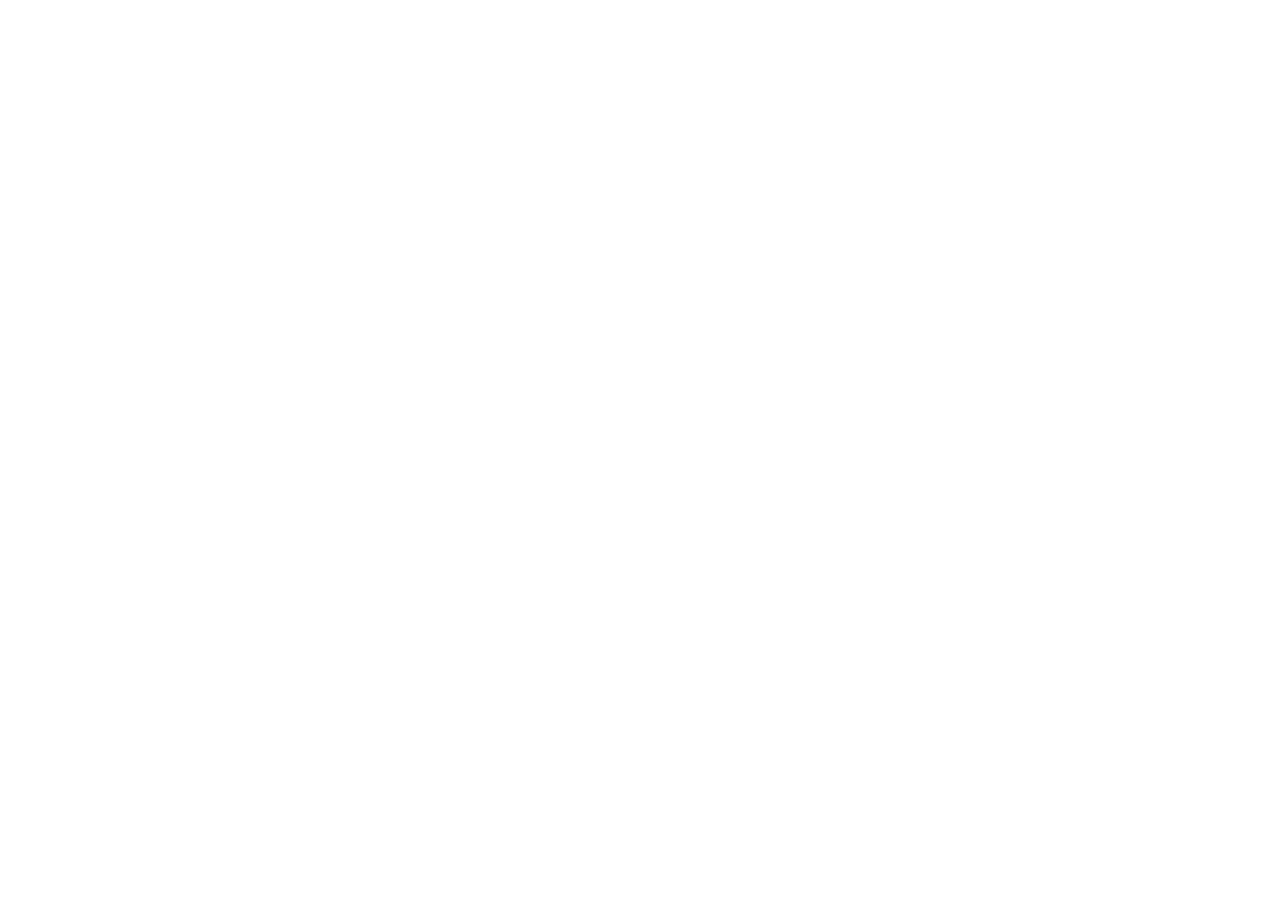
==== Github-Searcher/index.html @ 03911653 "deploy" ====
<!doctype html>
<html lang="en">
  <head>
    <meta charset="UTF-8" />
    <link rel="icon" type="image/svg+xml" href="/vite.svg" />
    <meta name="viewport" content="width=device-width, initial-scale=1.0" />
    <title>Vite + React</title>
    <script type="module" crossorigin src="/assets/index-CEnn_bnk.js"></script>
    <link rel="stylesheet" crossorigin href="/assets/index-DnVUw_vK.css">
  </head>
  <body>
    <div id="root"></div>
  </body>
</html>
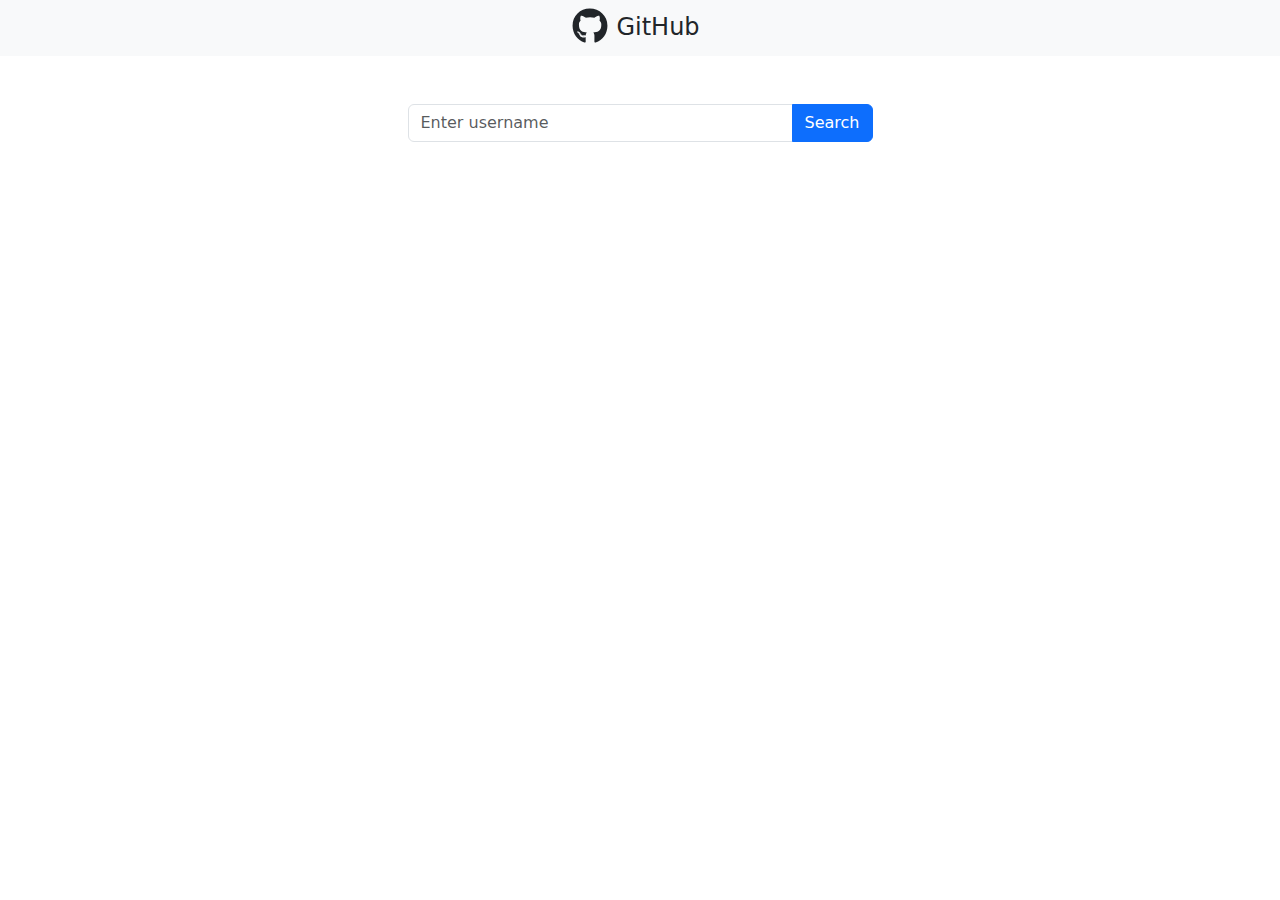
==== commit cdc1c3f5: "deploy" ====
--- a/Github-Searcher/index.html
+++ b/Github-Searcher/index.html
@@ -5,8 +5,8 @@
     <link rel="icon" type="image/svg+xml" href="/vite.svg" />
     <meta name="viewport" content="width=device-width, initial-scale=1.0" />
     <title>Vite + React</title>
-    <script type="module" crossorigin src="/assets/index-CEnn_bnk.js"></script>
-    <link rel="stylesheet" crossorigin href="/assets/index-DnVUw_vK.css">
+    <script type="module" crossorigin src="./assets/index-CEnn_bnk.js"></script>
+    <link rel="stylesheet" crossorigin href="./assets/index-DnVUw_vK.css">
   </head>
   <body>
     <div id="root"></div>
--- a/Github-Searcher/assets/index-DnVUw_vK.css
+++ b/Github-Searcher/assets/index-DnVUw_vK.css
@@ -0,0 +1,5 @@
+@charset "UTF-8";/*!
+* Bootstrap  v5.3.3 (https://getbootstrap.com/)
+* Copyright 2011-2024 The Bootstrap Authors
+* Licensed under MIT (https://github.com/twbs/bootstrap/blob/main/LICENSE)
+*/:root,[data-bs-theme=light]{--bs-blue:#0d6efd;--bs-indigo:#6610f2;--bs-purple:#6f42c1;--bs-pink:#d63384;--bs-red:#dc3545;--bs-orange:#fd7e14;--bs-yellow:#ffc107;--bs-green:#198754;--bs-teal:#20c997;--bs-cyan:#0dcaf0;--bs-black:#000;--bs-white:#fff;--bs-gray:#6c757d;--bs-gray-dark:#343a40;--bs-gray-100:#f8f9fa;--bs-gray-200:#e9ecef;--bs-gray-300:#dee2e6;--bs-gray-400:#ced4da;--bs-gray-500:#adb5bd;--bs-gray-600:#6c757d;--bs-gray-700:#495057;--bs-gray-800:#343a40;--bs-gray-900:#212529;--bs-primary:#0d6efd;--bs-secondary:#6c757d;--bs-success:#198754;--bs-info:#0dcaf0;--bs-warning:#ffc107;--bs-danger:#dc3545;--bs-light:#f8f9fa;--bs-dark:#212529;--bs-primary-rgb:13,110,253;--bs-secondary-rgb:108,117,125;--bs-success-rgb:25,135,84;--bs-info-rgb:13,202,240;--bs-warning-rgb:255,193,7;--bs-danger-rgb:220,53,69;--bs-light-rgb:248,249,250;--bs-dark-rgb:33,37,41;--bs-primary-text-emphasis:#052c65;--bs-secondary-text-emphasis:#2b2f32;--bs-success-text-emphasis:#0a3622;--bs-info-text-emphasis:#055160;--bs-warning-text-emphasis:#664d03;--bs-danger-text-emphasis:#58151c;--bs-light-text-emphasis:#495057;--bs-dark-text-emphasis:#495057;--bs-primary-bg-subtle:#cfe2ff;--bs-secondary-bg-subtle:#e2e3e5;--bs-success-bg-subtle:#d1e7dd;--bs-info-bg-subtle:#cff4fc;--bs-warning-bg-subtle:#fff3cd;--bs-danger-bg-subtle:#f8d7da;--bs-light-bg-subtle:#fcfcfd;--bs-dark-bg-subtle:#ced4da;--bs-primary-border-subtle:#9ec5fe;--bs-secondary-border-subtle:#c4c8cb;--bs-success-border-subtle:#a3cfbb;--bs-info-border-subtle:#9eeaf9;--bs-warning-border-subtle:#ffe69c;--bs-danger-border-subtle:#f1aeb5;--bs-light-border-subtle:#e9ecef;--bs-dark-border-subtle:#adb5bd;--bs-white-rgb:255,255,255;--bs-black-rgb:0,0,0;--bs-font-sans-serif:system-ui,-apple-system,"Segoe UI",Roboto,"Helvetica Neue","Noto Sans","Liberation Sans",Arial,sans-serif,"Apple Color Emoji","Segoe UI Emoji","Segoe UI Symbol","Noto Color Emoji";--bs-font-monospace:SFMono-Regular,Menlo,Monaco,Consolas,"Liberation Mono","Courier New",monospace;--bs-gradient:linear-gradient(180deg, rgba(255, 255, 255, .15), rgba(255, 255, 255, 0));--bs-body-font-family:var(--bs-font-sans-serif);--bs-body-font-size:1rem;--bs-body-font-weight:400;--bs-body-line-height:1.5;--bs-body-color:#212529;--bs-body-color-rgb:33,37,41;--bs-body-bg:#fff;--bs-body-bg-rgb:255,255,255;--bs-emphasis-color:#000;--bs-emphasis-color-rgb:0,0,0;--bs-secondary-color:rgba(33, 37, 41, .75);--bs-secondary-color-rgb:33,37,41;--bs-secondary-bg:#e9ecef;--bs-secondary-bg-rgb:233,236,239;--bs-tertiary-color:rgba(33, 37, 41, .5);--bs-tertiary-color-rgb:33,37,41;--bs-tertiary-bg:#f8f9fa;--bs-tertiary-bg-rgb:248,249,250;--bs-heading-color:inherit;--bs-link-color:#0d6efd;--bs-link-color-rgb:13,110,253;--bs-link-decoration:underline;--bs-link-hover-color:#0a58ca;--bs-link-hover-color-rgb:10,88,202;--bs-code-color:#d63384;--bs-highlight-color:#212529;--bs-highlight-bg:#fff3cd;--bs-border-width:1px;--bs-border-style:solid;--bs-border-color:#dee2e6;--bs-border-color-translucent:rgba(0, 0, 0, .175);--bs-border-radius:.375rem;--bs-border-radius-sm:.25rem;--bs-border-radius-lg:.5rem;--bs-border-radius-xl:1rem;--bs-border-radius-xxl:2rem;--bs-border-radius-2xl:var(--bs-border-radius-xxl);--bs-border-radius-pill:50rem;--bs-box-shadow:0 .5rem 1rem rgba(0, 0, 0, .15);--bs-box-shadow-sm:0 .125rem .25rem rgba(0, 0, 0, .075);--bs-box-shadow-lg:0 1rem 3rem rgba(0, 0, 0, .175);--bs-box-shadow-inset:inset 0 1px 2px rgba(0, 0, 0, .075);--bs-focus-ring-width:.25rem;--bs-focus-ring-opacity:.25;--bs-focus-ring-color:rgba(13, 110, 253, .25);--bs-form-valid-color:#198754;--bs-form-valid-border-color:#198754;--bs-form-invalid-color:#dc3545;--bs-form-invalid-border-color:#dc3545}[data-bs-theme=dark]{color-scheme:dark;--bs-body-color:#dee2e6;--bs-body-color-rgb:222,226,230;--bs-body-bg:#212529;--bs-body-bg-rgb:33,37,41;--bs-emphasis-color:#fff;--bs-emphasis-color-rgb:255,255,255;--bs-secondary-color:rgba(222, 226, 230, .75);--bs-secondary-color-rgb:222,226,230;--bs-secondary-bg:#343a40;--bs-secondary-bg-rgb:52,58,64;--bs-tertiary-color:rgba(222, 226, 230, .5);--bs-tertiary-color-rgb:222,226,230;--bs-tertiary-bg:#2b3035;--bs-tertiary-bg-rgb:43,48,53;--bs-primary-text-emphasis:#6ea8fe;--bs-secondary-text-emphasis:#a7acb1;--bs-success-text-emphasis:#75b798;--bs-info-text-emphasis:#6edff6;--bs-warning-text-emphasis:#ffda6a;--bs-danger-text-emphasis:#ea868f;--bs-light-text-emphasis:#f8f9fa;--bs-dark-text-emphasis:#dee2e6;--bs-primary-bg-subtle:#031633;--bs-secondary-bg-subtle:#161719;--bs-success-bg-subtle:#051b11;--bs-info-bg-subtle:#032830;--bs-warning-bg-subtle:#332701;--bs-danger-bg-subtle:#2c0b0e;--bs-light-bg-subtle:#343a40;--bs-dark-bg-subtle:#1a1d20;--bs-primary-border-subtle:#084298;--bs-secondary-border-subtle:#41464b;--bs-success-border-subtle:#0f5132;--bs-info-border-subtle:#087990;--bs-warning-border-subtle:#997404;--bs-danger-border-subtle:#842029;--bs-light-border-subtle:#495057;--bs-dark-border-subtle:#343a40;--bs-heading-color:inherit;--bs-link-color:#6ea8fe;--bs-link-hover-color:#8bb9fe;--bs-link-color-rgb:110,168,254;--bs-link-hover-color-rgb:139,185,254;--bs-code-color:#e685b5;--bs-highlight-color:#dee2e6;--bs-highlight-bg:#664d03;--bs-border-color:#495057;--bs-border-color-translucent:rgba(255, 255, 255, .15);--bs-form-valid-color:#75b798;--bs-form-valid-border-color:#75b798;--bs-form-invalid-color:#ea868f;--bs-form-invalid-border-color:#ea868f}*,:after,:before{box-sizing:border-box}@media (prefers-reduced-motion:no-preference){:root{scroll-behavior:smooth}}body{margin:0;font-family:var(--bs-body-font-family);font-size:var(--bs-body-font-size);font-weight:var(--bs-body-font-weight);line-height:var(--bs-body-line-height);color:var(--bs-body-color);text-align:var(--bs-body-text-align);background-color:var(--bs-body-bg);-webkit-text-size-adjust:100%;-webkit-tap-highlight-color:transparent}hr{margin:1rem 0;color:inherit;border:0;border-top:var(--bs-border-width) solid;opacity:.25}.h1,.h2,.h3,.h4,.h5,.h6,h1,h2,h3,h4,h5,h6{margin-top:0;margin-bottom:.5rem;font-weight:500;line-height:1.2;color:var(--bs-heading-color)}.h1,h1{font-size:calc(1.375rem + 1.5vw)}@media (min-width:1200px){.h1,h1{font-size:2.5rem}}.h2,h2{font-size:calc(1.325rem + .9vw)}@media (min-width:1200px){.h2,h2{font-size:2rem}}.h3,h3{font-size:calc(1.3rem + .6vw)}@media (min-width:1200px){.h3,h3{font-size:1.75rem}}.h4,h4{font-size:calc(1.275rem + .3vw)}@media (min-width:1200px){.h4,h4{font-size:1.5rem}}.h5,h5{font-size:1.25rem}.h6,h6{font-size:1rem}p{margin-top:0;margin-bottom:1rem}abbr[title]{-webkit-text-decoration:underline dotted;text-decoration:underline dotted;cursor:help;-webkit-text-decoration-skip-ink:none;text-decoration-skip-ink:none}address{margin-bottom:1rem;font-style:normal;line-height:inherit}ol,ul{padding-left:2rem}dl,ol,ul{margin-top:0;margin-bottom:1rem}ol ol,ol ul,ul ol,ul ul{margin-bottom:0}dt{font-weight:700}dd{margin-bottom:.5rem;margin-left:0}blockquote{margin:0 0 1rem}b,strong{font-weight:bolder}.small,small{font-size:.875em}.mark,mark{padding:.1875em;color:var(--bs-highlight-color);background-color:var(--bs-highlight-bg)}sub,sup{position:relative;font-size:.75em;line-height:0;vertical-align:baseline}sub{bottom:-.25em}sup{top:-.5em}a{color:rgba(var(--bs-link-color-rgb),var(--bs-link-opacity,1));text-decoration:underline}a:hover{--bs-link-color-rgb:var(--bs-link-hover-color-rgb)}a:not([href]):not([class]),a:not([href]):not([class]):hover{color:inherit;text-decoration:none}code,kbd,pre,samp{font-family:var(--bs-font-monospace);font-size:1em}pre{display:block;margin-top:0;margin-bottom:1rem;overflow:auto;font-size:.875em}pre code{font-size:inherit;color:inherit;word-break:normal}code{font-size:.875em;color:var(--bs-code-color);word-wrap:break-word}a>code{color:inherit}kbd{padding:.1875rem .375rem;font-size:.875em;color:var(--bs-body-bg);background-color:var(--bs-body-color);border-radius:.25rem}kbd kbd{padding:0;font-size:1em}figure{margin:0 0 1rem}img,svg{vertical-align:middle}table{caption-side:bottom;border-collapse:collapse}caption{padding-top:.5rem;padding-bottom:.5rem;color:var(--bs-secondary-color);text-align:left}th{text-align:inherit;text-align:-webkit-match-parent}tbody,td,tfoot,th,thead,tr{border-color:inherit;border-style:solid;border-width:0}label{display:inline-block}button{border-radius:0}button:focus:not(:focus-visible){outline:0}button,input,optgroup,select,textarea{margin:0;font-family:inherit;font-size:inherit;line-height:inherit}button,select{text-transform:none}[role=button]{cursor:pointer}select{word-wrap:normal}select:disabled{opacity:1}[list]:not([type=date]):not([type=datetime-local]):not([type=month]):not([type=week]):not([type=time])::-webkit-calendar-picker-indicator{display:none!important}[type=button],[type=reset],[type=submit],button{-webkit-appearance:button}[type=button]:not(:disabled),[type=reset]:not(:disabled),[type=submit]:not(:disabled),button:not(:disabled){cursor:pointer}::-moz-focus-inner{padding:0;border-style:none}textarea{resize:vertical}fieldset{min-width:0;padding:0;margin:0;border:0}legend{float:left;width:100%;padding:0;margin-bottom:.5rem;font-size:calc(1.275rem + .3vw);line-height:inherit}@media (min-width:1200px){legend{font-size:1.5rem}}legend+*{clear:left}::-webkit-datetime-edit-day-field,::-webkit-datetime-edit-fields-wrapper,::-webkit-datetime-edit-hour-field,::-webkit-datetime-edit-minute,::-webkit-datetime-edit-month-field,::-webkit-datetime-edit-text,::-webkit-datetime-edit-year-field{padding:0}::-webkit-inner-spin-button{height:auto}[type=search]{-webkit-appearance:textfield;outline-offset:-2px}::-webkit-search-decoration{-webkit-appearance:none}::-webkit-color-swatch-wrapper{padding:0}::-webkit-file-upload-button{font:inherit;-webkit-appearance:button}::file-selector-button{font:inherit;-webkit-appearance:button}output{display:inline-block}iframe{border:0}summary{display:list-item;cursor:pointer}progress{vertical-align:baseline}[hidden]{display:none!important}.lead{font-size:1.25rem;font-weight:300}.display-1{font-size:calc(1.625rem + 4.5vw);font-weight:300;line-height:1.2}@media (min-width:1200px){.display-1{font-size:5rem}}.display-2{font-size:calc(1.575rem + 3.9vw);font-weight:300;line-height:1.2}@media (min-width:1200px){.display-2{font-size:4.5rem}}.display-3{font-size:calc(1.525rem + 3.3vw);font-weight:300;line-height:1.2}@media (min-width:1200px){.display-3{font-size:4rem}}.display-4{font-size:calc(1.475rem + 2.7vw);font-weight:300;line-height:1.2}@media (min-width:1200px){.display-4{font-size:3.5rem}}.display-5{font-size:calc(1.425rem + 2.1vw);font-weight:300;line-height:1.2}@media (min-width:1200px){.display-5{font-size:3rem}}.display-6{font-size:calc(1.375rem + 1.5vw);font-weight:300;line-height:1.2}@media (min-width:1200px){.display-6{font-size:2.5rem}}.list-unstyled,.list-inline{padding-left:0;list-style:none}.list-inline-item{display:inline-block}.list-inline-item:not(:last-child){margin-right:.5rem}.initialism{font-size:.875em;text-transform:uppercase}.blockquote{margin-bottom:1rem;font-size:1.25rem}.blockquote>:last-child{margin-bottom:0}.blockquote-footer{margin-top:-1rem;margin-bottom:1rem;font-size:.875em;color:#6c757d}.blockquote-footer:before{content:"— "}.img-fluid{max-width:100%;height:auto}.img-thumbnail{padding:.25rem;background-color:var(--bs-body-bg);border:var(--bs-border-width) solid var(--bs-border-color);border-radius:var(--bs-border-radius);max-width:100%;height:auto}.figure{display:inline-block}.figure-img{margin-bottom:.5rem;line-height:1}.figure-caption{font-size:.875em;color:var(--bs-secondary-color)}.container,.container-fluid,.container-lg,.container-md,.container-sm,.container-xl,.container-xxl{--bs-gutter-x:1.5rem;--bs-gutter-y:0;width:100%;padding-right:calc(var(--bs-gutter-x) * .5);padding-left:calc(var(--bs-gutter-x) * .5);margin-right:auto;margin-left:auto}@media (min-width:576px){.container,.container-sm{max-width:540px}}@media (min-width:768px){.container,.container-md,.container-sm{max-width:720px}}@media (min-width:992px){.container,.container-lg,.container-md,.container-sm{max-width:960px}}@media (min-width:1200px){.container,.container-lg,.container-md,.container-sm,.container-xl{max-width:1140px}}@media (min-width:1400px){.container,.container-lg,.container-md,.container-sm,.container-xl,.container-xxl{max-width:1320px}}:root{--bs-breakpoint-xs:0;--bs-breakpoint-sm:576px;--bs-breakpoint-md:768px;--bs-breakpoint-lg:992px;--bs-breakpoint-xl:1200px;--bs-breakpoint-xxl:1400px}.row{--bs-gutter-x:1.5rem;--bs-gutter-y:0;display:flex;flex-wrap:wrap;margin-top:calc(-1 * var(--bs-gutter-y));margin-right:calc(-.5 * var(--bs-gutter-x));margin-left:calc(-.5 * var(--bs-gutter-x))}.row>*{flex-shrink:0;width:100%;max-width:100%;padding-right:calc(var(--bs-gutter-x) * .5);padding-left:calc(var(--bs-gutter-x) * .5);margin-top:var(--bs-gutter-y)}.col{flex:1 0 0%}.row-cols-auto>*{flex:0 0 auto;width:auto}.row-cols-1>*{flex:0 0 auto;width:100%}.row-cols-2>*{flex:0 0 auto;width:50%}.row-cols-3>*{flex:0 0 auto;width:33.33333333%}.row-cols-4>*{flex:0 0 auto;width:25%}.row-cols-5>*{flex:0 0 auto;width:20%}.row-cols-6>*{flex:0 0 auto;width:16.66666667%}.col-auto{flex:0 0 auto;width:auto}.col-1{flex:0 0 auto;width:8.33333333%}.col-2{flex:0 0 auto;width:16.66666667%}.col-3{flex:0 0 auto;width:25%}.col-4{flex:0 0 auto;width:33.33333333%}.col-5{flex:0 0 auto;width:41.66666667%}.col-6{flex:0 0 auto;width:50%}.col-7{flex:0 0 auto;width:58.33333333%}.col-8{flex:0 0 auto;width:66.66666667%}.col-9{flex:0 0 auto;width:75%}.col-10{flex:0 0 auto;width:83.33333333%}.col-11{flex:0 0 auto;width:91.66666667%}.col-12{flex:0 0 auto;width:100%}.offset-1{margin-left:8.33333333%}.offset-2{margin-left:16.66666667%}.offset-3{margin-left:25%}.offset-4{margin-left:33.33333333%}.offset-5{margin-left:41.66666667%}.offset-6{margin-left:50%}.offset-7{margin-left:58.33333333%}.offset-8{margin-left:66.66666667%}.offset-9{margin-left:75%}.offset-10{margin-left:83.33333333%}.offset-11{margin-left:91.66666667%}.g-0,.gx-0{--bs-gutter-x:0}.g-0,.gy-0{--bs-gutter-y:0}.g-1,.gx-1{--bs-gutter-x:.25rem}.g-1,.gy-1{--bs-gutter-y:.25rem}.g-2,.gx-2{--bs-gutter-x:.5rem}.g-2,.gy-2{--bs-gutter-y:.5rem}.g-3,.gx-3{--bs-gutter-x:1rem}.g-3,.gy-3{--bs-gutter-y:1rem}.g-4,.gx-4{--bs-gutter-x:1.5rem}.g-4,.gy-4{--bs-gutter-y:1.5rem}.g-5,.gx-5{--bs-gutter-x:3rem}.g-5,.gy-5{--bs-gutter-y:3rem}@media (min-width:576px){.col-sm{flex:1 0 0%}.row-cols-sm-auto>*{flex:0 0 auto;width:auto}.row-cols-sm-1>*{flex:0 0 auto;width:100%}.row-cols-sm-2>*{flex:0 0 auto;width:50%}.row-cols-sm-3>*{flex:0 0 auto;width:33.33333333%}.row-cols-sm-4>*{flex:0 0 auto;width:25%}.row-cols-sm-5>*{flex:0 0 auto;width:20%}.row-cols-sm-6>*{flex:0 0 auto;width:16.66666667%}.col-sm-auto{flex:0 0 auto;width:auto}.col-sm-1{flex:0 0 auto;width:8.33333333%}.col-sm-2{flex:0 0 auto;width:16.66666667%}.col-sm-3{flex:0 0 auto;width:25%}.col-sm-4{flex:0 0 auto;width:33.33333333%}.col-sm-5{flex:0 0 auto;width:41.66666667%}.col-sm-6{flex:0 0 auto;width:50%}.col-sm-7{flex:0 0 auto;width:58.33333333%}.col-sm-8{flex:0 0 auto;width:66.66666667%}.col-sm-9{flex:0 0 auto;width:75%}.col-sm-10{flex:0 0 auto;width:83.33333333%}.col-sm-11{flex:0 0 auto;width:91.66666667%}.col-sm-12{flex:0 0 auto;width:100%}.offset-sm-0{margin-left:0}.offset-sm-1{margin-left:8.33333333%}.offset-sm-2{margin-left:16.66666667%}.offset-sm-3{margin-left:25%}.offset-sm-4{margin-left:33.33333333%}.offset-sm-5{margin-left:41.66666667%}.offset-sm-6{margin-left:50%}.offset-sm-7{margin-left:58.33333333%}.offset-sm-8{margin-left:66.66666667%}.offset-sm-9{margin-left:75%}.offset-sm-10{margin-left:83.33333333%}.offset-sm-11{margin-left:91.66666667%}.g-sm-0,.gx-sm-0{--bs-gutter-x:0}.g-sm-0,.gy-sm-0{--bs-gutter-y:0}.g-sm-1,.gx-sm-1{--bs-gutter-x:.25rem}.g-sm-1,.gy-sm-1{--bs-gutter-y:.25rem}.g-sm-2,.gx-sm-2{--bs-gutter-x:.5rem}.g-sm-2,.gy-sm-2{--bs-gutter-y:.5rem}.g-sm-3,.gx-sm-3{--bs-gutter-x:1rem}.g-sm-3,.gy-sm-3{--bs-gutter-y:1rem}.g-sm-4,.gx-sm-4{--bs-gutter-x:1.5rem}.g-sm-4,.gy-sm-4{--bs-gutter-y:1.5rem}.g-sm-5,.gx-sm-5{--bs-gutter-x:3rem}.g-sm-5,.gy-sm-5{--bs-gutter-y:3rem}}@media (min-width:768px){.col-md{flex:1 0 0%}.row-cols-md-auto>*{flex:0 0 auto;width:auto}.row-cols-md-1>*{flex:0 0 auto;width:100%}.row-cols-md-2>*{flex:0 0 auto;width:50%}.row-cols-md-3>*{flex:0 0 auto;width:33.33333333%}.row-cols-md-4>*{flex:0 0 auto;width:25%}.row-cols-md-5>*{flex:0 0 auto;width:20%}.row-cols-md-6>*{flex:0 0 auto;width:16.66666667%}.col-md-auto{flex:0 0 auto;width:auto}.col-md-1{flex:0 0 auto;width:8.33333333%}.col-md-2{flex:0 0 auto;width:16.66666667%}.col-md-3{flex:0 0 auto;width:25%}.col-md-4{flex:0 0 auto;width:33.33333333%}.col-md-5{flex:0 0 auto;width:41.66666667%}.col-md-6{flex:0 0 auto;width:50%}.col-md-7{flex:0 0 auto;width:58.33333333%}.col-md-8{flex:0 0 auto;width:66.66666667%}.col-md-9{flex:0 0 auto;width:75%}.col-md-10{flex:0 0 auto;width:83.33333333%}.col-md-11{flex:0 0 auto;width:91.66666667%}.col-md-12{flex:0 0 auto;width:100%}.offset-md-0{margin-left:0}.offset-md-1{margin-left:8.33333333%}.offset-md-2{margin-left:16.66666667%}.offset-md-3{margin-left:25%}.offset-md-4{margin-left:33.33333333%}.offset-md-5{margin-left:41.66666667%}.offset-md-6{margin-left:50%}.offset-md-7{margin-left:58.33333333%}.offset-md-8{margin-left:66.66666667%}.offset-md-9{margin-left:75%}.offset-md-10{margin-left:83.33333333%}.offset-md-11{margin-left:91.66666667%}.g-md-0,.gx-md-0{--bs-gutter-x:0}.g-md-0,.gy-md-0{--bs-gutter-y:0}.g-md-1,.gx-md-1{--bs-gutter-x:.25rem}.g-md-1,.gy-md-1{--bs-gutter-y:.25rem}.g-md-2,.gx-md-2{--bs-gutter-x:.5rem}.g-md-2,.gy-md-2{--bs-gutter-y:.5rem}.g-md-3,.gx-md-3{--bs-gutter-x:1rem}.g-md-3,.gy-md-3{--bs-gutter-y:1rem}.g-md-4,.gx-md-4{--bs-gutter-x:1.5rem}.g-md-4,.gy-md-4{--bs-gutter-y:1.5rem}.g-md-5,.gx-md-5{--bs-gutter-x:3rem}.g-md-5,.gy-md-5{--bs-gutter-y:3rem}}@media (min-width:992px){.col-lg{flex:1 0 0%}.row-cols-lg-auto>*{flex:0 0 auto;width:auto}.row-cols-lg-1>*{flex:0 0 auto;width:100%}.row-cols-lg-2>*{flex:0 0 auto;width:50%}.row-cols-lg-3>*{flex:0 0 auto;width:33.33333333%}.row-cols-lg-4>*{flex:0 0 auto;width:25%}.row-cols-lg-5>*{flex:0 0 auto;width:20%}.row-cols-lg-6>*{flex:0 0 auto;width:16.66666667%}.col-lg-auto{flex:0 0 auto;width:auto}.col-lg-1{flex:0 0 auto;width:8.33333333%}.col-lg-2{flex:0 0 auto;width:16.66666667%}.col-lg-3{flex:0 0 auto;width:25%}.col-lg-4{flex:0 0 auto;width:33.33333333%}.col-lg-5{flex:0 0 auto;width:41.66666667%}.col-lg-6{flex:0 0 auto;width:50%}.col-lg-7{flex:0 0 auto;width:58.33333333%}.col-lg-8{flex:0 0 auto;width:66.66666667%}.col-lg-9{flex:0 0 auto;width:75%}.col-lg-10{flex:0 0 auto;width:83.33333333%}.col-lg-11{flex:0 0 auto;width:91.66666667%}.col-lg-12{flex:0 0 auto;width:100%}.offset-lg-0{margin-left:0}.offset-lg-1{margin-left:8.33333333%}.offset-lg-2{margin-left:16.66666667%}.offset-lg-3{margin-left:25%}.offset-lg-4{margin-left:33.33333333%}.offset-lg-5{margin-left:41.66666667%}.offset-lg-6{margin-left:50%}.offset-lg-7{margin-left:58.33333333%}.offset-lg-8{margin-left:66.66666667%}.offset-lg-9{margin-left:75%}.offset-lg-10{margin-left:83.33333333%}.offset-lg-11{margin-left:91.66666667%}.g-lg-0,.gx-lg-0{--bs-gutter-x:0}.g-lg-0,.gy-lg-0{--bs-gutter-y:0}.g-lg-1,.gx-lg-1{--bs-gutter-x:.25rem}.g-lg-1,.gy-lg-1{--bs-gutter-y:.25rem}.g-lg-2,.gx-lg-2{--bs-gutter-x:.5rem}.g-lg-2,.gy-lg-2{--bs-gutter-y:.5rem}.g-lg-3,.gx-lg-3{--bs-gutter-x:1rem}.g-lg-3,.gy-lg-3{--bs-gutter-y:1rem}.g-lg-4,.gx-lg-4{--bs-gutter-x:1.5rem}.g-lg-4,.gy-lg-4{--bs-gutter-y:1.5rem}.g-lg-5,.gx-lg-5{--bs-gutter-x:3rem}.g-lg-5,.gy-lg-5{--bs-gutter-y:3rem}}@media (min-width:1200px){.col-xl{flex:1 0 0%}.row-cols-xl-auto>*{flex:0 0 auto;width:auto}.row-cols-xl-1>*{flex:0 0 auto;width:100%}.row-cols-xl-2>*{flex:0 0 auto;width:50%}.row-cols-xl-3>*{flex:0 0 auto;width:33.33333333%}.row-cols-xl-4>*{flex:0 0 auto;width:25%}.row-cols-xl-5>*{flex:0 0 auto;width:20%}.row-cols-xl-6>*{flex:0 0 auto;width:16.66666667%}.col-xl-auto{flex:0 0 auto;width:auto}.col-xl-1{flex:0 0 auto;width:8.33333333%}.col-xl-2{flex:0 0 auto;width:16.66666667%}.col-xl-3{flex:0 0 auto;width:25%}.col-xl-4{flex:0 0 auto;width:33.33333333%}.col-xl-5{flex:0 0 auto;width:41.66666667%}.col-xl-6{flex:0 0 auto;width:50%}.col-xl-7{flex:0 0 auto;width:58.33333333%}.col-xl-8{flex:0 0 auto;width:66.66666667%}.col-xl-9{flex:0 0 auto;width:75%}.col-xl-10{flex:0 0 auto;width:83.33333333%}.col-xl-11{flex:0 0 auto;width:91.66666667%}.col-xl-12{flex:0 0 auto;width:100%}.offset-xl-0{margin-left:0}.offset-xl-1{margin-left:8.33333333%}.offset-xl-2{margin-left:16.66666667%}.offset-xl-3{margin-left:25%}.offset-xl-4{margin-left:33.33333333%}.offset-xl-5{margin-left:41.66666667%}.offset-xl-6{margin-left:50%}.offset-xl-7{margin-left:58.33333333%}.offset-xl-8{margin-left:66.66666667%}.offset-xl-9{margin-left:75%}.offset-xl-10{margin-left:83.33333333%}.offset-xl-11{margin-left:91.66666667%}.g-xl-0,.gx-xl-0{--bs-gutter-x:0}.g-xl-0,.gy-xl-0{--bs-gutter-y:0}.g-xl-1,.gx-xl-1{--bs-gutter-x:.25rem}.g-xl-1,.gy-xl-1{--bs-gutter-y:.25rem}.g-xl-2,.gx-xl-2{--bs-gutter-x:.5rem}.g-xl-2,.gy-xl-2{--bs-gutter-y:.5rem}.g-xl-3,.gx-xl-3{--bs-gutter-x:1rem}.g-xl-3,.gy-xl-3{--bs-gutter-y:1rem}.g-xl-4,.gx-xl-4{--bs-gutter-x:1.5rem}.g-xl-4,.gy-xl-4{--bs-gutter-y:1.5rem}.g-xl-5,.gx-xl-5{--bs-gutter-x:3rem}.g-xl-5,.gy-xl-5{--bs-gutter-y:3rem}}@media (min-width:1400px){.col-xxl{flex:1 0 0%}.row-cols-xxl-auto>*{flex:0 0 auto;width:auto}.row-cols-xxl-1>*{flex:0 0 auto;width:100%}.row-cols-xxl-2>*{flex:0 0 auto;width:50%}.row-cols-xxl-3>*{flex:0 0 auto;width:33.33333333%}.row-cols-xxl-4>*{flex:0 0 auto;width:25%}.row-cols-xxl-5>*{flex:0 0 auto;width:20%}.row-cols-xxl-6>*{flex:0 0 auto;width:16.66666667%}.col-xxl-auto{flex:0 0 auto;width:auto}.col-xxl-1{flex:0 0 auto;width:8.33333333%}.col-xxl-2{flex:0 0 auto;width:16.66666667%}.col-xxl-3{flex:0 0 auto;width:25%}.col-xxl-4{flex:0 0 auto;width:33.33333333%}.col-xxl-5{flex:0 0 auto;width:41.66666667%}.col-xxl-6{flex:0 0 auto;width:50%}.col-xxl-7{flex:0 0 auto;width:58.33333333%}.col-xxl-8{flex:0 0 auto;width:66.66666667%}.col-xxl-9{flex:0 0 auto;width:75%}.col-xxl-10{flex:0 0 auto;width:83.33333333%}.col-xxl-11{flex:0 0 auto;width:91.66666667%}.col-xxl-12{flex:0 0 auto;width:100%}.offset-xxl-0{margin-left:0}.offset-xxl-1{margin-left:8.33333333%}.offset-xxl-2{margin-left:16.66666667%}.offset-xxl-3{margin-left:25%}.offset-xxl-4{margin-left:33.33333333%}.offset-xxl-5{margin-left:41.66666667%}.offset-xxl-6{margin-left:50%}.offset-xxl-7{margin-left:58.33333333%}.offset-xxl-8{margin-left:66.66666667%}.offset-xxl-9{margin-left:75%}.offset-xxl-10{margin-left:83.33333333%}.offset-xxl-11{margin-left:91.66666667%}.g-xxl-0,.gx-xxl-0{--bs-gutter-x:0}.g-xxl-0,.gy-xxl-0{--bs-gutter-y:0}.g-xxl-1,.gx-xxl-1{--bs-gutter-x:.25rem}.g-xxl-1,.gy-xxl-1{--bs-gutter-y:.25rem}.g-xxl-2,.gx-xxl-2{--bs-gutter-x:.5rem}.g-xxl-2,.gy-xxl-2{--bs-gutter-y:.5rem}.g-xxl-3,.gx-xxl-3{--bs-gutter-x:1rem}.g-xxl-3,.gy-xxl-3{--bs-gutter-y:1rem}.g-xxl-4,.gx-xxl-4{--bs-gutter-x:1.5rem}.g-xxl-4,.gy-xxl-4{--bs-gutter-y:1.5rem}.g-xxl-5,.gx-xxl-5{--bs-gutter-x:3rem}.g-xxl-5,.gy-xxl-5{--bs-gutter-y:3rem}}.table{--bs-table-color-type:initial;--bs-table-bg-type:initial;--bs-table-color-state:initial;--bs-table-bg-state:initial;--bs-table-color:var(--bs-emphasis-color);--bs-table-bg:var(--bs-body-bg);--bs-table-border-color:var(--bs-border-color);--bs-table-accent-bg:transparent;--bs-table-striped-color:var(--bs-emphasis-color);--bs-table-striped-bg:rgba(var(--bs-emphasis-color-rgb), .05);--bs-table-active-color:var(--bs-emphasis-color);--bs-table-active-bg:rgba(var(--bs-emphasis-color-rgb), .1);--bs-table-hover-color:var(--bs-emphasis-color);--bs-table-hover-bg:rgba(var(--bs-emphasis-color-rgb), .075);width:100%;margin-bottom:1rem;vertical-align:top;border-color:var(--bs-table-border-color)}.table>:not(caption)>*>*{padding:.5rem;color:var(--bs-table-color-state,var(--bs-table-color-type,var(--bs-table-color)));background-color:var(--bs-table-bg);border-bottom-width:var(--bs-border-width);box-shadow:inset 0 0 0 9999px var(--bs-table-bg-state,var(--bs-table-bg-type,var(--bs-table-accent-bg)))}.table>tbody{vertical-align:inherit}.table>thead{vertical-align:bottom}.table-group-divider{border-top:calc(var(--bs-border-width) * 2) solid currentcolor}.caption-top{caption-side:top}.table-sm>:not(caption)>*>*{padding:.25rem}.table-bordered>:not(caption)>*{border-width:var(--bs-border-width) 0}.table-bordered>:not(caption)>*>*{border-width:0 var(--bs-border-width)}.table-borderless>:not(caption)>*>*{border-bottom-width:0}.table-borderless>:not(:first-child){border-top-width:0}.table-striped>tbody>tr:nth-of-type(odd)>*{--bs-table-color-type:var(--bs-table-striped-color);--bs-table-bg-type:var(--bs-table-striped-bg)}.table-striped-columns>:not(caption)>tr>:nth-child(2n){--bs-table-color-type:var(--bs-table-striped-color);--bs-table-bg-type:var(--bs-table-striped-bg)}.table-active{--bs-table-color-state:var(--bs-table-active-color);--bs-table-bg-state:var(--bs-table-active-bg)}.table-hover>tbody>tr:hover>*{--bs-table-color-state:var(--bs-table-hover-color);--bs-table-bg-state:var(--bs-table-hover-bg)}.table-primary{--bs-table-color:#000;--bs-table-bg:#cfe2ff;--bs-table-border-color:#a6b5cc;--bs-table-striped-bg:#c5d7f2;--bs-table-striped-color:#000;--bs-table-active-bg:#bacbe6;--bs-table-active-color:#000;--bs-table-hover-bg:#bfd1ec;--bs-table-hover-color:#000;color:var(--bs-table-color);border-color:var(--bs-table-border-color)}.table-secondary{--bs-table-color:#000;--bs-table-bg:#e2e3e5;--bs-table-border-color:#b5b6b7;--bs-table-striped-bg:#d7d8da;--bs-table-striped-color:#000;--bs-table-active-bg:#cbccce;--bs-table-active-color:#000;--bs-table-hover-bg:#d1d2d4;--bs-table-hover-color:#000;color:var(--bs-table-color);border-color:var(--bs-table-border-color)}.table-success{--bs-table-color:#000;--bs-table-bg:#d1e7dd;--bs-table-border-color:#a7b9b1;--bs-table-striped-bg:#c7dbd2;--bs-table-striped-color:#000;--bs-table-active-bg:#bcd0c7;--bs-table-active-color:#000;--bs-table-hover-bg:#c1d6cc;--bs-table-hover-color:#000;color:var(--bs-table-color);border-color:var(--bs-table-border-color)}.table-info{--bs-table-color:#000;--bs-table-bg:#cff4fc;--bs-table-border-color:#a6c3ca;--bs-table-striped-bg:#c5e8ef;--bs-table-striped-color:#000;--bs-table-active-bg:#badce3;--bs-table-active-color:#000;--bs-table-hover-bg:#bfe2e9;--bs-table-hover-color:#000;color:var(--bs-table-color);border-color:var(--bs-table-border-color)}.table-warning{--bs-table-color:#000;--bs-table-bg:#fff3cd;--bs-table-border-color:#ccc2a4;--bs-table-striped-bg:#f2e7c3;--bs-table-striped-color:#000;--bs-table-active-bg:#e6dbb9;--bs-table-active-color:#000;--bs-table-hover-bg:#ece1be;--bs-table-hover-color:#000;color:var(--bs-table-color);border-color:var(--bs-table-border-color)}.table-danger{--bs-table-color:#000;--bs-table-bg:#f8d7da;--bs-table-border-color:#c6acae;--bs-table-striped-bg:#eccccf;--bs-table-striped-color:#000;--bs-table-active-bg:#dfc2c4;--bs-table-active-color:#000;--bs-table-hover-bg:#e5c7ca;--bs-table-hover-color:#000;color:var(--bs-table-color);border-color:var(--bs-table-border-color)}.table-light{--bs-table-color:#000;--bs-table-bg:#f8f9fa;--bs-table-border-color:#c6c7c8;--bs-table-striped-bg:#ecedee;--bs-table-striped-color:#000;--bs-table-active-bg:#dfe0e1;--bs-table-active-color:#000;--bs-table-hover-bg:#e5e6e7;--bs-table-hover-color:#000;color:var(--bs-table-color);border-color:var(--bs-table-border-color)}.table-dark{--bs-table-color:#fff;--bs-table-bg:#212529;--bs-table-border-color:#4d5154;--bs-table-striped-bg:#2c3034;--bs-table-striped-color:#fff;--bs-table-active-bg:#373b3e;--bs-table-active-color:#fff;--bs-table-hover-bg:#323539;--bs-table-hover-color:#fff;color:var(--bs-table-color);border-color:var(--bs-table-border-color)}.table-responsive{overflow-x:auto;-webkit-overflow-scrolling:touch}@media (max-width:575.98px){.table-responsive-sm{overflow-x:auto;-webkit-overflow-scrolling:touch}}@media (max-width:767.98px){.table-responsive-md{overflow-x:auto;-webkit-overflow-scrolling:touch}}@media (max-width:991.98px){.table-responsive-lg{overflow-x:auto;-webkit-overflow-scrolling:touch}}@media (max-width:1199.98px){.table-responsive-xl{overflow-x:auto;-webkit-overflow-scrolling:touch}}@media (max-width:1399.98px){.table-responsive-xxl{overflow-x:auto;-webkit-overflow-scrolling:touch}}.form-label{margin-bottom:.5rem}.col-form-label{padding-top:calc(.375rem + var(--bs-border-width));padding-bottom:calc(.375rem + var(--bs-border-width));margin-bottom:0;font-size:inherit;line-height:1.5}.col-form-label-lg{padding-top:calc(.5rem + var(--bs-border-width));padding-bottom:calc(.5rem + var(--bs-border-width));font-size:1.25rem}.col-form-label-sm{padding-top:calc(.25rem + var(--bs-border-width));padding-bottom:calc(.25rem + var(--bs-border-width));font-size:.875rem}.form-text{margin-top:.25rem;font-size:.875em;color:var(--bs-secondary-color)}.form-control{display:block;width:100%;padding:.375rem .75rem;font-size:1rem;font-weight:400;line-height:1.5;color:var(--bs-body-color);-webkit-appearance:none;-moz-appearance:none;appearance:none;background-color:var(--bs-body-bg);background-clip:padding-box;border:var(--bs-border-width) solid var(--bs-border-color);border-radius:var(--bs-border-radius);transition:border-color .15s ease-in-out,box-shadow .15s ease-in-out}@media (prefers-reduced-motion:reduce){.form-control{transition:none}}.form-control[type=file]{overflow:hidden}.form-control[type=file]:not(:disabled):not([readonly]){cursor:pointer}.form-control:focus{color:var(--bs-body-color);background-color:var(--bs-body-bg);border-color:#86b7fe;outline:0;box-shadow:0 0 0 .25rem #0d6efd40}.form-control::-webkit-date-and-time-value{min-width:85px;height:1.5em;margin:0}.form-control::-webkit-datetime-edit{display:block;padding:0}.form-control::-moz-placeholder{color:var(--bs-secondary-color);opacity:1}.form-control::placeholder{color:var(--bs-secondary-color);opacity:1}.form-control:disabled{background-color:var(--bs-secondary-bg);opacity:1}.form-control::-webkit-file-upload-button{padding:.375rem .75rem;margin:-.375rem -.75rem;-webkit-margin-end:.75rem;margin-inline-end:.75rem;color:var(--bs-body-color);background-color:var(--bs-tertiary-bg);pointer-events:none;border-color:inherit;border-style:solid;border-width:0;border-inline-end-width:var(--bs-border-width);border-radius:0;-webkit-transition:color .15s ease-in-out,background-color .15s ease-in-out,border-color .15s ease-in-out,box-shadow .15s ease-in-out;transition:color .15s ease-in-out,background-color .15s ease-in-out,border-color .15s ease-in-out,box-shadow .15s ease-in-out}.form-control::file-selector-button{padding:.375rem .75rem;margin:-.375rem -.75rem;-webkit-margin-end:.75rem;margin-inline-end:.75rem;color:var(--bs-body-color);background-color:var(--bs-tertiary-bg);pointer-events:none;border-color:inherit;border-style:solid;border-width:0;border-inline-end-width:var(--bs-border-width);border-radius:0;transition:color .15s ease-in-out,background-color .15s ease-in-out,border-color .15s ease-in-out,box-shadow .15s ease-in-out}@media (prefers-reduced-motion:reduce){.form-control::-webkit-file-upload-button{-webkit-transition:none;transition:none}.form-control::file-selector-button{transition:none}}.form-control:hover:not(:disabled):not([readonly])::-webkit-file-upload-button{background-color:var(--bs-secondary-bg)}.form-control:hover:not(:disabled):not([readonly])::file-selector-button{background-color:var(--bs-secondary-bg)}.form-control-plaintext{display:block;width:100%;padding:.375rem 0;margin-bottom:0;line-height:1.5;color:var(--bs-body-color);background-color:transparent;border:solid transparent;border-width:var(--bs-border-width) 0}.form-control-plaintext:focus{outline:0}.form-control-plaintext.form-control-lg,.form-control-plaintext.form-control-sm{padding-right:0;padding-left:0}.form-control-sm{min-height:calc(1.5em + .5rem + calc(var(--bs-border-width) * 2));padding:.25rem .5rem;font-size:.875rem;border-radius:var(--bs-border-radius-sm)}.form-control-sm::-webkit-file-upload-button{padding:.25rem .5rem;margin:-.25rem -.5rem;-webkit-margin-end:.5rem;margin-inline-end:.5rem}.form-control-sm::file-selector-button{padding:.25rem .5rem;margin:-.25rem -.5rem;-webkit-margin-end:.5rem;margin-inline-end:.5rem}.form-control-lg{min-height:calc(1.5em + 1rem + calc(var(--bs-border-width) * 2));padding:.5rem 1rem;font-size:1.25rem;border-radius:var(--bs-border-radius-lg)}.form-control-lg::-webkit-file-upload-button{padding:.5rem 1rem;margin:-.5rem -1rem;-webkit-margin-end:1rem;margin-inline-end:1rem}.form-control-lg::file-selector-button{padding:.5rem 1rem;margin:-.5rem -1rem;-webkit-margin-end:1rem;margin-inline-end:1rem}textarea.form-control{min-height:calc(1.5em + .75rem + calc(var(--bs-border-width) * 2))}textarea.form-control-sm{min-height:calc(1.5em + .5rem + calc(var(--bs-border-width) * 2))}textarea.form-control-lg{min-height:calc(1.5em + 1rem + calc(var(--bs-border-width) * 2))}.form-control-color{width:3rem;height:calc(1.5em + .75rem + calc(var(--bs-border-width) * 2));padding:.375rem}.form-control-color:not(:disabled):not([readonly]){cursor:pointer}.form-control-color::-moz-color-swatch{border:0!important;border-radius:var(--bs-border-radius)}.form-control-color::-webkit-color-swatch{border:0!important;border-radius:var(--bs-border-radius)}.form-control-color.form-control-sm{height:calc(1.5em + .5rem + calc(var(--bs-border-width) * 2))}.form-control-color.form-control-lg{height:calc(1.5em + 1rem + calc(var(--bs-border-width) * 2))}.form-select{--bs-form-select-bg-img:url("data:image/svg+xml,%3csvg xmlns='http://www.w3.org/2000/svg' viewBox='0 0 16 16'%3e%3cpath fill='none' stroke='%23343a40' stroke-linecap='round' stroke-linejoin='round' stroke-width='2' d='m2 5 6 6 6-6'/%3e%3c/svg%3e");display:block;width:100%;padding:.375rem 2.25rem .375rem .75rem;font-size:1rem;font-weight:400;line-height:1.5;color:var(--bs-body-color);-webkit-appearance:none;-moz-appearance:none;appearance:none;background-color:var(--bs-body-bg);background-image:var(--bs-form-select-bg-img),var(--bs-form-select-bg-icon,none);background-repeat:no-repeat;background-position:right .75rem center;background-size:16px 12px;border:var(--bs-border-width) solid var(--bs-border-color);border-radius:var(--bs-border-radius);transition:border-color .15s ease-in-out,box-shadow .15s ease-in-out}@media (prefers-reduced-motion:reduce){.form-select{transition:none}}.form-select:focus{border-color:#86b7fe;outline:0;box-shadow:0 0 0 .25rem #0d6efd40}.form-select[multiple],.form-select[size]:not([size="1"]){padding-right:.75rem;background-image:none}.form-select:disabled{background-color:var(--bs-secondary-bg)}.form-select:-moz-focusring{color:transparent;text-shadow:0 0 0 var(--bs-body-color)}.form-select-sm{padding-top:.25rem;padding-bottom:.25rem;padding-left:.5rem;font-size:.875rem;border-radius:var(--bs-border-radius-sm)}.form-select-lg{padding-top:.5rem;padding-bottom:.5rem;padding-left:1rem;font-size:1.25rem;border-radius:var(--bs-border-radius-lg)}[data-bs-theme=dark] .form-select{--bs-form-select-bg-img:url("data:image/svg+xml,%3csvg xmlns='http://www.w3.org/2000/svg' viewBox='0 0 16 16'%3e%3cpath fill='none' stroke='%23dee2e6' stroke-linecap='round' stroke-linejoin='round' stroke-width='2' d='m2 5 6 6 6-6'/%3e%3c/svg%3e")}.form-check{display:block;min-height:1.5rem;padding-left:1.5em;margin-bottom:.125rem}.form-check .form-check-input{float:left;margin-left:-1.5em}.form-check-reverse{padding-right:1.5em;padding-left:0;text-align:right}.form-check-reverse .form-check-input{float:right;margin-right:-1.5em;margin-left:0}.form-check-input{--bs-form-check-bg:var(--bs-body-bg);flex-shrink:0;width:1em;height:1em;margin-top:.25em;vertical-align:top;-webkit-appearance:none;-moz-appearance:none;appearance:none;background-color:var(--bs-form-check-bg);background-image:var(--bs-form-check-bg-image);background-repeat:no-repeat;background-position:center;background-size:contain;border:var(--bs-border-width) solid var(--bs-border-color);-webkit-print-color-adjust:exact;color-adjust:exact;print-color-adjust:exact}.form-check-input[type=checkbox]{border-radius:.25em}.form-check-input[type=radio]{border-radius:50%}.form-check-input:active{filter:brightness(90%)}.form-check-input:focus{border-color:#86b7fe;outline:0;box-shadow:0 0 0 .25rem #0d6efd40}.form-check-input:checked{background-color:#0d6efd;border-color:#0d6efd}.form-check-input:checked[type=checkbox]{--bs-form-check-bg-image:url("data:image/svg+xml,%3csvg xmlns='http://www.w3.org/2000/svg' viewBox='0 0 20 20'%3e%3cpath fill='none' stroke='%23fff' stroke-linecap='round' stroke-linejoin='round' stroke-width='3' d='m6 10 3 3 6-6'/%3e%3c/svg%3e")}.form-check-input:checked[type=radio]{--bs-form-check-bg-image:url("data:image/svg+xml,%3csvg xmlns='http://www.w3.org/2000/svg' viewBox='-4 -4 8 8'%3e%3ccircle r='2' fill='%23fff'/%3e%3c/svg%3e")}.form-check-input[type=checkbox]:indeterminate{background-color:#0d6efd;border-color:#0d6efd;--bs-form-check-bg-image:url("data:image/svg+xml,%3csvg xmlns='http://www.w3.org/2000/svg' viewBox='0 0 20 20'%3e%3cpath fill='none' stroke='%23fff' stroke-linecap='round' stroke-linejoin='round' stroke-width='3' d='M6 10h8'/%3e%3c/svg%3e")}.form-check-input:disabled{pointer-events:none;filter:none;opacity:.5}.form-check-input:disabled~.form-check-label,.form-check-input[disabled]~.form-check-label{cursor:default;opacity:.5}.form-switch{padding-left:2.5em}.form-switch .form-check-input{--bs-form-switch-bg:url("data:image/svg+xml,%3csvg xmlns='http://www.w3.org/2000/svg' viewBox='-4 -4 8 8'%3e%3ccircle r='3' fill='rgba%280, 0, 0, 0.25%29'/%3e%3c/svg%3e");width:2em;margin-left:-2.5em;background-image:var(--bs-form-switch-bg);background-position:left center;border-radius:2em;transition:background-position .15s ease-in-out}@media (prefers-reduced-motion:reduce){.form-switch .form-check-input{transition:none}}.form-switch .form-check-input:focus{--bs-form-switch-bg:url("data:image/svg+xml,%3csvg xmlns='http://www.w3.org/2000/svg' viewBox='-4 -4 8 8'%3e%3ccircle r='3' fill='%2386b7fe'/%3e%3c/svg%3e")}.form-switch .form-check-input:checked{background-position:right center;--bs-form-switch-bg:url("data:image/svg+xml,%3csvg xmlns='http://www.w3.org/2000/svg' viewBox='-4 -4 8 8'%3e%3ccircle r='3' fill='%23fff'/%3e%3c/svg%3e")}.form-switch.form-check-reverse{padding-right:2.5em;padding-left:0}.form-switch.form-check-reverse .form-check-input{margin-right:-2.5em;margin-left:0}.form-check-inline{display:inline-block;margin-right:1rem}.btn-check{position:absolute;clip:rect(0,0,0,0);pointer-events:none}.btn-check:disabled+.btn,.btn-check[disabled]+.btn{pointer-events:none;filter:none;opacity:.65}[data-bs-theme=dark] .form-switch .form-check-input:not(:checked):not(:focus){--bs-form-switch-bg:url("data:image/svg+xml,%3csvg xmlns='http://www.w3.org/2000/svg' viewBox='-4 -4 8 8'%3e%3ccircle r='3' fill='rgba%28255, 255, 255, 0.25%29'/%3e%3c/svg%3e")}.form-range{width:100%;height:1.5rem;padding:0;-webkit-appearance:none;-moz-appearance:none;appearance:none;background-color:transparent}.form-range:focus{outline:0}.form-range:focus::-webkit-slider-thumb{box-shadow:0 0 0 1px #fff,0 0 0 .25rem #0d6efd40}.form-range:focus::-moz-range-thumb{box-shadow:0 0 0 1px #fff,0 0 0 .25rem #0d6efd40}.form-range::-moz-focus-outer{border:0}.form-range::-webkit-slider-thumb{width:1rem;height:1rem;margin-top:-.25rem;-webkit-appearance:none;-moz-appearance:none;appearance:none;background-color:#0d6efd;border:0;border-radius:1rem;-webkit-transition:background-color .15s ease-in-out,border-color .15s ease-in-out,box-shadow .15s ease-in-out;transition:background-color .15s ease-in-out,border-color .15s ease-in-out,box-shadow .15s ease-in-out}@media (prefers-reduced-motion:reduce){.form-range::-webkit-slider-thumb{-webkit-transition:none;transition:none}}.form-range::-webkit-slider-thumb:active{background-color:#b6d4fe}.form-range::-webkit-slider-runnable-track{width:100%;height:.5rem;color:transparent;cursor:pointer;background-color:var(--bs-secondary-bg);border-color:transparent;border-radius:1rem}.form-range::-moz-range-thumb{width:1rem;height:1rem;-moz-appearance:none;-webkit-appearance:none;appearance:none;background-color:#0d6efd;border:0;border-radius:1rem;-moz-transition:background-color .15s ease-in-out,border-color .15s ease-in-out,box-shadow .15s ease-in-out;transition:background-color .15s ease-in-out,border-color .15s ease-in-out,box-shadow .15s ease-in-out}@media (prefers-reduced-motion:reduce){.form-range::-moz-range-thumb{-moz-transition:none;transition:none}}.form-range::-moz-range-thumb:active{background-color:#b6d4fe}.form-range::-moz-range-track{width:100%;height:.5rem;color:transparent;cursor:pointer;background-color:var(--bs-secondary-bg);border-color:transparent;border-radius:1rem}.form-range:disabled{pointer-events:none}.form-range:disabled::-webkit-slider-thumb{background-color:var(--bs-secondary-color)}.form-range:disabled::-moz-range-thumb{background-color:var(--bs-secondary-color)}.form-floating{position:relative}.form-floating>.form-control,.form-floating>.form-control-plaintext,.form-floating>.form-select{height:calc(3.5rem + calc(var(--bs-border-width) * 2));min-height:calc(3.5rem + calc(var(--bs-border-width) * 2));line-height:1.25}.form-floating>label{position:absolute;top:0;left:0;z-index:2;height:100%;padding:1rem .75rem;overflow:hidden;text-align:start;text-overflow:ellipsis;white-space:nowrap;pointer-events:none;border:var(--bs-border-width) solid transparent;transform-origin:0 0;transition:opacity .1s ease-in-out,transform .1s ease-in-out}@media (prefers-reduced-motion:reduce){.form-floating>label{transition:none}}.form-floating>.form-control,.form-floating>.form-control-plaintext{padding:1rem .75rem}.form-floating>.form-control-plaintext::-moz-placeholder,.form-floating>.form-control::-moz-placeholder{color:transparent}.form-floating>.form-control-plaintext::placeholder,.form-floating>.form-control::placeholder{color:transparent}.form-floating>.form-control-plaintext:not(:-moz-placeholder-shown),.form-floating>.form-control:not(:-moz-placeholder-shown){padding-top:1.625rem;padding-bottom:.625rem}.form-floating>.form-control-plaintext:focus,.form-floating>.form-control-plaintext:not(:placeholder-shown),.form-floating>.form-control:focus,.form-floating>.form-control:not(:placeholder-shown){padding-top:1.625rem;padding-bottom:.625rem}.form-floating>.form-control-plaintext:-webkit-autofill,.form-floating>.form-control:-webkit-autofill{padding-top:1.625rem;padding-bottom:.625rem}.form-floating>.form-select{padding-top:1.625rem;padding-bottom:.625rem}.form-floating>.form-control:not(:-moz-placeholder-shown)~label{color:rgba(var(--bs-body-color-rgb),.65);transform:scale(.85) translateY(-.5rem) translate(.15rem)}.form-floating>.form-control-plaintext~label,.form-floating>.form-control:focus~label,.form-floating>.form-control:not(:placeholder-shown)~label,.form-floating>.form-select~label{color:rgba(var(--bs-body-color-rgb),.65);transform:scale(.85) translateY(-.5rem) translate(.15rem)}.form-floating>.form-control:not(:-moz-placeholder-shown)~label:after{position:absolute;top:1rem;right:.375rem;bottom:1rem;left:.375rem;z-index:-1;height:1.5em;content:"";background-color:var(--bs-body-bg);border-radius:var(--bs-border-radius)}.form-floating>.form-control-plaintext~label:after,.form-floating>.form-control:focus~label:after,.form-floating>.form-control:not(:placeholder-shown)~label:after,.form-floating>.form-select~label:after{position:absolute;top:1rem;right:.375rem;bottom:1rem;left:.375rem;z-index:-1;height:1.5em;content:"";background-color:var(--bs-body-bg);border-radius:var(--bs-border-radius)}.form-floating>.form-control:-webkit-autofill~label{color:rgba(var(--bs-body-color-rgb),.65);transform:scale(.85) translateY(-.5rem) translate(.15rem)}.form-floating>.form-control-plaintext~label{border-width:var(--bs-border-width) 0}.form-floating>.form-control:disabled~label,.form-floating>:disabled~label{color:#6c757d}.form-floating>.form-control:disabled~label:after,.form-floating>:disabled~label:after{background-color:var(--bs-secondary-bg)}.input-group{position:relative;display:flex;flex-wrap:wrap;align-items:stretch;width:100%}.input-group>.form-control,.input-group>.form-floating,.input-group>.form-select{position:relative;flex:1 1 auto;width:1%;min-width:0}.input-group>.form-control:focus,.input-group>.form-floating:focus-within,.input-group>.form-select:focus{z-index:5}.input-group .btn{position:relative;z-index:2}.input-group .btn:focus{z-index:5}.input-group-text{display:flex;align-items:center;padding:.375rem .75rem;font-size:1rem;font-weight:400;line-height:1.5;color:var(--bs-body-color);text-align:center;white-space:nowrap;background-color:var(--bs-tertiary-bg);border:var(--bs-border-width) solid var(--bs-border-color);border-radius:var(--bs-border-radius)}.input-group-lg>.btn,.input-group-lg>.form-control,.input-group-lg>.form-select,.input-group-lg>.input-group-text{padding:.5rem 1rem;font-size:1.25rem;border-radius:var(--bs-border-radius-lg)}.input-group-sm>.btn,.input-group-sm>.form-control,.input-group-sm>.form-select,.input-group-sm>.input-group-text{padding:.25rem .5rem;font-size:.875rem;border-radius:var(--bs-border-radius-sm)}.input-group-lg>.form-select,.input-group-sm>.form-select{padding-right:3rem}.input-group:not(.has-validation)>.dropdown-toggle:nth-last-child(n+3),.input-group:not(.has-validation)>.form-floating:not(:last-child)>.form-control,.input-group:not(.has-validation)>.form-floating:not(:last-child)>.form-select,.input-group:not(.has-validation)>:not(:last-child):not(.dropdown-toggle):not(.dropdown-menu):not(.form-floating){border-top-right-radius:0;border-bottom-right-radius:0}.input-group.has-validation>.dropdown-toggle:nth-last-child(n+4),.input-group.has-validation>.form-floating:nth-last-child(n+3)>.form-control,.input-group.has-validation>.form-floating:nth-last-child(n+3)>.form-select,.input-group.has-validation>:nth-last-child(n+3):not(.dropdown-toggle):not(.dropdown-menu):not(.form-floating){border-top-right-radius:0;border-bottom-right-radius:0}.input-group>:not(:first-child):not(.dropdown-menu):not(.valid-tooltip):not(.valid-feedback):not(.invalid-tooltip):not(.invalid-feedback){margin-left:calc(var(--bs-border-width) * -1);border-top-left-radius:0;border-bottom-left-radius:0}.input-group>.form-floating:not(:first-child)>.form-control,.input-group>.form-floating:not(:first-child)>.form-select{border-top-left-radius:0;border-bottom-left-radius:0}.valid-feedback{display:none;width:100%;margin-top:.25rem;font-size:.875em;color:var(--bs-form-valid-color)}.valid-tooltip{position:absolute;top:100%;z-index:5;display:none;max-width:100%;padding:.25rem .5rem;margin-top:.1rem;font-size:.875rem;color:#fff;background-color:var(--bs-success);border-radius:var(--bs-border-radius)}.is-valid~.valid-feedback,.is-valid~.valid-tooltip,.was-validated :valid~.valid-feedback,.was-validated :valid~.valid-tooltip{display:block}.form-control.is-valid,.was-validated .form-control:valid{border-color:var(--bs-form-valid-border-color);padding-right:calc(1.5em + .75rem);background-image:url("data:image/svg+xml,%3csvg xmlns='http://www.w3.org/2000/svg' viewBox='0 0 8 8'%3e%3cpath fill='%23198754' d='M2.3 6.73.6 4.53c-.4-1.04.46-1.4 1.1-.8l1.1 1.4 3.4-3.8c.6-.63 1.6-.27 1.2.7l-4 4.6c-.43.5-.8.4-1.1.1z'/%3e%3c/svg%3e");background-repeat:no-repeat;background-position:right calc(.375em + .1875rem) center;background-size:calc(.75em + .375rem) calc(.75em + .375rem)}.form-control.is-valid:focus,.was-validated .form-control:valid:focus{border-color:var(--bs-form-valid-border-color);box-shadow:0 0 0 .25rem rgba(var(--bs-success-rgb),.25)}.was-validated textarea.form-control:valid,textarea.form-control.is-valid{padding-right:calc(1.5em + .75rem);background-position:top calc(.375em + .1875rem) right calc(.375em + .1875rem)}.form-select.is-valid,.was-validated .form-select:valid{border-color:var(--bs-form-valid-border-color)}.form-select.is-valid:not([multiple]):not([size]),.form-select.is-valid:not([multiple])[size="1"],.was-validated .form-select:valid:not([multiple]):not([size]),.was-validated .form-select:valid:not([multiple])[size="1"]{--bs-form-select-bg-icon:url("data:image/svg+xml,%3csvg xmlns='http://www.w3.org/2000/svg' viewBox='0 0 8 8'%3e%3cpath fill='%23198754' d='M2.3 6.73.6 4.53c-.4-1.04.46-1.4 1.1-.8l1.1 1.4 3.4-3.8c.6-.63 1.6-.27 1.2.7l-4 4.6c-.43.5-.8.4-1.1.1z'/%3e%3c/svg%3e");padding-right:4.125rem;background-position:right .75rem center,center right 2.25rem;background-size:16px 12px,calc(.75em + .375rem) calc(.75em + .375rem)}.form-select.is-valid:focus,.was-validated .form-select:valid:focus{border-color:var(--bs-form-valid-border-color);box-shadow:0 0 0 .25rem rgba(var(--bs-success-rgb),.25)}.form-control-color.is-valid,.was-validated .form-control-color:valid{width:calc(3.75rem + 1.5em)}.form-check-input.is-valid,.was-validated .form-check-input:valid{border-color:var(--bs-form-valid-border-color)}.form-check-input.is-valid:checked,.was-validated .form-check-input:valid:checked{background-color:var(--bs-form-valid-color)}.form-check-input.is-valid:focus,.was-validated .form-check-input:valid:focus{box-shadow:0 0 0 .25rem rgba(var(--bs-success-rgb),.25)}.form-check-input.is-valid~.form-check-label,.was-validated .form-check-input:valid~.form-check-label{color:var(--bs-form-valid-color)}.form-check-inline .form-check-input~.valid-feedback{margin-left:.5em}.input-group>.form-control:not(:focus).is-valid,.input-group>.form-floating:not(:focus-within).is-valid,.input-group>.form-select:not(:focus).is-valid,.was-validated .input-group>.form-control:not(:focus):valid,.was-validated .input-group>.form-floating:not(:focus-within):valid,.was-validated .input-group>.form-select:not(:focus):valid{z-index:3}.invalid-feedback{display:none;width:100%;margin-top:.25rem;font-size:.875em;color:var(--bs-form-invalid-color)}.invalid-tooltip{position:absolute;top:100%;z-index:5;display:none;max-width:100%;padding:.25rem .5rem;margin-top:.1rem;font-size:.875rem;color:#fff;background-color:var(--bs-danger);border-radius:var(--bs-border-radius)}.is-invalid~.invalid-feedback,.is-invalid~.invalid-tooltip,.was-validated :invalid~.invalid-feedback,.was-validated :invalid~.invalid-tooltip{display:block}.form-control.is-invalid,.was-validated .form-control:invalid{border-color:var(--bs-form-invalid-border-color);padding-right:calc(1.5em + .75rem);background-image:url("data:image/svg+xml,%3csvg xmlns='http://www.w3.org/2000/svg' viewBox='0 0 12 12' width='12' height='12' fill='none' stroke='%23dc3545'%3e%3ccircle cx='6' cy='6' r='4.5'/%3e%3cpath stroke-linejoin='round' d='M5.8 3.6h.4L6 6.5z'/%3e%3ccircle cx='6' cy='8.2' r='.6' fill='%23dc3545' stroke='none'/%3e%3c/svg%3e");background-repeat:no-repeat;background-position:right calc(.375em + .1875rem) center;background-size:calc(.75em + .375rem) calc(.75em + .375rem)}.form-control.is-invalid:focus,.was-validated .form-control:invalid:focus{border-color:var(--bs-form-invalid-border-color);box-shadow:0 0 0 .25rem rgba(var(--bs-danger-rgb),.25)}.was-validated textarea.form-control:invalid,textarea.form-control.is-invalid{padding-right:calc(1.5em + .75rem);background-position:top calc(.375em + .1875rem) right calc(.375em + .1875rem)}.form-select.is-invalid,.was-validated .form-select:invalid{border-color:var(--bs-form-invalid-border-color)}.form-select.is-invalid:not([multiple]):not([size]),.form-select.is-invalid:not([multiple])[size="1"],.was-validated .form-select:invalid:not([multiple]):not([size]),.was-validated .form-select:invalid:not([multiple])[size="1"]{--bs-form-select-bg-icon:url("data:image/svg+xml,%3csvg xmlns='http://www.w3.org/2000/svg' viewBox='0 0 12 12' width='12' height='12' fill='none' stroke='%23dc3545'%3e%3ccircle cx='6' cy='6' r='4.5'/%3e%3cpath stroke-linejoin='round' d='M5.8 3.6h.4L6 6.5z'/%3e%3ccircle cx='6' cy='8.2' r='.6' fill='%23dc3545' stroke='none'/%3e%3c/svg%3e");padding-right:4.125rem;background-position:right .75rem center,center right 2.25rem;background-size:16px 12px,calc(.75em + .375rem) calc(.75em + .375rem)}.form-select.is-invalid:focus,.was-validated .form-select:invalid:focus{border-color:var(--bs-form-invalid-border-color);box-shadow:0 0 0 .25rem rgba(var(--bs-danger-rgb),.25)}.form-control-color.is-invalid,.was-validated .form-control-color:invalid{width:calc(3.75rem + 1.5em)}.form-check-input.is-invalid,.was-validated .form-check-input:invalid{border-color:var(--bs-form-invalid-border-color)}.form-check-input.is-invalid:checked,.was-validated .form-check-input:invalid:checked{background-color:var(--bs-form-invalid-color)}.form-check-input.is-invalid:focus,.was-validated .form-check-input:invalid:focus{box-shadow:0 0 0 .25rem rgba(var(--bs-danger-rgb),.25)}.form-check-input.is-invalid~.form-check-label,.was-validated .form-check-input:invalid~.form-check-label{color:var(--bs-form-invalid-color)}.form-check-inline .form-check-input~.invalid-feedback{margin-left:.5em}.input-group>.form-control:not(:focus).is-invalid,.input-group>.form-floating:not(:focus-within).is-invalid,.input-group>.form-select:not(:focus).is-invalid,.was-validated .input-group>.form-control:not(:focus):invalid,.was-validated .input-group>.form-floating:not(:focus-within):invalid,.was-validated .input-group>.form-select:not(:focus):invalid{z-index:4}.btn{--bs-btn-padding-x:.75rem;--bs-btn-padding-y:.375rem;--bs-btn-font-family: ;--bs-btn-font-size:1rem;--bs-btn-font-weight:400;--bs-btn-line-height:1.5;--bs-btn-color:var(--bs-body-color);--bs-btn-bg:transparent;--bs-btn-border-width:var(--bs-border-width);--bs-btn-border-color:transparent;--bs-btn-border-radius:var(--bs-border-radius);--bs-btn-hover-border-color:transparent;--bs-btn-box-shadow:inset 0 1px 0 rgba(255, 255, 255, .15),0 1px 1px rgba(0, 0, 0, .075);--bs-btn-disabled-opacity:.65;--bs-btn-focus-box-shadow:0 0 0 .25rem rgba(var(--bs-btn-focus-shadow-rgb), .5);display:inline-block;padding:var(--bs-btn-padding-y) var(--bs-btn-padding-x);font-family:var(--bs-btn-font-family);font-size:var(--bs-btn-font-size);font-weight:var(--bs-btn-font-weight);line-height:var(--bs-btn-line-height);color:var(--bs-btn-color);text-align:center;text-decoration:none;vertical-align:middle;cursor:pointer;-webkit-user-select:none;-moz-user-select:none;user-select:none;border:var(--bs-btn-border-width) solid var(--bs-btn-border-color);border-radius:var(--bs-btn-border-radius);background-color:var(--bs-btn-bg);transition:color .15s ease-in-out,background-color .15s ease-in-out,border-color .15s ease-in-out,box-shadow .15s ease-in-out}@media (prefers-reduced-motion:reduce){.btn{transition:none}}.btn:hover{color:var(--bs-btn-hover-color);background-color:var(--bs-btn-hover-bg);border-color:var(--bs-btn-hover-border-color)}.btn-check+.btn:hover{color:var(--bs-btn-color);background-color:var(--bs-btn-bg);border-color:var(--bs-btn-border-color)}.btn:focus-visible{color:var(--bs-btn-hover-color);background-color:var(--bs-btn-hover-bg);border-color:var(--bs-btn-hover-border-color);outline:0;box-shadow:var(--bs-btn-focus-box-shadow)}.btn-check:focus-visible+.btn{border-color:var(--bs-btn-hover-border-color);outline:0;box-shadow:var(--bs-btn-focus-box-shadow)}.btn-check:checked+.btn,.btn.active,.btn.show,.btn:first-child:active,:not(.btn-check)+.btn:active{color:var(--bs-btn-active-color);background-color:var(--bs-btn-active-bg);border-color:var(--bs-btn-active-border-color)}.btn-check:checked+.btn:focus-visible,.btn.active:focus-visible,.btn.show:focus-visible,.btn:first-child:active:focus-visible,:not(.btn-check)+.btn:active:focus-visible{box-shadow:var(--bs-btn-focus-box-shadow)}.btn-check:checked:focus-visible+.btn{box-shadow:var(--bs-btn-focus-box-shadow)}.btn.disabled,.btn:disabled,fieldset:disabled .btn{color:var(--bs-btn-disabled-color);pointer-events:none;background-color:var(--bs-btn-disabled-bg);border-color:var(--bs-btn-disabled-border-color);opacity:var(--bs-btn-disabled-opacity)}.btn-primary{--bs-btn-color:#fff;--bs-btn-bg:#0d6efd;--bs-btn-border-color:#0d6efd;--bs-btn-hover-color:#fff;--bs-btn-hover-bg:#0b5ed7;--bs-btn-hover-border-color:#0a58ca;--bs-btn-focus-shadow-rgb:49,132,253;--bs-btn-active-color:#fff;--bs-btn-active-bg:#0a58ca;--bs-btn-active-border-color:#0a53be;--bs-btn-active-shadow:inset 0 3px 5px rgba(0, 0, 0, .125);--bs-btn-disabled-color:#fff;--bs-btn-disabled-bg:#0d6efd;--bs-btn-disabled-border-color:#0d6efd}.btn-secondary{--bs-btn-color:#fff;--bs-btn-bg:#6c757d;--bs-btn-border-color:#6c757d;--bs-btn-hover-color:#fff;--bs-btn-hover-bg:#5c636a;--bs-btn-hover-border-color:#565e64;--bs-btn-focus-shadow-rgb:130,138,145;--bs-btn-active-color:#fff;--bs-btn-active-bg:#565e64;--bs-btn-active-border-color:#51585e;--bs-btn-active-shadow:inset 0 3px 5px rgba(0, 0, 0, .125);--bs-btn-disabled-color:#fff;--bs-btn-disabled-bg:#6c757d;--bs-btn-disabled-border-color:#6c757d}.btn-success{--bs-btn-color:#fff;--bs-btn-bg:#198754;--bs-btn-border-color:#198754;--bs-btn-hover-color:#fff;--bs-btn-hover-bg:#157347;--bs-btn-hover-border-color:#146c43;--bs-btn-focus-shadow-rgb:60,153,110;--bs-btn-active-color:#fff;--bs-btn-active-bg:#146c43;--bs-btn-active-border-color:#13653f;--bs-btn-active-shadow:inset 0 3px 5px rgba(0, 0, 0, .125);--bs-btn-disabled-color:#fff;--bs-btn-disabled-bg:#198754;--bs-btn-disabled-border-color:#198754}.btn-info{--bs-btn-color:#000;--bs-btn-bg:#0dcaf0;--bs-btn-border-color:#0dcaf0;--bs-btn-hover-color:#000;--bs-btn-hover-bg:#31d2f2;--bs-btn-hover-border-color:#25cff2;--bs-btn-focus-shadow-rgb:11,172,204;--bs-btn-active-color:#000;--bs-btn-active-bg:#3dd5f3;--bs-btn-active-border-color:#25cff2;--bs-btn-active-shadow:inset 0 3px 5px rgba(0, 0, 0, .125);--bs-btn-disabled-color:#000;--bs-btn-disabled-bg:#0dcaf0;--bs-btn-disabled-border-color:#0dcaf0}.btn-warning{--bs-btn-color:#000;--bs-btn-bg:#ffc107;--bs-btn-border-color:#ffc107;--bs-btn-hover-color:#000;--bs-btn-hover-bg:#ffca2c;--bs-btn-hover-border-color:#ffc720;--bs-btn-focus-shadow-rgb:217,164,6;--bs-btn-active-color:#000;--bs-btn-active-bg:#ffcd39;--bs-btn-active-border-color:#ffc720;--bs-btn-active-shadow:inset 0 3px 5px rgba(0, 0, 0, .125);--bs-btn-disabled-color:#000;--bs-btn-disabled-bg:#ffc107;--bs-btn-disabled-border-color:#ffc107}.btn-danger{--bs-btn-color:#fff;--bs-btn-bg:#dc3545;--bs-btn-border-color:#dc3545;--bs-btn-hover-color:#fff;--bs-btn-hover-bg:#bb2d3b;--bs-btn-hover-border-color:#b02a37;--bs-btn-focus-shadow-rgb:225,83,97;--bs-btn-active-color:#fff;--bs-btn-active-bg:#b02a37;--bs-btn-active-border-color:#a52834;--bs-btn-active-shadow:inset 0 3px 5px rgba(0, 0, 0, .125);--bs-btn-disabled-color:#fff;--bs-btn-disabled-bg:#dc3545;--bs-btn-disabled-border-color:#dc3545}.btn-light{--bs-btn-color:#000;--bs-btn-bg:#f8f9fa;--bs-btn-border-color:#f8f9fa;--bs-btn-hover-color:#000;--bs-btn-hover-bg:#d3d4d5;--bs-btn-hover-border-color:#c6c7c8;--bs-btn-focus-shadow-rgb:211,212,213;--bs-btn-active-color:#000;--bs-btn-active-bg:#c6c7c8;--bs-btn-active-border-color:#babbbc;--bs-btn-active-shadow:inset 0 3px 5px rgba(0, 0, 0, .125);--bs-btn-disabled-color:#000;--bs-btn-disabled-bg:#f8f9fa;--bs-btn-disabled-border-color:#f8f9fa}.btn-dark{--bs-btn-color:#fff;--bs-btn-bg:#212529;--bs-btn-border-color:#212529;--bs-btn-hover-color:#fff;--bs-btn-hover-bg:#424649;--bs-btn-hover-border-color:#373b3e;--bs-btn-focus-shadow-rgb:66,70,73;--bs-btn-active-color:#fff;--bs-btn-active-bg:#4d5154;--bs-btn-active-border-color:#373b3e;--bs-btn-active-shadow:inset 0 3px 5px rgba(0, 0, 0, .125);--bs-btn-disabled-color:#fff;--bs-btn-disabled-bg:#212529;--bs-btn-disabled-border-color:#212529}.btn-outline-primary{--bs-btn-color:#0d6efd;--bs-btn-border-color:#0d6efd;--bs-btn-hover-color:#fff;--bs-btn-hover-bg:#0d6efd;--bs-btn-hover-border-color:#0d6efd;--bs-btn-focus-shadow-rgb:13,110,253;--bs-btn-active-color:#fff;--bs-btn-active-bg:#0d6efd;--bs-btn-active-border-color:#0d6efd;--bs-btn-active-shadow:inset 0 3px 5px rgba(0, 0, 0, .125);--bs-btn-disabled-color:#0d6efd;--bs-btn-disabled-bg:transparent;--bs-btn-disabled-border-color:#0d6efd;--bs-gradient:none}.btn-outline-secondary{--bs-btn-color:#6c757d;--bs-btn-border-color:#6c757d;--bs-btn-hover-color:#fff;--bs-btn-hover-bg:#6c757d;--bs-btn-hover-border-color:#6c757d;--bs-btn-focus-shadow-rgb:108,117,125;--bs-btn-active-color:#fff;--bs-btn-active-bg:#6c757d;--bs-btn-active-border-color:#6c757d;--bs-btn-active-shadow:inset 0 3px 5px rgba(0, 0, 0, .125);--bs-btn-disabled-color:#6c757d;--bs-btn-disabled-bg:transparent;--bs-btn-disabled-border-color:#6c757d;--bs-gradient:none}.btn-outline-success{--bs-btn-color:#198754;--bs-btn-border-color:#198754;--bs-btn-hover-color:#fff;--bs-btn-hover-bg:#198754;--bs-btn-hover-border-color:#198754;--bs-btn-focus-shadow-rgb:25,135,84;--bs-btn-active-color:#fff;--bs-btn-active-bg:#198754;--bs-btn-active-border-color:#198754;--bs-btn-active-shadow:inset 0 3px 5px rgba(0, 0, 0, .125);--bs-btn-disabled-color:#198754;--bs-btn-disabled-bg:transparent;--bs-btn-disabled-border-color:#198754;--bs-gradient:none}.btn-outline-info{--bs-btn-color:#0dcaf0;--bs-btn-border-color:#0dcaf0;--bs-btn-hover-color:#000;--bs-btn-hover-bg:#0dcaf0;--bs-btn-hover-border-color:#0dcaf0;--bs-btn-focus-shadow-rgb:13,202,240;--bs-btn-active-color:#000;--bs-btn-active-bg:#0dcaf0;--bs-btn-active-border-color:#0dcaf0;--bs-btn-active-shadow:inset 0 3px 5px rgba(0, 0, 0, .125);--bs-btn-disabled-color:#0dcaf0;--bs-btn-disabled-bg:transparent;--bs-btn-disabled-border-color:#0dcaf0;--bs-gradient:none}.btn-outline-warning{--bs-btn-color:#ffc107;--bs-btn-border-color:#ffc107;--bs-btn-hover-color:#000;--bs-btn-hover-bg:#ffc107;--bs-btn-hover-border-color:#ffc107;--bs-btn-focus-shadow-rgb:255,193,7;--bs-btn-active-color:#000;--bs-btn-active-bg:#ffc107;--bs-btn-active-border-color:#ffc107;--bs-btn-active-shadow:inset 0 3px 5px rgba(0, 0, 0, .125);--bs-btn-disabled-color:#ffc107;--bs-btn-disabled-bg:transparent;--bs-btn-disabled-border-color:#ffc107;--bs-gradient:none}.btn-outline-danger{--bs-btn-color:#dc3545;--bs-btn-border-color:#dc3545;--bs-btn-hover-color:#fff;--bs-btn-hover-bg:#dc3545;--bs-btn-hover-border-color:#dc3545;--bs-btn-focus-shadow-rgb:220,53,69;--bs-btn-active-color:#fff;--bs-btn-active-bg:#dc3545;--bs-btn-active-border-color:#dc3545;--bs-btn-active-shadow:inset 0 3px 5px rgba(0, 0, 0, .125);--bs-btn-disabled-color:#dc3545;--bs-btn-disabled-bg:transparent;--bs-btn-disabled-border-color:#dc3545;--bs-gradient:none}.btn-outline-light{--bs-btn-color:#f8f9fa;--bs-btn-border-color:#f8f9fa;--bs-btn-hover-color:#000;--bs-btn-hover-bg:#f8f9fa;--bs-btn-hover-border-color:#f8f9fa;--bs-btn-focus-shadow-rgb:248,249,250;--bs-btn-active-color:#000;--bs-btn-active-bg:#f8f9fa;--bs-btn-active-border-color:#f8f9fa;--bs-btn-active-shadow:inset 0 3px 5px rgba(0, 0, 0, .125);--bs-btn-disabled-color:#f8f9fa;--bs-btn-disabled-bg:transparent;--bs-btn-disabled-border-color:#f8f9fa;--bs-gradient:none}.btn-outline-dark{--bs-btn-color:#212529;--bs-btn-border-color:#212529;--bs-btn-hover-color:#fff;--bs-btn-hover-bg:#212529;--bs-btn-hover-border-color:#212529;--bs-btn-focus-shadow-rgb:33,37,41;--bs-btn-active-color:#fff;--bs-btn-active-bg:#212529;--bs-btn-active-border-color:#212529;--bs-btn-active-shadow:inset 0 3px 5px rgba(0, 0, 0, .125);--bs-btn-disabled-color:#212529;--bs-btn-disabled-bg:transparent;--bs-btn-disabled-border-color:#212529;--bs-gradient:none}.btn-link{--bs-btn-font-weight:400;--bs-btn-color:var(--bs-link-color);--bs-btn-bg:transparent;--bs-btn-border-color:transparent;--bs-btn-hover-color:var(--bs-link-hover-color);--bs-btn-hover-border-color:transparent;--bs-btn-active-color:var(--bs-link-hover-color);--bs-btn-active-border-color:transparent;--bs-btn-disabled-color:#6c757d;--bs-btn-disabled-border-color:transparent;--bs-btn-box-shadow:0 0 0 #000;--bs-btn-focus-shadow-rgb:49,132,253;text-decoration:underline}.btn-link:focus-visible{color:var(--bs-btn-color)}.btn-link:hover{color:var(--bs-btn-hover-color)}.btn-group-lg>.btn,.btn-lg{--bs-btn-padding-y:.5rem;--bs-btn-padding-x:1rem;--bs-btn-font-size:1.25rem;--bs-btn-border-radius:var(--bs-border-radius-lg)}.btn-group-sm>.btn,.btn-sm{--bs-btn-padding-y:.25rem;--bs-btn-padding-x:.5rem;--bs-btn-font-size:.875rem;--bs-btn-border-radius:var(--bs-border-radius-sm)}.fade{transition:opacity .15s linear}@media (prefers-reduced-motion:reduce){.fade{transition:none}}.fade:not(.show){opacity:0}.collapse:not(.show){display:none}.collapsing{height:0;overflow:hidden;transition:height .35s ease}@media (prefers-reduced-motion:reduce){.collapsing{transition:none}}.collapsing.collapse-horizontal{width:0;height:auto;transition:width .35s ease}@media (prefers-reduced-motion:reduce){.collapsing.collapse-horizontal{transition:none}}.dropdown,.dropdown-center,.dropend,.dropstart,.dropup,.dropup-center{position:relative}.dropdown-toggle{white-space:nowrap}.dropdown-toggle:after{display:inline-block;margin-left:.255em;vertical-align:.255em;content:"";border-top:.3em solid;border-right:.3em solid transparent;border-bottom:0;border-left:.3em solid transparent}.dropdown-toggle:empty:after{margin-left:0}.dropdown-menu{--bs-dropdown-zindex:1000;--bs-dropdown-min-width:10rem;--bs-dropdown-padding-x:0;--bs-dropdown-padding-y:.5rem;--bs-dropdown-spacer:.125rem;--bs-dropdown-font-size:1rem;--bs-dropdown-color:var(--bs-body-color);--bs-dropdown-bg:var(--bs-body-bg);--bs-dropdown-border-color:var(--bs-border-color-translucent);--bs-dropdown-border-radius:var(--bs-border-radius);--bs-dropdown-border-width:var(--bs-border-width);--bs-dropdown-inner-border-radius:calc(var(--bs-border-radius) - var(--bs-border-width));--bs-dropdown-divider-bg:var(--bs-border-color-translucent);--bs-dropdown-divider-margin-y:.5rem;--bs-dropdown-box-shadow:var(--bs-box-shadow);--bs-dropdown-link-color:var(--bs-body-color);--bs-dropdown-link-hover-color:var(--bs-body-color);--bs-dropdown-link-hover-bg:var(--bs-tertiary-bg);--bs-dropdown-link-active-color:#fff;--bs-dropdown-link-active-bg:#0d6efd;--bs-dropdown-link-disabled-color:var(--bs-tertiary-color);--bs-dropdown-item-padding-x:1rem;--bs-dropdown-item-padding-y:.25rem;--bs-dropdown-header-color:#6c757d;--bs-dropdown-header-padding-x:1rem;--bs-dropdown-header-padding-y:.5rem;position:absolute;z-index:var(--bs-dropdown-zindex);display:none;min-width:var(--bs-dropdown-min-width);padding:var(--bs-dropdown-padding-y) var(--bs-dropdown-padding-x);margin:0;font-size:var(--bs-dropdown-font-size);color:var(--bs-dropdown-color);text-align:left;list-style:none;background-color:var(--bs-dropdown-bg);background-clip:padding-box;border:var(--bs-dropdown-border-width) solid var(--bs-dropdown-border-color);border-radius:var(--bs-dropdown-border-radius)}.dropdown-menu[data-bs-popper]{top:100%;left:0;margin-top:var(--bs-dropdown-spacer)}.dropdown-menu-start{--bs-position:start}.dropdown-menu-start[data-bs-popper]{right:auto;left:0}.dropdown-menu-end{--bs-position:end}.dropdown-menu-end[data-bs-popper]{right:0;left:auto}@media (min-width:576px){.dropdown-menu-sm-start{--bs-position:start}.dropdown-menu-sm-start[data-bs-popper]{right:auto;left:0}.dropdown-menu-sm-end{--bs-position:end}.dropdown-menu-sm-end[data-bs-popper]{right:0;left:auto}}@media (min-width:768px){.dropdown-menu-md-start{--bs-position:start}.dropdown-menu-md-start[data-bs-popper]{right:auto;left:0}.dropdown-menu-md-end{--bs-position:end}.dropdown-menu-md-end[data-bs-popper]{right:0;left:auto}}@media (min-width:992px){.dropdown-menu-lg-start{--bs-position:start}.dropdown-menu-lg-start[data-bs-popper]{right:auto;left:0}.dropdown-menu-lg-end{--bs-position:end}.dropdown-menu-lg-end[data-bs-popper]{right:0;left:auto}}@media (min-width:1200px){.dropdown-menu-xl-start{--bs-position:start}.dropdown-menu-xl-start[data-bs-popper]{right:auto;left:0}.dropdown-menu-xl-end{--bs-position:end}.dropdown-menu-xl-end[data-bs-popper]{right:0;left:auto}}@media (min-width:1400px){.dropdown-menu-xxl-start{--bs-position:start}.dropdown-menu-xxl-start[data-bs-popper]{right:auto;left:0}.dropdown-menu-xxl-end{--bs-position:end}.dropdown-menu-xxl-end[data-bs-popper]{right:0;left:auto}}.dropup .dropdown-menu[data-bs-popper]{top:auto;bottom:100%;margin-top:0;margin-bottom:var(--bs-dropdown-spacer)}.dropup .dropdown-toggle:after{display:inline-block;margin-left:.255em;vertical-align:.255em;content:"";border-top:0;border-right:.3em solid transparent;border-bottom:.3em solid;border-left:.3em solid transparent}.dropup .dropdown-toggle:empty:after{margin-left:0}.dropend .dropdown-menu[data-bs-popper]{top:0;right:auto;left:100%;margin-top:0;margin-left:var(--bs-dropdown-spacer)}.dropend .dropdown-toggle:after{display:inline-block;margin-left:.255em;vertical-align:.255em;content:"";border-top:.3em solid transparent;border-right:0;border-bottom:.3em solid transparent;border-left:.3em solid}.dropend .dropdown-toggle:empty:after{margin-left:0}.dropend .dropdown-toggle:after{vertical-align:0}.dropstart .dropdown-menu[data-bs-popper]{top:0;right:100%;left:auto;margin-top:0;margin-right:var(--bs-dropdown-spacer)}.dropstart .dropdown-toggle:after{display:inline-block;margin-left:.255em;vertical-align:.255em;content:""}.dropstart .dropdown-toggle:after{display:none}.dropstart .dropdown-toggle:before{display:inline-block;margin-right:.255em;vertical-align:.255em;content:"";border-top:.3em solid transparent;border-right:.3em solid;border-bottom:.3em solid transparent}.dropstart .dropdown-toggle:empty:after{margin-left:0}.dropstart .dropdown-toggle:before{vertical-align:0}.dropdown-divider{height:0;margin:var(--bs-dropdown-divider-margin-y) 0;overflow:hidden;border-top:1px solid var(--bs-dropdown-divider-bg);opacity:1}.dropdown-item{display:block;width:100%;padding:var(--bs-dropdown-item-padding-y) var(--bs-dropdown-item-padding-x);clear:both;font-weight:400;color:var(--bs-dropdown-link-color);text-align:inherit;text-decoration:none;white-space:nowrap;background-color:transparent;border:0;border-radius:var(--bs-dropdown-item-border-radius,0)}.dropdown-item:focus,.dropdown-item:hover{color:var(--bs-dropdown-link-hover-color);background-color:var(--bs-dropdown-link-hover-bg)}.dropdown-item.active,.dropdown-item:active{color:var(--bs-dropdown-link-active-color);text-decoration:none;background-color:var(--bs-dropdown-link-active-bg)}.dropdown-item.disabled,.dropdown-item:disabled{color:var(--bs-dropdown-link-disabled-color);pointer-events:none;background-color:transparent}.dropdown-menu.show{display:block}.dropdown-header{display:block;padding:var(--bs-dropdown-header-padding-y) var(--bs-dropdown-header-padding-x);margin-bottom:0;font-size:.875rem;color:var(--bs-dropdown-header-color);white-space:nowrap}.dropdown-item-text{display:block;padding:var(--bs-dropdown-item-padding-y) var(--bs-dropdown-item-padding-x);color:var(--bs-dropdown-link-color)}.dropdown-menu-dark{--bs-dropdown-color:#dee2e6;--bs-dropdown-bg:#343a40;--bs-dropdown-border-color:var(--bs-border-color-translucent);--bs-dropdown-box-shadow: ;--bs-dropdown-link-color:#dee2e6;--bs-dropdown-link-hover-color:#fff;--bs-dropdown-divider-bg:var(--bs-border-color-translucent);--bs-dropdown-link-hover-bg:rgba(255, 255, 255, .15);--bs-dropdown-link-active-color:#fff;--bs-dropdown-link-active-bg:#0d6efd;--bs-dropdown-link-disabled-color:#adb5bd;--bs-dropdown-header-color:#adb5bd}.btn-group,.btn-group-vertical{position:relative;display:inline-flex;vertical-align:middle}.btn-group-vertical>.btn,.btn-group>.btn{position:relative;flex:1 1 auto}.btn-group-vertical>.btn-check:checked+.btn,.btn-group-vertical>.btn-check:focus+.btn,.btn-group-vertical>.btn.active,.btn-group-vertical>.btn:active,.btn-group-vertical>.btn:focus,.btn-group-vertical>.btn:hover,.btn-group>.btn-check:checked+.btn,.btn-group>.btn-check:focus+.btn,.btn-group>.btn.active,.btn-group>.btn:active,.btn-group>.btn:focus,.btn-group>.btn:hover{z-index:1}.btn-toolbar{display:flex;flex-wrap:wrap;justify-content:flex-start}.btn-toolbar .input-group{width:auto}.btn-group{border-radius:var(--bs-border-radius)}.btn-group>.btn-group:not(:first-child),.btn-group>:not(.btn-check:first-child)+.btn{margin-left:calc(var(--bs-border-width) * -1)}.btn-group>.btn-group:not(:last-child)>.btn,.btn-group>.btn.dropdown-toggle-split:first-child,.btn-group>.btn:not(:last-child):not(.dropdown-toggle){border-top-right-radius:0;border-bottom-right-radius:0}.btn-group>.btn-group:not(:first-child)>.btn,.btn-group>.btn:nth-child(n+3),.btn-group>:not(.btn-check)+.btn{border-top-left-radius:0;border-bottom-left-radius:0}.dropdown-toggle-split{padding-right:.5625rem;padding-left:.5625rem}.dropdown-toggle-split:after,.dropend .dropdown-toggle-split:after,.dropup .dropdown-toggle-split:after{margin-left:0}.dropstart .dropdown-toggle-split:before{margin-right:0}.btn-group-sm>.btn+.dropdown-toggle-split,.btn-sm+.dropdown-toggle-split{padding-right:.375rem;padding-left:.375rem}.btn-group-lg>.btn+.dropdown-toggle-split,.btn-lg+.dropdown-toggle-split{padding-right:.75rem;padding-left:.75rem}.btn-group-vertical{flex-direction:column;align-items:flex-start;justify-content:center}.btn-group-vertical>.btn,.btn-group-vertical>.btn-group{width:100%}.btn-group-vertical>.btn-group:not(:first-child),.btn-group-vertical>.btn:not(:first-child){margin-top:calc(var(--bs-border-width) * -1)}.btn-group-vertical>.btn-group:not(:last-child)>.btn,.btn-group-vertical>.btn:not(:last-child):not(.dropdown-toggle){border-bottom-right-radius:0;border-bottom-left-radius:0}.btn-group-vertical>.btn-group:not(:first-child)>.btn,.btn-group-vertical>.btn~.btn{border-top-left-radius:0;border-top-right-radius:0}.nav{--bs-nav-link-padding-x:1rem;--bs-nav-link-padding-y:.5rem;--bs-nav-link-font-weight: ;--bs-nav-link-color:var(--bs-link-color);--bs-nav-link-hover-color:var(--bs-link-hover-color);--bs-nav-link-disabled-color:var(--bs-secondary-color);display:flex;flex-wrap:wrap;padding-left:0;margin-bottom:0;list-style:none}.nav-link{display:block;padding:var(--bs-nav-link-padding-y) var(--bs-nav-link-padding-x);font-size:var(--bs-nav-link-font-size);font-weight:var(--bs-nav-link-font-weight);color:var(--bs-nav-link-color);text-decoration:none;background:0 0;border:0;transition:color .15s ease-in-out,background-color .15s ease-in-out,border-color .15s ease-in-out}@media (prefers-reduced-motion:reduce){.nav-link{transition:none}}.nav-link:focus,.nav-link:hover{color:var(--bs-nav-link-hover-color)}.nav-link:focus-visible{outline:0;box-shadow:0 0 0 .25rem #0d6efd40}.nav-link.disabled,.nav-link:disabled{color:var(--bs-nav-link-disabled-color);pointer-events:none;cursor:default}.nav-tabs{--bs-nav-tabs-border-width:var(--bs-border-width);--bs-nav-tabs-border-color:var(--bs-border-color);--bs-nav-tabs-border-radius:var(--bs-border-radius);--bs-nav-tabs-link-hover-border-color:var(--bs-secondary-bg) var(--bs-secondary-bg) var(--bs-border-color);--bs-nav-tabs-link-active-color:var(--bs-emphasis-color);--bs-nav-tabs-link-active-bg:var(--bs-body-bg);--bs-nav-tabs-link-active-border-color:var(--bs-border-color) var(--bs-border-color) var(--bs-body-bg);border-bottom:var(--bs-nav-tabs-border-width) solid var(--bs-nav-tabs-border-color)}.nav-tabs .nav-link{margin-bottom:calc(-1 * var(--bs-nav-tabs-border-width));border:var(--bs-nav-tabs-border-width) solid transparent;border-top-left-radius:var(--bs-nav-tabs-border-radius);border-top-right-radius:var(--bs-nav-tabs-border-radius)}.nav-tabs .nav-link:focus,.nav-tabs .nav-link:hover{isolation:isolate;border-color:var(--bs-nav-tabs-link-hover-border-color)}.nav-tabs .nav-item.show .nav-link,.nav-tabs .nav-link.active{color:var(--bs-nav-tabs-link-active-color);background-color:var(--bs-nav-tabs-link-active-bg);border-color:var(--bs-nav-tabs-link-active-border-color)}.nav-tabs .dropdown-menu{margin-top:calc(-1 * var(--bs-nav-tabs-border-width));border-top-left-radius:0;border-top-right-radius:0}.nav-pills{--bs-nav-pills-border-radius:var(--bs-border-radius);--bs-nav-pills-link-active-color:#fff;--bs-nav-pills-link-active-bg:#0d6efd}.nav-pills .nav-link{border-radius:var(--bs-nav-pills-border-radius)}.nav-pills .nav-link.active,.nav-pills .show>.nav-link{color:var(--bs-nav-pills-link-active-color);background-color:var(--bs-nav-pills-link-active-bg)}.nav-underline{--bs-nav-underline-gap:1rem;--bs-nav-underline-border-width:.125rem;--bs-nav-underline-link-active-color:var(--bs-emphasis-color);gap:var(--bs-nav-underline-gap)}.nav-underline .nav-link{padding-right:0;padding-left:0;border-bottom:var(--bs-nav-underline-border-width) solid transparent}.nav-underline .nav-link:focus,.nav-underline .nav-link:hover{border-bottom-color:currentcolor}.nav-underline .nav-link.active,.nav-underline .show>.nav-link{font-weight:700;color:var(--bs-nav-underline-link-active-color);border-bottom-color:currentcolor}.nav-fill .nav-item,.nav-fill>.nav-link{flex:1 1 auto;text-align:center}.nav-justified .nav-item,.nav-justified>.nav-link{flex-basis:0;flex-grow:1;text-align:center}.nav-fill .nav-item .nav-link,.nav-justified .nav-item .nav-link{width:100%}.tab-content>.tab-pane{display:none}.tab-content>.active{display:block}.navbar{--bs-navbar-padding-x:0;--bs-navbar-padding-y:.5rem;--bs-navbar-color:rgba(var(--bs-emphasis-color-rgb), .65);--bs-navbar-hover-color:rgba(var(--bs-emphasis-color-rgb), .8);--bs-navbar-disabled-color:rgba(var(--bs-emphasis-color-rgb), .3);--bs-navbar-active-color:rgba(var(--bs-emphasis-color-rgb), 1);--bs-navbar-brand-padding-y:.3125rem;--bs-navbar-brand-margin-end:1rem;--bs-navbar-brand-font-size:1.25rem;--bs-navbar-brand-color:rgba(var(--bs-emphasis-color-rgb), 1);--bs-navbar-brand-hover-color:rgba(var(--bs-emphasis-color-rgb), 1);--bs-navbar-nav-link-padding-x:.5rem;--bs-navbar-toggler-padding-y:.25rem;--bs-navbar-toggler-padding-x:.75rem;--bs-navbar-toggler-font-size:1.25rem;--bs-navbar-toggler-icon-bg:url("data:image/svg+xml,%3csvg xmlns='http://www.w3.org/2000/svg' viewBox='0 0 30 30'%3e%3cpath stroke='rgba%2833, 37, 41, 0.75%29' stroke-linecap='round' stroke-miterlimit='10' stroke-width='2' d='M4 7h22M4 15h22M4 23h22'/%3e%3c/svg%3e");--bs-navbar-toggler-border-color:rgba(var(--bs-emphasis-color-rgb), .15);--bs-navbar-toggler-border-radius:var(--bs-border-radius);--bs-navbar-toggler-focus-width:.25rem;--bs-navbar-toggler-transition:box-shadow .15s ease-in-out;position:relative;display:flex;flex-wrap:wrap;align-items:center;justify-content:space-between;padding:var(--bs-navbar-padding-y) var(--bs-navbar-padding-x)}.navbar>.container,.navbar>.container-fluid,.navbar>.container-lg,.navbar>.container-md,.navbar>.container-sm,.navbar>.container-xl,.navbar>.container-xxl{display:flex;flex-wrap:inherit;align-items:center;justify-content:space-between}.navbar-brand{padding-top:var(--bs-navbar-brand-padding-y);padding-bottom:var(--bs-navbar-brand-padding-y);margin-right:var(--bs-navbar-brand-margin-end);font-size:var(--bs-navbar-brand-font-size);color:var(--bs-navbar-brand-color);text-decoration:none;white-space:nowrap}.navbar-brand:focus,.navbar-brand:hover{color:var(--bs-navbar-brand-hover-color)}.navbar-nav{--bs-nav-link-padding-x:0;--bs-nav-link-padding-y:.5rem;--bs-nav-link-font-weight: ;--bs-nav-link-color:var(--bs-navbar-color);--bs-nav-link-hover-color:var(--bs-navbar-hover-color);--bs-nav-link-disabled-color:var(--bs-navbar-disabled-color);display:flex;flex-direction:column;padding-left:0;margin-bottom:0;list-style:none}.navbar-nav .nav-link.active,.navbar-nav .nav-link.show{color:var(--bs-navbar-active-color)}.navbar-nav .dropdown-menu{position:static}.navbar-text{padding-top:.5rem;padding-bottom:.5rem;color:var(--bs-navbar-color)}.navbar-text a,.navbar-text a:focus,.navbar-text a:hover{color:var(--bs-navbar-active-color)}.navbar-collapse{flex-basis:100%;flex-grow:1;align-items:center}.navbar-toggler{padding:var(--bs-navbar-toggler-padding-y) var(--bs-navbar-toggler-padding-x);font-size:var(--bs-navbar-toggler-font-size);line-height:1;color:var(--bs-navbar-color);background-color:transparent;border:var(--bs-border-width) solid var(--bs-navbar-toggler-border-color);border-radius:var(--bs-navbar-toggler-border-radius);transition:var(--bs-navbar-toggler-transition)}@media (prefers-reduced-motion:reduce){.navbar-toggler{transition:none}}.navbar-toggler:hover{text-decoration:none}.navbar-toggler:focus{text-decoration:none;outline:0;box-shadow:0 0 0 var(--bs-navbar-toggler-focus-width)}.navbar-toggler-icon{display:inline-block;width:1.5em;height:1.5em;vertical-align:middle;background-image:var(--bs-navbar-toggler-icon-bg);background-repeat:no-repeat;background-position:center;background-size:100%}.navbar-nav-scroll{max-height:var(--bs-scroll-height,75vh);overflow-y:auto}@media (min-width:576px){.navbar-expand-sm{flex-wrap:nowrap;justify-content:flex-start}.navbar-expand-sm .navbar-nav{flex-direction:row}.navbar-expand-sm .navbar-nav .dropdown-menu{position:absolute}.navbar-expand-sm .navbar-nav .nav-link{padding-right:var(--bs-navbar-nav-link-padding-x);padding-left:var(--bs-navbar-nav-link-padding-x)}.navbar-expand-sm .navbar-nav-scroll{overflow:visible}.navbar-expand-sm .navbar-collapse{display:flex!important;flex-basis:auto}.navbar-expand-sm .navbar-toggler{display:none}.navbar-expand-sm .offcanvas{position:static;z-index:auto;flex-grow:1;width:auto!important;height:auto!important;visibility:visible!important;background-color:transparent!important;border:0!important;transform:none!important;transition:none}.navbar-expand-sm .offcanvas .offcanvas-header{display:none}.navbar-expand-sm .offcanvas .offcanvas-body{display:flex;flex-grow:0;padding:0;overflow-y:visible}}@media (min-width:768px){.navbar-expand-md{flex-wrap:nowrap;justify-content:flex-start}.navbar-expand-md .navbar-nav{flex-direction:row}.navbar-expand-md .navbar-nav .dropdown-menu{position:absolute}.navbar-expand-md .navbar-nav .nav-link{padding-right:var(--bs-navbar-nav-link-padding-x);padding-left:var(--bs-navbar-nav-link-padding-x)}.navbar-expand-md .navbar-nav-scroll{overflow:visible}.navbar-expand-md .navbar-collapse{display:flex!important;flex-basis:auto}.navbar-expand-md .navbar-toggler{display:none}.navbar-expand-md .offcanvas{position:static;z-index:auto;flex-grow:1;width:auto!important;height:auto!important;visibility:visible!important;background-color:transparent!important;border:0!important;transform:none!important;transition:none}.navbar-expand-md .offcanvas .offcanvas-header{display:none}.navbar-expand-md .offcanvas .offcanvas-body{display:flex;flex-grow:0;padding:0;overflow-y:visible}}@media (min-width:992px){.navbar-expand-lg{flex-wrap:nowrap;justify-content:flex-start}.navbar-expand-lg .navbar-nav{flex-direction:row}.navbar-expand-lg .navbar-nav .dropdown-menu{position:absolute}.navbar-expand-lg .navbar-nav .nav-link{padding-right:var(--bs-navbar-nav-link-padding-x);padding-left:var(--bs-navbar-nav-link-padding-x)}.navbar-expand-lg .navbar-nav-scroll{overflow:visible}.navbar-expand-lg .navbar-collapse{display:flex!important;flex-basis:auto}.navbar-expand-lg .navbar-toggler{display:none}.navbar-expand-lg .offcanvas{position:static;z-index:auto;flex-grow:1;width:auto!important;height:auto!important;visibility:visible!important;background-color:transparent!important;border:0!important;transform:none!important;transition:none}.navbar-expand-lg .offcanvas .offcanvas-header{display:none}.navbar-expand-lg .offcanvas .offcanvas-body{display:flex;flex-grow:0;padding:0;overflow-y:visible}}@media (min-width:1200px){.navbar-expand-xl{flex-wrap:nowrap;justify-content:flex-start}.navbar-expand-xl .navbar-nav{flex-direction:row}.navbar-expand-xl .navbar-nav .dropdown-menu{position:absolute}.navbar-expand-xl .navbar-nav .nav-link{padding-right:var(--bs-navbar-nav-link-padding-x);padding-left:var(--bs-navbar-nav-link-padding-x)}.navbar-expand-xl .navbar-nav-scroll{overflow:visible}.navbar-expand-xl .navbar-collapse{display:flex!important;flex-basis:auto}.navbar-expand-xl .navbar-toggler{display:none}.navbar-expand-xl .offcanvas{position:static;z-index:auto;flex-grow:1;width:auto!important;height:auto!important;visibility:visible!important;background-color:transparent!important;border:0!important;transform:none!important;transition:none}.navbar-expand-xl .offcanvas .offcanvas-header{display:none}.navbar-expand-xl .offcanvas .offcanvas-body{display:flex;flex-grow:0;padding:0;overflow-y:visible}}@media (min-width:1400px){.navbar-expand-xxl{flex-wrap:nowrap;justify-content:flex-start}.navbar-expand-xxl .navbar-nav{flex-direction:row}.navbar-expand-xxl .navbar-nav .dropdown-menu{position:absolute}.navbar-expand-xxl .navbar-nav .nav-link{padding-right:var(--bs-navbar-nav-link-padding-x);padding-left:var(--bs-navbar-nav-link-padding-x)}.navbar-expand-xxl .navbar-nav-scroll{overflow:visible}.navbar-expand-xxl .navbar-collapse{display:flex!important;flex-basis:auto}.navbar-expand-xxl .navbar-toggler{display:none}.navbar-expand-xxl .offcanvas{position:static;z-index:auto;flex-grow:1;width:auto!important;height:auto!important;visibility:visible!important;background-color:transparent!important;border:0!important;transform:none!important;transition:none}.navbar-expand-xxl .offcanvas .offcanvas-header{display:none}.navbar-expand-xxl .offcanvas .offcanvas-body{display:flex;flex-grow:0;padding:0;overflow-y:visible}}.navbar-expand{flex-wrap:nowrap;justify-content:flex-start}.navbar-expand .navbar-nav{flex-direction:row}.navbar-expand .navbar-nav .dropdown-menu{position:absolute}.navbar-expand .navbar-nav .nav-link{padding-right:var(--bs-navbar-nav-link-padding-x);padding-left:var(--bs-navbar-nav-link-padding-x)}.navbar-expand .navbar-nav-scroll{overflow:visible}.navbar-expand .navbar-collapse{display:flex!important;flex-basis:auto}.navbar-expand .navbar-toggler{display:none}.navbar-expand .offcanvas{position:static;z-index:auto;flex-grow:1;width:auto!important;height:auto!important;visibility:visible!important;background-color:transparent!important;border:0!important;transform:none!important;transition:none}.navbar-expand .offcanvas .offcanvas-header{display:none}.navbar-expand .offcanvas .offcanvas-body{display:flex;flex-grow:0;padding:0;overflow-y:visible}.navbar-dark,.navbar[data-bs-theme=dark]{--bs-navbar-color:rgba(255, 255, 255, .55);--bs-navbar-hover-color:rgba(255, 255, 255, .75);--bs-navbar-disabled-color:rgba(255, 255, 255, .25);--bs-navbar-active-color:#fff;--bs-navbar-brand-color:#fff;--bs-navbar-brand-hover-color:#fff;--bs-navbar-toggler-border-color:rgba(255, 255, 255, .1);--bs-navbar-toggler-icon-bg:url("data:image/svg+xml,%3csvg xmlns='http://www.w3.org/2000/svg' viewBox='0 0 30 30'%3e%3cpath stroke='rgba%28255, 255, 255, 0.55%29' stroke-linecap='round' stroke-miterlimit='10' stroke-width='2' d='M4 7h22M4 15h22M4 23h22'/%3e%3c/svg%3e")}[data-bs-theme=dark] .navbar-toggler-icon{--bs-navbar-toggler-icon-bg:url("data:image/svg+xml,%3csvg xmlns='http://www.w3.org/2000/svg' viewBox='0 0 30 30'%3e%3cpath stroke='rgba%28255, 255, 255, 0.55%29' stroke-linecap='round' stroke-miterlimit='10' stroke-width='2' d='M4 7h22M4 15h22M4 23h22'/%3e%3c/svg%3e")}.card{--bs-card-spacer-y:1rem;--bs-card-spacer-x:1rem;--bs-card-title-spacer-y:.5rem;--bs-card-title-color: ;--bs-card-subtitle-color: ;--bs-card-border-width:var(--bs-border-width);--bs-card-border-color:var(--bs-border-color-translucent);--bs-card-border-radius:var(--bs-border-radius);--bs-card-box-shadow: ;--bs-card-inner-border-radius:calc(var(--bs-border-radius) - (var(--bs-border-width)));--bs-card-cap-padding-y:.5rem;--bs-card-cap-padding-x:1rem;--bs-card-cap-bg:rgba(var(--bs-body-color-rgb), .03);--bs-card-cap-color: ;--bs-card-height: ;--bs-card-color: ;--bs-card-bg:var(--bs-body-bg);--bs-card-img-overlay-padding:1rem;--bs-card-group-margin:.75rem;position:relative;display:flex;flex-direction:column;min-width:0;height:var(--bs-card-height);color:var(--bs-body-color);word-wrap:break-word;background-color:var(--bs-card-bg);background-clip:border-box;border:var(--bs-card-border-width) solid var(--bs-card-border-color);border-radius:var(--bs-card-border-radius)}.card>hr{margin-right:0;margin-left:0}.card>.list-group{border-top:inherit;border-bottom:inherit}.card>.list-group:first-child{border-top-width:0;border-top-left-radius:var(--bs-card-inner-border-radius);border-top-right-radius:var(--bs-card-inner-border-radius)}.card>.list-group:last-child{border-bottom-width:0;border-bottom-right-radius:var(--bs-card-inner-border-radius);border-bottom-left-radius:var(--bs-card-inner-border-radius)}.card>.card-header+.list-group,.card>.list-group+.card-footer{border-top:0}.card-body{flex:1 1 auto;padding:var(--bs-card-spacer-y) var(--bs-card-spacer-x);color:var(--bs-card-color)}.card-title{margin-bottom:var(--bs-card-title-spacer-y);color:var(--bs-card-title-color)}.card-subtitle{margin-top:calc(-.5 * var(--bs-card-title-spacer-y));margin-bottom:0;color:var(--bs-card-subtitle-color)}.card-text:last-child{margin-bottom:0}.card-link+.card-link{margin-left:var(--bs-card-spacer-x)}.card-header{padding:var(--bs-card-cap-padding-y) var(--bs-card-cap-padding-x);margin-bottom:0;color:var(--bs-card-cap-color);background-color:var(--bs-card-cap-bg);border-bottom:var(--bs-card-border-width) solid var(--bs-card-border-color)}.card-header:first-child{border-radius:var(--bs-card-inner-border-radius) var(--bs-card-inner-border-radius) 0 0}.card-footer{padding:var(--bs-card-cap-padding-y) var(--bs-card-cap-padding-x);color:var(--bs-card-cap-color);background-color:var(--bs-card-cap-bg);border-top:var(--bs-card-border-width) solid var(--bs-card-border-color)}.card-footer:last-child{border-radius:0 0 var(--bs-card-inner-border-radius) var(--bs-card-inner-border-radius)}.card-header-tabs{margin-right:calc(-.5 * var(--bs-card-cap-padding-x));margin-bottom:calc(-1 * var(--bs-card-cap-padding-y));margin-left:calc(-.5 * var(--bs-card-cap-padding-x));border-bottom:0}.card-header-tabs .nav-link.active{background-color:var(--bs-card-bg);border-bottom-color:var(--bs-card-bg)}.card-header-pills{margin-right:calc(-.5 * var(--bs-card-cap-padding-x));margin-left:calc(-.5 * var(--bs-card-cap-padding-x))}.card-img-overlay{position:absolute;top:0;right:0;bottom:0;left:0;padding:var(--bs-card-img-overlay-padding);border-radius:var(--bs-card-inner-border-radius)}.card-img,.card-img-bottom,.card-img-top{width:100%}.card-img,.card-img-top{border-top-left-radius:var(--bs-card-inner-border-radius);border-top-right-radius:var(--bs-card-inner-border-radius)}.card-img,.card-img-bottom{border-bottom-right-radius:var(--bs-card-inner-border-radius);border-bottom-left-radius:var(--bs-card-inner-border-radius)}.card-group>.card{margin-bottom:var(--bs-card-group-margin)}@media (min-width:576px){.card-group{display:flex;flex-flow:row wrap}.card-group>.card{flex:1 0 0%;margin-bottom:0}.card-group>.card+.card{margin-left:0;border-left:0}.card-group>.card:not(:last-child){border-top-right-radius:0;border-bottom-right-radius:0}.card-group>.card:not(:last-child) .card-header,.card-group>.card:not(:last-child) .card-img-top{border-top-right-radius:0}.card-group>.card:not(:last-child) .card-footer,.card-group>.card:not(:last-child) .card-img-bottom{border-bottom-right-radius:0}.card-group>.card:not(:first-child){border-top-left-radius:0;border-bottom-left-radius:0}.card-group>.card:not(:first-child) .card-header,.card-group>.card:not(:first-child) .card-img-top{border-top-left-radius:0}.card-group>.card:not(:first-child) .card-footer,.card-group>.card:not(:first-child) .card-img-bottom{border-bottom-left-radius:0}}.accordion{--bs-accordion-color:var(--bs-body-color);--bs-accordion-bg:var(--bs-body-bg);--bs-accordion-transition:color .15s ease-in-out,background-color .15s ease-in-out,border-color .15s ease-in-out,box-shadow .15s ease-in-out,border-radius .15s ease;--bs-accordion-border-color:var(--bs-border-color);--bs-accordion-border-width:var(--bs-border-width);--bs-accordion-border-radius:var(--bs-border-radius);--bs-accordion-inner-border-radius:calc(var(--bs-border-radius) - (var(--bs-border-width)));--bs-accordion-btn-padding-x:1.25rem;--bs-accordion-btn-padding-y:1rem;--bs-accordion-btn-color:var(--bs-body-color);--bs-accordion-btn-bg:var(--bs-accordion-bg);--bs-accordion-btn-icon:url("data:image/svg+xml,%3csvg xmlns='http://www.w3.org/2000/svg' viewBox='0 0 16 16' fill='none' stroke='%23212529' stroke-linecap='round' stroke-linejoin='round'%3e%3cpath d='M2 5L8 11L14 5'/%3e%3c/svg%3e");--bs-accordion-btn-icon-width:1.25rem;--bs-accordion-btn-icon-transform:rotate(-180deg);--bs-accordion-btn-icon-transition:transform .2s ease-in-out;--bs-accordion-btn-active-icon:url("data:image/svg+xml,%3csvg xmlns='http://www.w3.org/2000/svg' viewBox='0 0 16 16' fill='none' stroke='%23052c65' stroke-linecap='round' stroke-linejoin='round'%3e%3cpath d='M2 5L8 11L14 5'/%3e%3c/svg%3e");--bs-accordion-btn-focus-box-shadow:0 0 0 .25rem rgba(13, 110, 253, .25);--bs-accordion-body-padding-x:1.25rem;--bs-accordion-body-padding-y:1rem;--bs-accordion-active-color:var(--bs-primary-text-emphasis);--bs-accordion-active-bg:var(--bs-primary-bg-subtle)}.accordion-button{position:relative;display:flex;align-items:center;width:100%;padding:var(--bs-accordion-btn-padding-y) var(--bs-accordion-btn-padding-x);font-size:1rem;color:var(--bs-accordion-btn-color);text-align:left;background-color:var(--bs-accordion-btn-bg);border:0;border-radius:0;overflow-anchor:none;transition:var(--bs-accordion-transition)}@media (prefers-reduced-motion:reduce){.accordion-button{transition:none}}.accordion-button:not(.collapsed){color:var(--bs-accordion-active-color);background-color:var(--bs-accordion-active-bg);box-shadow:inset 0 calc(-1 * var(--bs-accordion-border-width)) 0 var(--bs-accordion-border-color)}.accordion-button:not(.collapsed):after{background-image:var(--bs-accordion-btn-active-icon);transform:var(--bs-accordion-btn-icon-transform)}.accordion-button:after{flex-shrink:0;width:var(--bs-accordion-btn-icon-width);height:var(--bs-accordion-btn-icon-width);margin-left:auto;content:"";background-image:var(--bs-accordion-btn-icon);background-repeat:no-repeat;background-size:var(--bs-accordion-btn-icon-width);transition:var(--bs-accordion-btn-icon-transition)}@media (prefers-reduced-motion:reduce){.accordion-button:after{transition:none}}.accordion-button:hover{z-index:2}.accordion-button:focus{z-index:3;outline:0;box-shadow:var(--bs-accordion-btn-focus-box-shadow)}.accordion-header{margin-bottom:0}.accordion-item{color:var(--bs-accordion-color);background-color:var(--bs-accordion-bg);border:var(--bs-accordion-border-width) solid var(--bs-accordion-border-color)}.accordion-item:first-of-type{border-top-left-radius:var(--bs-accordion-border-radius);border-top-right-radius:var(--bs-accordion-border-radius)}.accordion-item:first-of-type>.accordion-header .accordion-button{border-top-left-radius:var(--bs-accordion-inner-border-radius);border-top-right-radius:var(--bs-accordion-inner-border-radius)}.accordion-item:not(:first-of-type){border-top:0}.accordion-item:last-of-type{border-bottom-right-radius:var(--bs-accordion-border-radius);border-bottom-left-radius:var(--bs-accordion-border-radius)}.accordion-item:last-of-type>.accordion-header .accordion-button.collapsed{border-bottom-right-radius:var(--bs-accordion-inner-border-radius);border-bottom-left-radius:var(--bs-accordion-inner-border-radius)}.accordion-item:last-of-type>.accordion-collapse{border-bottom-right-radius:var(--bs-accordion-border-radius);border-bottom-left-radius:var(--bs-accordion-border-radius)}.accordion-body{padding:var(--bs-accordion-body-padding-y) var(--bs-accordion-body-padding-x)}.accordion-flush>.accordion-item{border-right:0;border-left:0;border-radius:0}.accordion-flush>.accordion-item:first-child{border-top:0}.accordion-flush>.accordion-item:last-child{border-bottom:0}.accordion-flush>.accordion-item>.accordion-header .accordion-button,.accordion-flush>.accordion-item>.accordion-header .accordion-button.collapsed{border-radius:0}.accordion-flush>.accordion-item>.accordion-collapse{border-radius:0}[data-bs-theme=dark] .accordion-button:after{--bs-accordion-btn-icon:url("data:image/svg+xml,%3csvg xmlns='http://www.w3.org/2000/svg' viewBox='0 0 16 16' fill='%236ea8fe'%3e%3cpath fill-rule='evenodd' d='M1.646 4.646a.5.5 0 0 1 .708 0L8 10.293l5.646-5.647a.5.5 0 0 1 .708.708l-6 6a.5.5 0 0 1-.708 0l-6-6a.5.5 0 0 1 0-.708z'/%3e%3c/svg%3e");--bs-accordion-btn-active-icon:url("data:image/svg+xml,%3csvg xmlns='http://www.w3.org/2000/svg' viewBox='0 0 16 16' fill='%236ea8fe'%3e%3cpath fill-rule='evenodd' d='M1.646 4.646a.5.5 0 0 1 .708 0L8 10.293l5.646-5.647a.5.5 0 0 1 .708.708l-6 6a.5.5 0 0 1-.708 0l-6-6a.5.5 0 0 1 0-.708z'/%3e%3c/svg%3e")}.breadcrumb{--bs-breadcrumb-padding-x:0;--bs-breadcrumb-padding-y:0;--bs-breadcrumb-margin-bottom:1rem;--bs-breadcrumb-bg: ;--bs-breadcrumb-border-radius: ;--bs-breadcrumb-divider-color:var(--bs-secondary-color);--bs-breadcrumb-item-padding-x:.5rem;--bs-breadcrumb-item-active-color:var(--bs-secondary-color);display:flex;flex-wrap:wrap;padding:var(--bs-breadcrumb-padding-y) var(--bs-breadcrumb-padding-x);margin-bottom:var(--bs-breadcrumb-margin-bottom);font-size:var(--bs-breadcrumb-font-size);list-style:none;background-color:var(--bs-breadcrumb-bg);border-radius:var(--bs-breadcrumb-border-radius)}.breadcrumb-item+.breadcrumb-item{padding-left:var(--bs-breadcrumb-item-padding-x)}.breadcrumb-item+.breadcrumb-item:before{float:left;padding-right:var(--bs-breadcrumb-item-padding-x);color:var(--bs-breadcrumb-divider-color);content:var(--bs-breadcrumb-divider, "/")}.breadcrumb-item.active{color:var(--bs-breadcrumb-item-active-color)}.pagination{--bs-pagination-padding-x:.75rem;--bs-pagination-padding-y:.375rem;--bs-pagination-font-size:1rem;--bs-pagination-color:var(--bs-link-color);--bs-pagination-bg:var(--bs-body-bg);--bs-pagination-border-width:var(--bs-border-width);--bs-pagination-border-color:var(--bs-border-color);--bs-pagination-border-radius:var(--bs-border-radius);--bs-pagination-hover-color:var(--bs-link-hover-color);--bs-pagination-hover-bg:var(--bs-tertiary-bg);--bs-pagination-hover-border-color:var(--bs-border-color);--bs-pagination-focus-color:var(--bs-link-hover-color);--bs-pagination-focus-bg:var(--bs-secondary-bg);--bs-pagination-focus-box-shadow:0 0 0 .25rem rgba(13, 110, 253, .25);--bs-pagination-active-color:#fff;--bs-pagination-active-bg:#0d6efd;--bs-pagination-active-border-color:#0d6efd;--bs-pagination-disabled-color:var(--bs-secondary-color);--bs-pagination-disabled-bg:var(--bs-secondary-bg);--bs-pagination-disabled-border-color:var(--bs-border-color);display:flex;padding-left:0;list-style:none}.page-link{position:relative;display:block;padding:var(--bs-pagination-padding-y) var(--bs-pagination-padding-x);font-size:var(--bs-pagination-font-size);color:var(--bs-pagination-color);text-decoration:none;background-color:var(--bs-pagination-bg);border:var(--bs-pagination-border-width) solid var(--bs-pagination-border-color);transition:color .15s ease-in-out,background-color .15s ease-in-out,border-color .15s ease-in-out,box-shadow .15s ease-in-out}@media (prefers-reduced-motion:reduce){.page-link{transition:none}}.page-link:hover{z-index:2;color:var(--bs-pagination-hover-color);background-color:var(--bs-pagination-hover-bg);border-color:var(--bs-pagination-hover-border-color)}.page-link:focus{z-index:3;color:var(--bs-pagination-focus-color);background-color:var(--bs-pagination-focus-bg);outline:0;box-shadow:var(--bs-pagination-focus-box-shadow)}.active>.page-link,.page-link.active{z-index:3;color:var(--bs-pagination-active-color);background-color:var(--bs-pagination-active-bg);border-color:var(--bs-pagination-active-border-color)}.disabled>.page-link,.page-link.disabled{color:var(--bs-pagination-disabled-color);pointer-events:none;background-color:var(--bs-pagination-disabled-bg);border-color:var(--bs-pagination-disabled-border-color)}.page-item:not(:first-child) .page-link{margin-left:calc(var(--bs-border-width) * -1)}.page-item:first-child .page-link{border-top-left-radius:var(--bs-pagination-border-radius);border-bottom-left-radius:var(--bs-pagination-border-radius)}.page-item:last-child .page-link{border-top-right-radius:var(--bs-pagination-border-radius);border-bottom-right-radius:var(--bs-pagination-border-radius)}.pagination-lg{--bs-pagination-padding-x:1.5rem;--bs-pagination-padding-y:.75rem;--bs-pagination-font-size:1.25rem;--bs-pagination-border-radius:var(--bs-border-radius-lg)}.pagination-sm{--bs-pagination-padding-x:.5rem;--bs-pagination-padding-y:.25rem;--bs-pagination-font-size:.875rem;--bs-pagination-border-radius:var(--bs-border-radius-sm)}.badge{--bs-badge-padding-x:.65em;--bs-badge-padding-y:.35em;--bs-badge-font-size:.75em;--bs-badge-font-weight:700;--bs-badge-color:#fff;--bs-badge-border-radius:var(--bs-border-radius);display:inline-block;padding:var(--bs-badge-padding-y) var(--bs-badge-padding-x);font-size:var(--bs-badge-font-size);font-weight:var(--bs-badge-font-weight);line-height:1;color:var(--bs-badge-color);text-align:center;white-space:nowrap;vertical-align:baseline;border-radius:var(--bs-badge-border-radius)}.badge:empty{display:none}.btn .badge{position:relative;top:-1px}.alert{--bs-alert-bg:transparent;--bs-alert-padding-x:1rem;--bs-alert-padding-y:1rem;--bs-alert-margin-bottom:1rem;--bs-alert-color:inherit;--bs-alert-border-color:transparent;--bs-alert-border:var(--bs-border-width) solid var(--bs-alert-border-color);--bs-alert-border-radius:var(--bs-border-radius);--bs-alert-link-color:inherit;position:relative;padding:var(--bs-alert-padding-y) var(--bs-alert-padding-x);margin-bottom:var(--bs-alert-margin-bottom);color:var(--bs-alert-color);background-color:var(--bs-alert-bg);border:var(--bs-alert-border);border-radius:var(--bs-alert-border-radius)}.alert-heading{color:inherit}.alert-link{font-weight:700;color:var(--bs-alert-link-color)}.alert-dismissible{padding-right:3rem}.alert-dismissible .btn-close{position:absolute;top:0;right:0;z-index:2;padding:1.25rem 1rem}.alert-primary{--bs-alert-color:var(--bs-primary-text-emphasis);--bs-alert-bg:var(--bs-primary-bg-subtle);--bs-alert-border-color:var(--bs-primary-border-subtle);--bs-alert-link-color:var(--bs-primary-text-emphasis)}.alert-secondary{--bs-alert-color:var(--bs-secondary-text-emphasis);--bs-alert-bg:var(--bs-secondary-bg-subtle);--bs-alert-border-color:var(--bs-secondary-border-subtle);--bs-alert-link-color:var(--bs-secondary-text-emphasis)}.alert-success{--bs-alert-color:var(--bs-success-text-emphasis);--bs-alert-bg:var(--bs-success-bg-subtle);--bs-alert-border-color:var(--bs-success-border-subtle);--bs-alert-link-color:var(--bs-success-text-emphasis)}.alert-info{--bs-alert-color:var(--bs-info-text-emphasis);--bs-alert-bg:var(--bs-info-bg-subtle);--bs-alert-border-color:var(--bs-info-border-subtle);--bs-alert-link-color:var(--bs-info-text-emphasis)}.alert-warning{--bs-alert-color:var(--bs-warning-text-emphasis);--bs-alert-bg:var(--bs-warning-bg-subtle);--bs-alert-border-color:var(--bs-warning-border-subtle);--bs-alert-link-color:var(--bs-warning-text-emphasis)}.alert-danger{--bs-alert-color:var(--bs-danger-text-emphasis);--bs-alert-bg:var(--bs-danger-bg-subtle);--bs-alert-border-color:var(--bs-danger-border-subtle);--bs-alert-link-color:var(--bs-danger-text-emphasis)}.alert-light{--bs-alert-color:var(--bs-light-text-emphasis);--bs-alert-bg:var(--bs-light-bg-subtle);--bs-alert-border-color:var(--bs-light-border-subtle);--bs-alert-link-color:var(--bs-light-text-emphasis)}.alert-dark{--bs-alert-color:var(--bs-dark-text-emphasis);--bs-alert-bg:var(--bs-dark-bg-subtle);--bs-alert-border-color:var(--bs-dark-border-subtle);--bs-alert-link-color:var(--bs-dark-text-emphasis)}@keyframes progress-bar-stripes{0%{background-position-x:1rem}}.progress,.progress-stacked{--bs-progress-height:1rem;--bs-progress-font-size:.75rem;--bs-progress-bg:var(--bs-secondary-bg);--bs-progress-border-radius:var(--bs-border-radius);--bs-progress-box-shadow:var(--bs-box-shadow-inset);--bs-progress-bar-color:#fff;--bs-progress-bar-bg:#0d6efd;--bs-progress-bar-transition:width .6s ease;display:flex;height:var(--bs-progress-height);overflow:hidden;font-size:var(--bs-progress-font-size);background-color:var(--bs-progress-bg);border-radius:var(--bs-progress-border-radius)}.progress-bar{display:flex;flex-direction:column;justify-content:center;overflow:hidden;color:var(--bs-progress-bar-color);text-align:center;white-space:nowrap;background-color:var(--bs-progress-bar-bg);transition:var(--bs-progress-bar-transition)}@media (prefers-reduced-motion:reduce){.progress-bar{transition:none}}.progress-bar-striped{background-image:linear-gradient(45deg,rgba(255,255,255,.15) 25%,transparent 25%,transparent 50%,rgba(255,255,255,.15) 50%,rgba(255,255,255,.15) 75%,transparent 75%,transparent);background-size:var(--bs-progress-height) var(--bs-progress-height)}.progress-stacked>.progress{overflow:visible}.progress-stacked>.progress>.progress-bar{width:100%}.progress-bar-animated{animation:1s linear infinite progress-bar-stripes}@media (prefers-reduced-motion:reduce){.progress-bar-animated{animation:none}}.list-group{--bs-list-group-color:var(--bs-body-color);--bs-list-group-bg:var(--bs-body-bg);--bs-list-group-border-color:var(--bs-border-color);--bs-list-group-border-width:var(--bs-border-width);--bs-list-group-border-radius:var(--bs-border-radius);--bs-list-group-item-padding-x:1rem;--bs-list-group-item-padding-y:.5rem;--bs-list-group-action-color:var(--bs-secondary-color);--bs-list-group-action-hover-color:var(--bs-emphasis-color);--bs-list-group-action-hover-bg:var(--bs-tertiary-bg);--bs-list-group-action-active-color:var(--bs-body-color);--bs-list-group-action-active-bg:var(--bs-secondary-bg);--bs-list-group-disabled-color:var(--bs-secondary-color);--bs-list-group-disabled-bg:var(--bs-body-bg);--bs-list-group-active-color:#fff;--bs-list-group-active-bg:#0d6efd;--bs-list-group-active-border-color:#0d6efd;display:flex;flex-direction:column;padding-left:0;margin-bottom:0;border-radius:var(--bs-list-group-border-radius)}.list-group-numbered{list-style-type:none;counter-reset:section}.list-group-numbered>.list-group-item:before{content:counters(section,".") ". ";counter-increment:section}.list-group-item-action{width:100%;color:var(--bs-list-group-action-color);text-align:inherit}.list-group-item-action:focus,.list-group-item-action:hover{z-index:1;color:var(--bs-list-group-action-hover-color);text-decoration:none;background-color:var(--bs-list-group-action-hover-bg)}.list-group-item-action:active{color:var(--bs-list-group-action-active-color);background-color:var(--bs-list-group-action-active-bg)}.list-group-item{position:relative;display:block;padding:var(--bs-list-group-item-padding-y) var(--bs-list-group-item-padding-x);color:var(--bs-list-group-color);text-decoration:none;background-color:var(--bs-list-group-bg);border:var(--bs-list-group-border-width) solid var(--bs-list-group-border-color)}.list-group-item:first-child{border-top-left-radius:inherit;border-top-right-radius:inherit}.list-group-item:last-child{border-bottom-right-radius:inherit;border-bottom-left-radius:inherit}.list-group-item.disabled,.list-group-item:disabled{color:var(--bs-list-group-disabled-color);pointer-events:none;background-color:var(--bs-list-group-disabled-bg)}.list-group-item.active{z-index:2;color:var(--bs-list-group-active-color);background-color:var(--bs-list-group-active-bg);border-color:var(--bs-list-group-active-border-color)}.list-group-item+.list-group-item{border-top-width:0}.list-group-item+.list-group-item.active{margin-top:calc(-1 * var(--bs-list-group-border-width));border-top-width:var(--bs-list-group-border-width)}.list-group-horizontal{flex-direction:row}.list-group-horizontal>.list-group-item:first-child:not(:last-child){border-bottom-left-radius:var(--bs-list-group-border-radius);border-top-right-radius:0}.list-group-horizontal>.list-group-item:last-child:not(:first-child){border-top-right-radius:var(--bs-list-group-border-radius);border-bottom-left-radius:0}.list-group-horizontal>.list-group-item.active{margin-top:0}.list-group-horizontal>.list-group-item+.list-group-item{border-top-width:var(--bs-list-group-border-width);border-left-width:0}.list-group-horizontal>.list-group-item+.list-group-item.active{margin-left:calc(-1 * var(--bs-list-group-border-width));border-left-width:var(--bs-list-group-border-width)}@media (min-width:576px){.list-group-horizontal-sm{flex-direction:row}.list-group-horizontal-sm>.list-group-item:first-child:not(:last-child){border-bottom-left-radius:var(--bs-list-group-border-radius);border-top-right-radius:0}.list-group-horizontal-sm>.list-group-item:last-child:not(:first-child){border-top-right-radius:var(--bs-list-group-border-radius);border-bottom-left-radius:0}.list-group-horizontal-sm>.list-group-item.active{margin-top:0}.list-group-horizontal-sm>.list-group-item+.list-group-item{border-top-width:var(--bs-list-group-border-width);border-left-width:0}.list-group-horizontal-sm>.list-group-item+.list-group-item.active{margin-left:calc(-1 * var(--bs-list-group-border-width));border-left-width:var(--bs-list-group-border-width)}}@media (min-width:768px){.list-group-horizontal-md{flex-direction:row}.list-group-horizontal-md>.list-group-item:first-child:not(:last-child){border-bottom-left-radius:var(--bs-list-group-border-radius);border-top-right-radius:0}.list-group-horizontal-md>.list-group-item:last-child:not(:first-child){border-top-right-radius:var(--bs-list-group-border-radius);border-bottom-left-radius:0}.list-group-horizontal-md>.list-group-item.active{margin-top:0}.list-group-horizontal-md>.list-group-item+.list-group-item{border-top-width:var(--bs-list-group-border-width);border-left-width:0}.list-group-horizontal-md>.list-group-item+.list-group-item.active{margin-left:calc(-1 * var(--bs-list-group-border-width));border-left-width:var(--bs-list-group-border-width)}}@media (min-width:992px){.list-group-horizontal-lg{flex-direction:row}.list-group-horizontal-lg>.list-group-item:first-child:not(:last-child){border-bottom-left-radius:var(--bs-list-group-border-radius);border-top-right-radius:0}.list-group-horizontal-lg>.list-group-item:last-child:not(:first-child){border-top-right-radius:var(--bs-list-group-border-radius);border-bottom-left-radius:0}.list-group-horizontal-lg>.list-group-item.active{margin-top:0}.list-group-horizontal-lg>.list-group-item+.list-group-item{border-top-width:var(--bs-list-group-border-width);border-left-width:0}.list-group-horizontal-lg>.list-group-item+.list-group-item.active{margin-left:calc(-1 * var(--bs-list-group-border-width));border-left-width:var(--bs-list-group-border-width)}}@media (min-width:1200px){.list-group-horizontal-xl{flex-direction:row}.list-group-horizontal-xl>.list-group-item:first-child:not(:last-child){border-bottom-left-radius:var(--bs-list-group-border-radius);border-top-right-radius:0}.list-group-horizontal-xl>.list-group-item:last-child:not(:first-child){border-top-right-radius:var(--bs-list-group-border-radius);border-bottom-left-radius:0}.list-group-horizontal-xl>.list-group-item.active{margin-top:0}.list-group-horizontal-xl>.list-group-item+.list-group-item{border-top-width:var(--bs-list-group-border-width);border-left-width:0}.list-group-horizontal-xl>.list-group-item+.list-group-item.active{margin-left:calc(-1 * var(--bs-list-group-border-width));border-left-width:var(--bs-list-group-border-width)}}@media (min-width:1400px){.list-group-horizontal-xxl{flex-direction:row}.list-group-horizontal-xxl>.list-group-item:first-child:not(:last-child){border-bottom-left-radius:var(--bs-list-group-border-radius);border-top-right-radius:0}.list-group-horizontal-xxl>.list-group-item:last-child:not(:first-child){border-top-right-radius:var(--bs-list-group-border-radius);border-bottom-left-radius:0}.list-group-horizontal-xxl>.list-group-item.active{margin-top:0}.list-group-horizontal-xxl>.list-group-item+.list-group-item{border-top-width:var(--bs-list-group-border-width);border-left-width:0}.list-group-horizontal-xxl>.list-group-item+.list-group-item.active{margin-left:calc(-1 * var(--bs-list-group-border-width));border-left-width:var(--bs-list-group-border-width)}}.list-group-flush{border-radius:0}.list-group-flush>.list-group-item{border-width:0 0 var(--bs-list-group-border-width)}.list-group-flush>.list-group-item:last-child{border-bottom-width:0}.list-group-item-primary{--bs-list-group-color:var(--bs-primary-text-emphasis);--bs-list-group-bg:var(--bs-primary-bg-subtle);--bs-list-group-border-color:var(--bs-primary-border-subtle);--bs-list-group-action-hover-color:var(--bs-emphasis-color);--bs-list-group-action-hover-bg:var(--bs-primary-border-subtle);--bs-list-group-action-active-color:var(--bs-emphasis-color);--bs-list-group-action-active-bg:var(--bs-primary-border-subtle);--bs-list-group-active-color:var(--bs-primary-bg-subtle);--bs-list-group-active-bg:var(--bs-primary-text-emphasis);--bs-list-group-active-border-color:var(--bs-primary-text-emphasis)}.list-group-item-secondary{--bs-list-group-color:var(--bs-secondary-text-emphasis);--bs-list-group-bg:var(--bs-secondary-bg-subtle);--bs-list-group-border-color:var(--bs-secondary-border-subtle);--bs-list-group-action-hover-color:var(--bs-emphasis-color);--bs-list-group-action-hover-bg:var(--bs-secondary-border-subtle);--bs-list-group-action-active-color:var(--bs-emphasis-color);--bs-list-group-action-active-bg:var(--bs-secondary-border-subtle);--bs-list-group-active-color:var(--bs-secondary-bg-subtle);--bs-list-group-active-bg:var(--bs-secondary-text-emphasis);--bs-list-group-active-border-color:var(--bs-secondary-text-emphasis)}.list-group-item-success{--bs-list-group-color:var(--bs-success-text-emphasis);--bs-list-group-bg:var(--bs-success-bg-subtle);--bs-list-group-border-color:var(--bs-success-border-subtle);--bs-list-group-action-hover-color:var(--bs-emphasis-color);--bs-list-group-action-hover-bg:var(--bs-success-border-subtle);--bs-list-group-action-active-color:var(--bs-emphasis-color);--bs-list-group-action-active-bg:var(--bs-success-border-subtle);--bs-list-group-active-color:var(--bs-success-bg-subtle);--bs-list-group-active-bg:var(--bs-success-text-emphasis);--bs-list-group-active-border-color:var(--bs-success-text-emphasis)}.list-group-item-info{--bs-list-group-color:var(--bs-info-text-emphasis);--bs-list-group-bg:var(--bs-info-bg-subtle);--bs-list-group-border-color:var(--bs-info-border-subtle);--bs-list-group-action-hover-color:var(--bs-emphasis-color);--bs-list-group-action-hover-bg:var(--bs-info-border-subtle);--bs-list-group-action-active-color:var(--bs-emphasis-color);--bs-list-group-action-active-bg:var(--bs-info-border-subtle);--bs-list-group-active-color:var(--bs-info-bg-subtle);--bs-list-group-active-bg:var(--bs-info-text-emphasis);--bs-list-group-active-border-color:var(--bs-info-text-emphasis)}.list-group-item-warning{--bs-list-group-color:var(--bs-warning-text-emphasis);--bs-list-group-bg:var(--bs-warning-bg-subtle);--bs-list-group-border-color:var(--bs-warning-border-subtle);--bs-list-group-action-hover-color:var(--bs-emphasis-color);--bs-list-group-action-hover-bg:var(--bs-warning-border-subtle);--bs-list-group-action-active-color:var(--bs-emphasis-color);--bs-list-group-action-active-bg:var(--bs-warning-border-subtle);--bs-list-group-active-color:var(--bs-warning-bg-subtle);--bs-list-group-active-bg:var(--bs-warning-text-emphasis);--bs-list-group-active-border-color:var(--bs-warning-text-emphasis)}.list-group-item-danger{--bs-list-group-color:var(--bs-danger-text-emphasis);--bs-list-group-bg:var(--bs-danger-bg-subtle);--bs-list-group-border-color:var(--bs-danger-border-subtle);--bs-list-group-action-hover-color:var(--bs-emphasis-color);--bs-list-group-action-hover-bg:var(--bs-danger-border-subtle);--bs-list-group-action-active-color:var(--bs-emphasis-color);--bs-list-group-action-active-bg:var(--bs-danger-border-subtle);--bs-list-group-active-color:var(--bs-danger-bg-subtle);--bs-list-group-active-bg:var(--bs-danger-text-emphasis);--bs-list-group-active-border-color:var(--bs-danger-text-emphasis)}.list-group-item-light{--bs-list-group-color:var(--bs-light-text-emphasis);--bs-list-group-bg:var(--bs-light-bg-subtle);--bs-list-group-border-color:var(--bs-light-border-subtle);--bs-list-group-action-hover-color:var(--bs-emphasis-color);--bs-list-group-action-hover-bg:var(--bs-light-border-subtle);--bs-list-group-action-active-color:var(--bs-emphasis-color);--bs-list-group-action-active-bg:var(--bs-light-border-subtle);--bs-list-group-active-color:var(--bs-light-bg-subtle);--bs-list-group-active-bg:var(--bs-light-text-emphasis);--bs-list-group-active-border-color:var(--bs-light-text-emphasis)}.list-group-item-dark{--bs-list-group-color:var(--bs-dark-text-emphasis);--bs-list-group-bg:var(--bs-dark-bg-subtle);--bs-list-group-border-color:var(--bs-dark-border-subtle);--bs-list-group-action-hover-color:var(--bs-emphasis-color);--bs-list-group-action-hover-bg:var(--bs-dark-border-subtle);--bs-list-group-action-active-color:var(--bs-emphasis-color);--bs-list-group-action-active-bg:var(--bs-dark-border-subtle);--bs-list-group-active-color:var(--bs-dark-bg-subtle);--bs-list-group-active-bg:var(--bs-dark-text-emphasis);--bs-list-group-active-border-color:var(--bs-dark-text-emphasis)}.btn-close{--bs-btn-close-color:#000;--bs-btn-close-bg:url("data:image/svg+xml,%3csvg xmlns='http://www.w3.org/2000/svg' viewBox='0 0 16 16' fill='%23000'%3e%3cpath d='M.293.293a1 1 0 0 1 1.414 0L8 6.586 14.293.293a1 1 0 1 1 1.414 1.414L9.414 8l6.293 6.293a1 1 0 0 1-1.414 1.414L8 9.414l-6.293 6.293a1 1 0 0 1-1.414-1.414L6.586 8 .293 1.707a1 1 0 0 1 0-1.414z'/%3e%3c/svg%3e");--bs-btn-close-opacity:.5;--bs-btn-close-hover-opacity:.75;--bs-btn-close-focus-shadow:0 0 0 .25rem rgba(13, 110, 253, .25);--bs-btn-close-focus-opacity:1;--bs-btn-close-disabled-opacity:.25;--bs-btn-close-white-filter:invert(1) grayscale(100%) brightness(200%);box-sizing:content-box;width:1em;height:1em;padding:.25em;color:var(--bs-btn-close-color);background:transparent var(--bs-btn-close-bg) center/1em auto no-repeat;border:0;border-radius:.375rem;opacity:var(--bs-btn-close-opacity)}.btn-close:hover{color:var(--bs-btn-close-color);text-decoration:none;opacity:var(--bs-btn-close-hover-opacity)}.btn-close:focus{outline:0;box-shadow:var(--bs-btn-close-focus-shadow);opacity:var(--bs-btn-close-focus-opacity)}.btn-close.disabled,.btn-close:disabled{pointer-events:none;-webkit-user-select:none;-moz-user-select:none;user-select:none;opacity:var(--bs-btn-close-disabled-opacity)}.btn-close-white,[data-bs-theme=dark] .btn-close{filter:var(--bs-btn-close-white-filter)}.toast{--bs-toast-zindex:1090;--bs-toast-padding-x:.75rem;--bs-toast-padding-y:.5rem;--bs-toast-spacing:1.5rem;--bs-toast-max-width:350px;--bs-toast-font-size:.875rem;--bs-toast-color: ;--bs-toast-bg:rgba(var(--bs-body-bg-rgb), .85);--bs-toast-border-width:var(--bs-border-width);--bs-toast-border-color:var(--bs-border-color-translucent);--bs-toast-border-radius:var(--bs-border-radius);--bs-toast-box-shadow:var(--bs-box-shadow);--bs-toast-header-color:var(--bs-secondary-color);--bs-toast-header-bg:rgba(var(--bs-body-bg-rgb), .85);--bs-toast-header-border-color:var(--bs-border-color-translucent);width:var(--bs-toast-max-width);max-width:100%;font-size:var(--bs-toast-font-size);color:var(--bs-toast-color);pointer-events:auto;background-color:var(--bs-toast-bg);background-clip:padding-box;border:var(--bs-toast-border-width) solid var(--bs-toast-border-color);box-shadow:var(--bs-toast-box-shadow);border-radius:var(--bs-toast-border-radius)}.toast.showing{opacity:0}.toast:not(.show){display:none}.toast-container{--bs-toast-zindex:1090;position:absolute;z-index:var(--bs-toast-zindex);width:-webkit-max-content;width:-moz-max-content;width:max-content;max-width:100%;pointer-events:none}.toast-container>:not(:last-child){margin-bottom:var(--bs-toast-spacing)}.toast-header{display:flex;align-items:center;padding:var(--bs-toast-padding-y) var(--bs-toast-padding-x);color:var(--bs-toast-header-color);background-color:var(--bs-toast-header-bg);background-clip:padding-box;border-bottom:var(--bs-toast-border-width) solid var(--bs-toast-header-border-color);border-top-left-radius:calc(var(--bs-toast-border-radius) - var(--bs-toast-border-width));border-top-right-radius:calc(var(--bs-toast-border-radius) - var(--bs-toast-border-width))}.toast-header .btn-close{margin-right:calc(-.5 * var(--bs-toast-padding-x));margin-left:var(--bs-toast-padding-x)}.toast-body{padding:var(--bs-toast-padding-x);word-wrap:break-word}.modal{--bs-modal-zindex:1055;--bs-modal-width:500px;--bs-modal-padding:1rem;--bs-modal-margin:.5rem;--bs-modal-color: ;--bs-modal-bg:var(--bs-body-bg);--bs-modal-border-color:var(--bs-border-color-translucent);--bs-modal-border-width:var(--bs-border-width);--bs-modal-border-radius:var(--bs-border-radius-lg);--bs-modal-box-shadow:var(--bs-box-shadow-sm);--bs-modal-inner-border-radius:calc(var(--bs-border-radius-lg) - (var(--bs-border-width)));--bs-modal-header-padding-x:1rem;--bs-modal-header-padding-y:1rem;--bs-modal-header-padding:1rem 1rem;--bs-modal-header-border-color:var(--bs-border-color);--bs-modal-header-border-width:var(--bs-border-width);--bs-modal-title-line-height:1.5;--bs-modal-footer-gap:.5rem;--bs-modal-footer-bg: ;--bs-modal-footer-border-color:var(--bs-border-color);--bs-modal-footer-border-width:var(--bs-border-width);position:fixed;top:0;left:0;z-index:var(--bs-modal-zindex);display:none;width:100%;height:100%;overflow-x:hidden;overflow-y:auto;outline:0}.modal-dialog{position:relative;width:auto;margin:var(--bs-modal-margin);pointer-events:none}.modal.fade .modal-dialog{transition:transform .3s ease-out;transform:translateY(-50px)}@media (prefers-reduced-motion:reduce){.modal.fade .modal-dialog{transition:none}}.modal.show .modal-dialog{transform:none}.modal.modal-static .modal-dialog{transform:scale(1.02)}.modal-dialog-scrollable{height:calc(100% - var(--bs-modal-margin) * 2)}.modal-dialog-scrollable .modal-content{max-height:100%;overflow:hidden}.modal-dialog-scrollable .modal-body{overflow-y:auto}.modal-dialog-centered{display:flex;align-items:center;min-height:calc(100% - var(--bs-modal-margin) * 2)}.modal-content{position:relative;display:flex;flex-direction:column;width:100%;color:var(--bs-modal-color);pointer-events:auto;background-color:var(--bs-modal-bg);background-clip:padding-box;border:var(--bs-modal-border-width) solid var(--bs-modal-border-color);border-radius:var(--bs-modal-border-radius);outline:0}.modal-backdrop{--bs-backdrop-zindex:1050;--bs-backdrop-bg:#000;--bs-backdrop-opacity:.5;position:fixed;top:0;left:0;z-index:var(--bs-backdrop-zindex);width:100vw;height:100vh;background-color:var(--bs-backdrop-bg)}.modal-backdrop.fade{opacity:0}.modal-backdrop.show{opacity:var(--bs-backdrop-opacity)}.modal-header{display:flex;flex-shrink:0;align-items:center;padding:var(--bs-modal-header-padding);border-bottom:var(--bs-modal-header-border-width) solid var(--bs-modal-header-border-color);border-top-left-radius:var(--bs-modal-inner-border-radius);border-top-right-radius:var(--bs-modal-inner-border-radius)}.modal-header .btn-close{padding:calc(var(--bs-modal-header-padding-y) * .5) calc(var(--bs-modal-header-padding-x) * .5);margin:calc(-.5 * var(--bs-modal-header-padding-y)) calc(-.5 * var(--bs-modal-header-padding-x)) calc(-.5 * var(--bs-modal-header-padding-y)) auto}.modal-title{margin-bottom:0;line-height:var(--bs-modal-title-line-height)}.modal-body{position:relative;flex:1 1 auto;padding:var(--bs-modal-padding)}.modal-footer{display:flex;flex-shrink:0;flex-wrap:wrap;align-items:center;justify-content:flex-end;padding:calc(var(--bs-modal-padding) - var(--bs-modal-footer-gap) * .5);background-color:var(--bs-modal-footer-bg);border-top:var(--bs-modal-footer-border-width) solid var(--bs-modal-footer-border-color);border-bottom-right-radius:var(--bs-modal-inner-border-radius);border-bottom-left-radius:var(--bs-modal-inner-border-radius)}.modal-footer>*{margin:calc(var(--bs-modal-footer-gap) * .5)}@media (min-width:576px){.modal{--bs-modal-margin:1.75rem;--bs-modal-box-shadow:var(--bs-box-shadow)}.modal-dialog{max-width:var(--bs-modal-width);margin-right:auto;margin-left:auto}.modal-sm{--bs-modal-width:300px}}@media (min-width:992px){.modal-lg,.modal-xl{--bs-modal-width:800px}}@media (min-width:1200px){.modal-xl{--bs-modal-width:1140px}}.modal-fullscreen{width:100vw;max-width:none;height:100%;margin:0}.modal-fullscreen .modal-content{height:100%;border:0;border-radius:0}.modal-fullscreen .modal-footer,.modal-fullscreen .modal-header{border-radius:0}.modal-fullscreen .modal-body{overflow-y:auto}@media (max-width:575.98px){.modal-fullscreen-sm-down{width:100vw;max-width:none;height:100%;margin:0}.modal-fullscreen-sm-down .modal-content{height:100%;border:0;border-radius:0}.modal-fullscreen-sm-down .modal-footer,.modal-fullscreen-sm-down .modal-header{border-radius:0}.modal-fullscreen-sm-down .modal-body{overflow-y:auto}}@media (max-width:767.98px){.modal-fullscreen-md-down{width:100vw;max-width:none;height:100%;margin:0}.modal-fullscreen-md-down .modal-content{height:100%;border:0;border-radius:0}.modal-fullscreen-md-down .modal-footer,.modal-fullscreen-md-down .modal-header{border-radius:0}.modal-fullscreen-md-down .modal-body{overflow-y:auto}}@media (max-width:991.98px){.modal-fullscreen-lg-down{width:100vw;max-width:none;height:100%;margin:0}.modal-fullscreen-lg-down .modal-content{height:100%;border:0;border-radius:0}.modal-fullscreen-lg-down .modal-footer,.modal-fullscreen-lg-down .modal-header{border-radius:0}.modal-fullscreen-lg-down .modal-body{overflow-y:auto}}@media (max-width:1199.98px){.modal-fullscreen-xl-down{width:100vw;max-width:none;height:100%;margin:0}.modal-fullscreen-xl-down .modal-content{height:100%;border:0;border-radius:0}.modal-fullscreen-xl-down .modal-footer,.modal-fullscreen-xl-down .modal-header{border-radius:0}.modal-fullscreen-xl-down .modal-body{overflow-y:auto}}@media (max-width:1399.98px){.modal-fullscreen-xxl-down{width:100vw;max-width:none;height:100%;margin:0}.modal-fullscreen-xxl-down .modal-content{height:100%;border:0;border-radius:0}.modal-fullscreen-xxl-down .modal-footer,.modal-fullscreen-xxl-down .modal-header{border-radius:0}.modal-fullscreen-xxl-down .modal-body{overflow-y:auto}}.tooltip{--bs-tooltip-zindex:1080;--bs-tooltip-max-width:200px;--bs-tooltip-padding-x:.5rem;--bs-tooltip-padding-y:.25rem;--bs-tooltip-margin: ;--bs-tooltip-font-size:.875rem;--bs-tooltip-color:var(--bs-body-bg);--bs-tooltip-bg:var(--bs-emphasis-color);--bs-tooltip-border-radius:var(--bs-border-radius);--bs-tooltip-opacity:.9;--bs-tooltip-arrow-width:.8rem;--bs-tooltip-arrow-height:.4rem;z-index:var(--bs-tooltip-zindex);display:block;margin:var(--bs-tooltip-margin);font-family:var(--bs-font-sans-serif);font-style:normal;font-weight:400;line-height:1.5;text-align:left;text-align:start;text-decoration:none;text-shadow:none;text-transform:none;letter-spacing:normal;word-break:normal;white-space:normal;word-spacing:normal;line-break:auto;font-size:var(--bs-tooltip-font-size);word-wrap:break-word;opacity:0}.tooltip.show{opacity:var(--bs-tooltip-opacity)}.tooltip .tooltip-arrow{display:block;width:var(--bs-tooltip-arrow-width);height:var(--bs-tooltip-arrow-height)}.tooltip .tooltip-arrow:before{position:absolute;content:"";border-color:transparent;border-style:solid}.bs-tooltip-auto[data-popper-placement^=top] .tooltip-arrow,.bs-tooltip-top .tooltip-arrow{bottom:calc(-1 * var(--bs-tooltip-arrow-height))}.bs-tooltip-auto[data-popper-placement^=top] .tooltip-arrow:before,.bs-tooltip-top .tooltip-arrow:before{top:-1px;border-width:var(--bs-tooltip-arrow-height) calc(var(--bs-tooltip-arrow-width) * .5) 0;border-top-color:var(--bs-tooltip-bg)}.bs-tooltip-auto[data-popper-placement^=right] .tooltip-arrow,.bs-tooltip-end .tooltip-arrow{left:calc(-1 * var(--bs-tooltip-arrow-height));width:var(--bs-tooltip-arrow-height);height:var(--bs-tooltip-arrow-width)}.bs-tooltip-auto[data-popper-placement^=right] .tooltip-arrow:before,.bs-tooltip-end .tooltip-arrow:before{right:-1px;border-width:calc(var(--bs-tooltip-arrow-width) * .5) var(--bs-tooltip-arrow-height) calc(var(--bs-tooltip-arrow-width) * .5) 0;border-right-color:var(--bs-tooltip-bg)}.bs-tooltip-auto[data-popper-placement^=bottom] .tooltip-arrow,.bs-tooltip-bottom .tooltip-arrow{top:calc(-1 * var(--bs-tooltip-arrow-height))}.bs-tooltip-auto[data-popper-placement^=bottom] .tooltip-arrow:before,.bs-tooltip-bottom .tooltip-arrow:before{bottom:-1px;border-width:0 calc(var(--bs-tooltip-arrow-width) * .5) var(--bs-tooltip-arrow-height);border-bottom-color:var(--bs-tooltip-bg)}.bs-tooltip-auto[data-popper-placement^=left] .tooltip-arrow,.bs-tooltip-start .tooltip-arrow{right:calc(-1 * var(--bs-tooltip-arrow-height));width:var(--bs-tooltip-arrow-height);height:var(--bs-tooltip-arrow-width)}.bs-tooltip-auto[data-popper-placement^=left] .tooltip-arrow:before,.bs-tooltip-start .tooltip-arrow:before{left:-1px;border-width:calc(var(--bs-tooltip-arrow-width) * .5) 0 calc(var(--bs-tooltip-arrow-width) * .5) var(--bs-tooltip-arrow-height);border-left-color:var(--bs-tooltip-bg)}.tooltip-inner{max-width:var(--bs-tooltip-max-width);padding:var(--bs-tooltip-padding-y) var(--bs-tooltip-padding-x);color:var(--bs-tooltip-color);text-align:center;background-color:var(--bs-tooltip-bg);border-radius:var(--bs-tooltip-border-radius)}.popover{--bs-popover-zindex:1070;--bs-popover-max-width:276px;--bs-popover-font-size:.875rem;--bs-popover-bg:var(--bs-body-bg);--bs-popover-border-width:var(--bs-border-width);--bs-popover-border-color:var(--bs-border-color-translucent);--bs-popover-border-radius:var(--bs-border-radius-lg);--bs-popover-inner-border-radius:calc(var(--bs-border-radius-lg) - var(--bs-border-width));--bs-popover-box-shadow:var(--bs-box-shadow);--bs-popover-header-padding-x:1rem;--bs-popover-header-padding-y:.5rem;--bs-popover-header-font-size:1rem;--bs-popover-header-color:inherit;--bs-popover-header-bg:var(--bs-secondary-bg);--bs-popover-body-padding-x:1rem;--bs-popover-body-padding-y:1rem;--bs-popover-body-color:var(--bs-body-color);--bs-popover-arrow-width:1rem;--bs-popover-arrow-height:.5rem;--bs-popover-arrow-border:var(--bs-popover-border-color);z-index:var(--bs-popover-zindex);display:block;max-width:var(--bs-popover-max-width);font-family:var(--bs-font-sans-serif);font-style:normal;font-weight:400;line-height:1.5;text-align:left;text-align:start;text-decoration:none;text-shadow:none;text-transform:none;letter-spacing:normal;word-break:normal;white-space:normal;word-spacing:normal;line-break:auto;font-size:var(--bs-popover-font-size);word-wrap:break-word;background-color:var(--bs-popover-bg);background-clip:padding-box;border:var(--bs-popover-border-width) solid var(--bs-popover-border-color);border-radius:var(--bs-popover-border-radius)}.popover .popover-arrow{display:block;width:var(--bs-popover-arrow-width);height:var(--bs-popover-arrow-height)}.popover .popover-arrow:after,.popover .popover-arrow:before{position:absolute;display:block;content:"";border-color:transparent;border-style:solid;border-width:0}.bs-popover-auto[data-popper-placement^=top]>.popover-arrow,.bs-popover-top>.popover-arrow{bottom:calc(-1 * (var(--bs-popover-arrow-height)) - var(--bs-popover-border-width))}.bs-popover-auto[data-popper-placement^=top]>.popover-arrow:after,.bs-popover-auto[data-popper-placement^=top]>.popover-arrow:before,.bs-popover-top>.popover-arrow:after,.bs-popover-top>.popover-arrow:before{border-width:var(--bs-popover-arrow-height) calc(var(--bs-popover-arrow-width) * .5) 0}.bs-popover-auto[data-popper-placement^=top]>.popover-arrow:before,.bs-popover-top>.popover-arrow:before{bottom:0;border-top-color:var(--bs-popover-arrow-border)}.bs-popover-auto[data-popper-placement^=top]>.popover-arrow:after,.bs-popover-top>.popover-arrow:after{bottom:var(--bs-popover-border-width);border-top-color:var(--bs-popover-bg)}.bs-popover-auto[data-popper-placement^=right]>.popover-arrow,.bs-popover-end>.popover-arrow{left:calc(-1 * (var(--bs-popover-arrow-height)) - var(--bs-popover-border-width));width:var(--bs-popover-arrow-height);height:var(--bs-popover-arrow-width)}.bs-popover-auto[data-popper-placement^=right]>.popover-arrow:after,.bs-popover-auto[data-popper-placement^=right]>.popover-arrow:before,.bs-popover-end>.popover-arrow:after,.bs-popover-end>.popover-arrow:before{border-width:calc(var(--bs-popover-arrow-width) * .5) var(--bs-popover-arrow-height) calc(var(--bs-popover-arrow-width) * .5) 0}.bs-popover-auto[data-popper-placement^=right]>.popover-arrow:before,.bs-popover-end>.popover-arrow:before{left:0;border-right-color:var(--bs-popover-arrow-border)}.bs-popover-auto[data-popper-placement^=right]>.popover-arrow:after,.bs-popover-end>.popover-arrow:after{left:var(--bs-popover-border-width);border-right-color:var(--bs-popover-bg)}.bs-popover-auto[data-popper-placement^=bottom]>.popover-arrow,.bs-popover-bottom>.popover-arrow{top:calc(-1 * (var(--bs-popover-arrow-height)) - var(--bs-popover-border-width))}.bs-popover-auto[data-popper-placement^=bottom]>.popover-arrow:after,.bs-popover-auto[data-popper-placement^=bottom]>.popover-arrow:before,.bs-popover-bottom>.popover-arrow:after,.bs-popover-bottom>.popover-arrow:before{border-width:0 calc(var(--bs-popover-arrow-width) * .5) var(--bs-popover-arrow-height)}.bs-popover-auto[data-popper-placement^=bottom]>.popover-arrow:before,.bs-popover-bottom>.popover-arrow:before{top:0;border-bottom-color:var(--bs-popover-arrow-border)}.bs-popover-auto[data-popper-placement^=bottom]>.popover-arrow:after,.bs-popover-bottom>.popover-arrow:after{top:var(--bs-popover-border-width);border-bottom-color:var(--bs-popover-bg)}.bs-popover-auto[data-popper-placement^=bottom] .popover-header:before,.bs-popover-bottom .popover-header:before{position:absolute;top:0;left:50%;display:block;width:var(--bs-popover-arrow-width);margin-left:calc(-.5 * var(--bs-popover-arrow-width));content:"";border-bottom:var(--bs-popover-border-width) solid var(--bs-popover-header-bg)}.bs-popover-auto[data-popper-placement^=left]>.popover-arrow,.bs-popover-start>.popover-arrow{right:calc(-1 * (var(--bs-popover-arrow-height)) - var(--bs-popover-border-width));width:var(--bs-popover-arrow-height);height:var(--bs-popover-arrow-width)}.bs-popover-auto[data-popper-placement^=left]>.popover-arrow:after,.bs-popover-auto[data-popper-placement^=left]>.popover-arrow:before,.bs-popover-start>.popover-arrow:after,.bs-popover-start>.popover-arrow:before{border-width:calc(var(--bs-popover-arrow-width) * .5) 0 calc(var(--bs-popover-arrow-width) * .5) var(--bs-popover-arrow-height)}.bs-popover-auto[data-popper-placement^=left]>.popover-arrow:before,.bs-popover-start>.popover-arrow:before{right:0;border-left-color:var(--bs-popover-arrow-border)}.bs-popover-auto[data-popper-placement^=left]>.popover-arrow:after,.bs-popover-start>.popover-arrow:after{right:var(--bs-popover-border-width);border-left-color:var(--bs-popover-bg)}.popover-header{padding:var(--bs-popover-header-padding-y) var(--bs-popover-header-padding-x);margin-bottom:0;font-size:var(--bs-popover-header-font-size);color:var(--bs-popover-header-color);background-color:var(--bs-popover-header-bg);border-bottom:var(--bs-popover-border-width) solid var(--bs-popover-border-color);border-top-left-radius:var(--bs-popover-inner-border-radius);border-top-right-radius:var(--bs-popover-inner-border-radius)}.popover-header:empty{display:none}.popover-body{padding:var(--bs-popover-body-padding-y) var(--bs-popover-body-padding-x);color:var(--bs-popover-body-color)}.carousel{position:relative}.carousel.pointer-event{touch-action:pan-y}.carousel-inner{position:relative;width:100%;overflow:hidden}.carousel-inner:after{display:block;clear:both;content:""}.carousel-item{position:relative;display:none;float:left;width:100%;margin-right:-100%;-webkit-backface-visibility:hidden;backface-visibility:hidden;transition:transform .6s ease-in-out}@media (prefers-reduced-motion:reduce){.carousel-item{transition:none}}.carousel-item-next,.carousel-item-prev,.carousel-item.active{display:block}.active.carousel-item-end,.carousel-item-next:not(.carousel-item-start){transform:translate(100%)}.active.carousel-item-start,.carousel-item-prev:not(.carousel-item-end){transform:translate(-100%)}.carousel-fade .carousel-item{opacity:0;transition-property:opacity;transform:none}.carousel-fade .carousel-item-next.carousel-item-start,.carousel-fade .carousel-item-prev.carousel-item-end,.carousel-fade .carousel-item.active{z-index:1;opacity:1}.carousel-fade .active.carousel-item-end,.carousel-fade .active.carousel-item-start{z-index:0;opacity:0;transition:opacity 0s .6s}@media (prefers-reduced-motion:reduce){.carousel-fade .active.carousel-item-end,.carousel-fade .active.carousel-item-start{transition:none}}.carousel-control-next,.carousel-control-prev{position:absolute;top:0;bottom:0;z-index:1;display:flex;align-items:center;justify-content:center;width:15%;padding:0;color:#fff;text-align:center;background:0 0;border:0;opacity:.5;transition:opacity .15s ease}@media (prefers-reduced-motion:reduce){.carousel-control-next,.carousel-control-prev{transition:none}}.carousel-control-next:focus,.carousel-control-next:hover,.carousel-control-prev:focus,.carousel-control-prev:hover{color:#fff;text-decoration:none;outline:0;opacity:.9}.carousel-control-prev{left:0}.carousel-control-next{right:0}.carousel-control-next-icon,.carousel-control-prev-icon{display:inline-block;width:2rem;height:2rem;background-repeat:no-repeat;background-position:50%;background-size:100% 100%}.carousel-control-prev-icon{background-image:url("data:image/svg+xml,%3csvg xmlns='http://www.w3.org/2000/svg' viewBox='0 0 16 16' fill='%23fff'%3e%3cpath d='M11.354 1.646a.5.5 0 0 1 0 .708L5.707 8l5.647 5.646a.5.5 0 0 1-.708.708l-6-6a.5.5 0 0 1 0-.708l6-6a.5.5 0 0 1 .708 0z'/%3e%3c/svg%3e")}.carousel-control-next-icon{background-image:url("data:image/svg+xml,%3csvg xmlns='http://www.w3.org/2000/svg' viewBox='0 0 16 16' fill='%23fff'%3e%3cpath d='M4.646 1.646a.5.5 0 0 1 .708 0l6 6a.5.5 0 0 1 0 .708l-6 6a.5.5 0 0 1-.708-.708L10.293 8 4.646 2.354a.5.5 0 0 1 0-.708z'/%3e%3c/svg%3e")}.carousel-indicators{position:absolute;right:0;bottom:0;left:0;z-index:2;display:flex;justify-content:center;padding:0;margin-right:15%;margin-bottom:1rem;margin-left:15%}.carousel-indicators [data-bs-target]{box-sizing:content-box;flex:0 1 auto;width:30px;height:3px;padding:0;margin-right:3px;margin-left:3px;text-indent:-999px;cursor:pointer;background-color:#fff;background-clip:padding-box;border:0;border-top:10px solid transparent;border-bottom:10px solid transparent;opacity:.5;transition:opacity .6s ease}@media (prefers-reduced-motion:reduce){.carousel-indicators [data-bs-target]{transition:none}}.carousel-indicators .active{opacity:1}.carousel-caption{position:absolute;right:15%;bottom:1.25rem;left:15%;padding-top:1.25rem;padding-bottom:1.25rem;color:#fff;text-align:center}.carousel-dark .carousel-control-next-icon,.carousel-dark .carousel-control-prev-icon{filter:invert(1) grayscale(100)}.carousel-dark .carousel-indicators [data-bs-target]{background-color:#000}.carousel-dark .carousel-caption{color:#000}[data-bs-theme=dark] .carousel .carousel-control-next-icon,[data-bs-theme=dark] .carousel .carousel-control-prev-icon,[data-bs-theme=dark].carousel .carousel-control-next-icon,[data-bs-theme=dark].carousel .carousel-control-prev-icon{filter:invert(1) grayscale(100)}[data-bs-theme=dark] .carousel .carousel-indicators [data-bs-target],[data-bs-theme=dark].carousel .carousel-indicators [data-bs-target]{background-color:#000}[data-bs-theme=dark] .carousel .carousel-caption,[data-bs-theme=dark].carousel .carousel-caption{color:#000}.spinner-border,.spinner-grow{display:inline-block;width:var(--bs-spinner-width);height:var(--bs-spinner-height);vertical-align:var(--bs-spinner-vertical-align);border-radius:50%;animation:var(--bs-spinner-animation-speed) linear infinite var(--bs-spinner-animation-name)}@keyframes spinner-border{to{transform:rotate(360deg)}}.spinner-border{--bs-spinner-width:2rem;--bs-spinner-height:2rem;--bs-spinner-vertical-align:-.125em;--bs-spinner-border-width:.25em;--bs-spinner-animation-speed:.75s;--bs-spinner-animation-name:spinner-border;border:var(--bs-spinner-border-width) solid currentcolor;border-right-color:transparent}.spinner-border-sm{--bs-spinner-width:1rem;--bs-spinner-height:1rem;--bs-spinner-border-width:.2em}@keyframes spinner-grow{0%{transform:scale(0)}50%{opacity:1;transform:none}}.spinner-grow{--bs-spinner-width:2rem;--bs-spinner-height:2rem;--bs-spinner-vertical-align:-.125em;--bs-spinner-animation-speed:.75s;--bs-spinner-animation-name:spinner-grow;background-color:currentcolor;opacity:0}.spinner-grow-sm{--bs-spinner-width:1rem;--bs-spinner-height:1rem}@media (prefers-reduced-motion:reduce){.spinner-border,.spinner-grow{--bs-spinner-animation-speed:1.5s}}.offcanvas,.offcanvas-lg,.offcanvas-md,.offcanvas-sm,.offcanvas-xl,.offcanvas-xxl{--bs-offcanvas-zindex:1045;--bs-offcanvas-width:400px;--bs-offcanvas-height:30vh;--bs-offcanvas-padding-x:1rem;--bs-offcanvas-padding-y:1rem;--bs-offcanvas-color:var(--bs-body-color);--bs-offcanvas-bg:var(--bs-body-bg);--bs-offcanvas-border-width:var(--bs-border-width);--bs-offcanvas-border-color:var(--bs-border-color-translucent);--bs-offcanvas-box-shadow:var(--bs-box-shadow-sm);--bs-offcanvas-transition:transform .3s ease-in-out;--bs-offcanvas-title-line-height:1.5}@media (max-width:575.98px){.offcanvas-sm{position:fixed;bottom:0;z-index:var(--bs-offcanvas-zindex);display:flex;flex-direction:column;max-width:100%;color:var(--bs-offcanvas-color);visibility:hidden;background-color:var(--bs-offcanvas-bg);background-clip:padding-box;outline:0;transition:var(--bs-offcanvas-transition)}}@media (max-width:575.98px) and (prefers-reduced-motion:reduce){.offcanvas-sm{transition:none}}@media (max-width:575.98px){.offcanvas-sm.offcanvas-start{top:0;left:0;width:var(--bs-offcanvas-width);border-right:var(--bs-offcanvas-border-width) solid var(--bs-offcanvas-border-color);transform:translate(-100%)}.offcanvas-sm.offcanvas-end{top:0;right:0;width:var(--bs-offcanvas-width);border-left:var(--bs-offcanvas-border-width) solid var(--bs-offcanvas-border-color);transform:translate(100%)}.offcanvas-sm.offcanvas-top{top:0;right:0;left:0;height:var(--bs-offcanvas-height);max-height:100%;border-bottom:var(--bs-offcanvas-border-width) solid var(--bs-offcanvas-border-color);transform:translateY(-100%)}.offcanvas-sm.offcanvas-bottom{right:0;left:0;height:var(--bs-offcanvas-height);max-height:100%;border-top:var(--bs-offcanvas-border-width) solid var(--bs-offcanvas-border-color);transform:translateY(100%)}.offcanvas-sm.show:not(.hiding),.offcanvas-sm.showing{transform:none}.offcanvas-sm.hiding,.offcanvas-sm.show,.offcanvas-sm.showing{visibility:visible}}@media (min-width:576px){.offcanvas-sm{--bs-offcanvas-height:auto;--bs-offcanvas-border-width:0;background-color:transparent!important}.offcanvas-sm .offcanvas-header{display:none}.offcanvas-sm .offcanvas-body{display:flex;flex-grow:0;padding:0;overflow-y:visible;background-color:transparent!important}}@media (max-width:767.98px){.offcanvas-md{position:fixed;bottom:0;z-index:var(--bs-offcanvas-zindex);display:flex;flex-direction:column;max-width:100%;color:var(--bs-offcanvas-color);visibility:hidden;background-color:var(--bs-offcanvas-bg);background-clip:padding-box;outline:0;transition:var(--bs-offcanvas-transition)}}@media (max-width:767.98px) and (prefers-reduced-motion:reduce){.offcanvas-md{transition:none}}@media (max-width:767.98px){.offcanvas-md.offcanvas-start{top:0;left:0;width:var(--bs-offcanvas-width);border-right:var(--bs-offcanvas-border-width) solid var(--bs-offcanvas-border-color);transform:translate(-100%)}.offcanvas-md.offcanvas-end{top:0;right:0;width:var(--bs-offcanvas-width);border-left:var(--bs-offcanvas-border-width) solid var(--bs-offcanvas-border-color);transform:translate(100%)}.offcanvas-md.offcanvas-top{top:0;right:0;left:0;height:var(--bs-offcanvas-height);max-height:100%;border-bottom:var(--bs-offcanvas-border-width) solid var(--bs-offcanvas-border-color);transform:translateY(-100%)}.offcanvas-md.offcanvas-bottom{right:0;left:0;height:var(--bs-offcanvas-height);max-height:100%;border-top:var(--bs-offcanvas-border-width) solid var(--bs-offcanvas-border-color);transform:translateY(100%)}.offcanvas-md.show:not(.hiding),.offcanvas-md.showing{transform:none}.offcanvas-md.hiding,.offcanvas-md.show,.offcanvas-md.showing{visibility:visible}}@media (min-width:768px){.offcanvas-md{--bs-offcanvas-height:auto;--bs-offcanvas-border-width:0;background-color:transparent!important}.offcanvas-md .offcanvas-header{display:none}.offcanvas-md .offcanvas-body{display:flex;flex-grow:0;padding:0;overflow-y:visible;background-color:transparent!important}}@media (max-width:991.98px){.offcanvas-lg{position:fixed;bottom:0;z-index:var(--bs-offcanvas-zindex);display:flex;flex-direction:column;max-width:100%;color:var(--bs-offcanvas-color);visibility:hidden;background-color:var(--bs-offcanvas-bg);background-clip:padding-box;outline:0;transition:var(--bs-offcanvas-transition)}}@media (max-width:991.98px) and (prefers-reduced-motion:reduce){.offcanvas-lg{transition:none}}@media (max-width:991.98px){.offcanvas-lg.offcanvas-start{top:0;left:0;width:var(--bs-offcanvas-width);border-right:var(--bs-offcanvas-border-width) solid var(--bs-offcanvas-border-color);transform:translate(-100%)}.offcanvas-lg.offcanvas-end{top:0;right:0;width:var(--bs-offcanvas-width);border-left:var(--bs-offcanvas-border-width) solid var(--bs-offcanvas-border-color);transform:translate(100%)}.offcanvas-lg.offcanvas-top{top:0;right:0;left:0;height:var(--bs-offcanvas-height);max-height:100%;border-bottom:var(--bs-offcanvas-border-width) solid var(--bs-offcanvas-border-color);transform:translateY(-100%)}.offcanvas-lg.offcanvas-bottom{right:0;left:0;height:var(--bs-offcanvas-height);max-height:100%;border-top:var(--bs-offcanvas-border-width) solid var(--bs-offcanvas-border-color);transform:translateY(100%)}.offcanvas-lg.show:not(.hiding),.offcanvas-lg.showing{transform:none}.offcanvas-lg.hiding,.offcanvas-lg.show,.offcanvas-lg.showing{visibility:visible}}@media (min-width:992px){.offcanvas-lg{--bs-offcanvas-height:auto;--bs-offcanvas-border-width:0;background-color:transparent!important}.offcanvas-lg .offcanvas-header{display:none}.offcanvas-lg .offcanvas-body{display:flex;flex-grow:0;padding:0;overflow-y:visible;background-color:transparent!important}}@media (max-width:1199.98px){.offcanvas-xl{position:fixed;bottom:0;z-index:var(--bs-offcanvas-zindex);display:flex;flex-direction:column;max-width:100%;color:var(--bs-offcanvas-color);visibility:hidden;background-color:var(--bs-offcanvas-bg);background-clip:padding-box;outline:0;transition:var(--bs-offcanvas-transition)}}@media (max-width:1199.98px) and (prefers-reduced-motion:reduce){.offcanvas-xl{transition:none}}@media (max-width:1199.98px){.offcanvas-xl.offcanvas-start{top:0;left:0;width:var(--bs-offcanvas-width);border-right:var(--bs-offcanvas-border-width) solid var(--bs-offcanvas-border-color);transform:translate(-100%)}.offcanvas-xl.offcanvas-end{top:0;right:0;width:var(--bs-offcanvas-width);border-left:var(--bs-offcanvas-border-width) solid var(--bs-offcanvas-border-color);transform:translate(100%)}.offcanvas-xl.offcanvas-top{top:0;right:0;left:0;height:var(--bs-offcanvas-height);max-height:100%;border-bottom:var(--bs-offcanvas-border-width) solid var(--bs-offcanvas-border-color);transform:translateY(-100%)}.offcanvas-xl.offcanvas-bottom{right:0;left:0;height:var(--bs-offcanvas-height);max-height:100%;border-top:var(--bs-offcanvas-border-width) solid var(--bs-offcanvas-border-color);transform:translateY(100%)}.offcanvas-xl.show:not(.hiding),.offcanvas-xl.showing{transform:none}.offcanvas-xl.hiding,.offcanvas-xl.show,.offcanvas-xl.showing{visibility:visible}}@media (min-width:1200px){.offcanvas-xl{--bs-offcanvas-height:auto;--bs-offcanvas-border-width:0;background-color:transparent!important}.offcanvas-xl .offcanvas-header{display:none}.offcanvas-xl .offcanvas-body{display:flex;flex-grow:0;padding:0;overflow-y:visible;background-color:transparent!important}}@media (max-width:1399.98px){.offcanvas-xxl{position:fixed;bottom:0;z-index:var(--bs-offcanvas-zindex);display:flex;flex-direction:column;max-width:100%;color:var(--bs-offcanvas-color);visibility:hidden;background-color:var(--bs-offcanvas-bg);background-clip:padding-box;outline:0;transition:var(--bs-offcanvas-transition)}}@media (max-width:1399.98px) and (prefers-reduced-motion:reduce){.offcanvas-xxl{transition:none}}@media (max-width:1399.98px){.offcanvas-xxl.offcanvas-start{top:0;left:0;width:var(--bs-offcanvas-width);border-right:var(--bs-offcanvas-border-width) solid var(--bs-offcanvas-border-color);transform:translate(-100%)}.offcanvas-xxl.offcanvas-end{top:0;right:0;width:var(--bs-offcanvas-width);border-left:var(--bs-offcanvas-border-width) solid var(--bs-offcanvas-border-color);transform:translate(100%)}.offcanvas-xxl.offcanvas-top{top:0;right:0;left:0;height:var(--bs-offcanvas-height);max-height:100%;border-bottom:var(--bs-offcanvas-border-width) solid var(--bs-offcanvas-border-color);transform:translateY(-100%)}.offcanvas-xxl.offcanvas-bottom{right:0;left:0;height:var(--bs-offcanvas-height);max-height:100%;border-top:var(--bs-offcanvas-border-width) solid var(--bs-offcanvas-border-color);transform:translateY(100%)}.offcanvas-xxl.show:not(.hiding),.offcanvas-xxl.showing{transform:none}.offcanvas-xxl.hiding,.offcanvas-xxl.show,.offcanvas-xxl.showing{visibility:visible}}@media (min-width:1400px){.offcanvas-xxl{--bs-offcanvas-height:auto;--bs-offcanvas-border-width:0;background-color:transparent!important}.offcanvas-xxl .offcanvas-header{display:none}.offcanvas-xxl .offcanvas-body{display:flex;flex-grow:0;padding:0;overflow-y:visible;background-color:transparent!important}}.offcanvas{position:fixed;bottom:0;z-index:var(--bs-offcanvas-zindex);display:flex;flex-direction:column;max-width:100%;color:var(--bs-offcanvas-color);visibility:hidden;background-color:var(--bs-offcanvas-bg);background-clip:padding-box;outline:0;transition:var(--bs-offcanvas-transition)}@media (prefers-reduced-motion:reduce){.offcanvas{transition:none}}.offcanvas.offcanvas-start{top:0;left:0;width:var(--bs-offcanvas-width);border-right:var(--bs-offcanvas-border-width) solid var(--bs-offcanvas-border-color);transform:translate(-100%)}.offcanvas.offcanvas-end{top:0;right:0;width:var(--bs-offcanvas-width);border-left:var(--bs-offcanvas-border-width) solid var(--bs-offcanvas-border-color);transform:translate(100%)}.offcanvas.offcanvas-top{top:0;right:0;left:0;height:var(--bs-offcanvas-height);max-height:100%;border-bottom:var(--bs-offcanvas-border-width) solid var(--bs-offcanvas-border-color);transform:translateY(-100%)}.offcanvas.offcanvas-bottom{right:0;left:0;height:var(--bs-offcanvas-height);max-height:100%;border-top:var(--bs-offcanvas-border-width) solid var(--bs-offcanvas-border-color);transform:translateY(100%)}.offcanvas.show:not(.hiding),.offcanvas.showing{transform:none}.offcanvas.hiding,.offcanvas.show,.offcanvas.showing{visibility:visible}.offcanvas-backdrop{position:fixed;top:0;left:0;z-index:1040;width:100vw;height:100vh;background-color:#000}.offcanvas-backdrop.fade{opacity:0}.offcanvas-backdrop.show{opacity:.5}.offcanvas-header{display:flex;align-items:center;padding:var(--bs-offcanvas-padding-y) var(--bs-offcanvas-padding-x)}.offcanvas-header .btn-close{padding:calc(var(--bs-offcanvas-padding-y) * .5) calc(var(--bs-offcanvas-padding-x) * .5);margin:calc(-.5 * var(--bs-offcanvas-padding-y)) calc(-.5 * var(--bs-offcanvas-padding-x)) calc(-.5 * var(--bs-offcanvas-padding-y)) auto}.offcanvas-title{margin-bottom:0;line-height:var(--bs-offcanvas-title-line-height)}.offcanvas-body{flex-grow:1;padding:var(--bs-offcanvas-padding-y) var(--bs-offcanvas-padding-x);overflow-y:auto}.placeholder{display:inline-block;min-height:1em;vertical-align:middle;cursor:wait;background-color:currentcolor;opacity:.5}.placeholder.btn:before{display:inline-block;content:""}.placeholder-xs{min-height:.6em}.placeholder-sm{min-height:.8em}.placeholder-lg{min-height:1.2em}.placeholder-glow .placeholder{animation:placeholder-glow 2s ease-in-out infinite}@keyframes placeholder-glow{50%{opacity:.2}}.placeholder-wave{-webkit-mask-image:linear-gradient(130deg,#000 55%,rgba(0,0,0,.8) 75%,#000 95%);mask-image:linear-gradient(130deg,#000 55%,#000c,#000 95%);-webkit-mask-size:200% 100%;mask-size:200% 100%;animation:placeholder-wave 2s linear infinite}@keyframes placeholder-wave{to{-webkit-mask-position:-200% 0%;mask-position:-200% 0%}}.clearfix:after{display:block;clear:both;content:""}.text-bg-primary{color:#fff!important;background-color:RGBA(var(--bs-primary-rgb),var(--bs-bg-opacity,1))!important}.text-bg-secondary{color:#fff!important;background-color:RGBA(var(--bs-secondary-rgb),var(--bs-bg-opacity,1))!important}.text-bg-success{color:#fff!important;background-color:RGBA(var(--bs-success-rgb),var(--bs-bg-opacity,1))!important}.text-bg-info{color:#000!important;background-color:RGBA(var(--bs-info-rgb),var(--bs-bg-opacity,1))!important}.text-bg-warning{color:#000!important;background-color:RGBA(var(--bs-warning-rgb),var(--bs-bg-opacity,1))!important}.text-bg-danger{color:#fff!important;background-color:RGBA(var(--bs-danger-rgb),var(--bs-bg-opacity,1))!important}.text-bg-light{color:#000!important;background-color:RGBA(var(--bs-light-rgb),var(--bs-bg-opacity,1))!important}.text-bg-dark{color:#fff!important;background-color:RGBA(var(--bs-dark-rgb),var(--bs-bg-opacity,1))!important}.link-primary{color:RGBA(var(--bs-primary-rgb),var(--bs-link-opacity,1))!important;-webkit-text-decoration-color:RGBA(var(--bs-primary-rgb),var(--bs-link-underline-opacity,1))!important;text-decoration-color:RGBA(var(--bs-primary-rgb),var(--bs-link-underline-opacity,1))!important}.link-primary:focus,.link-primary:hover{color:RGBA(10,88,202,var(--bs-link-opacity,1))!important;-webkit-text-decoration-color:RGBA(10,88,202,var(--bs-link-underline-opacity,1))!important;text-decoration-color:RGBA(10,88,202,var(--bs-link-underline-opacity,1))!important}.link-secondary{color:RGBA(var(--bs-secondary-rgb),var(--bs-link-opacity,1))!important;-webkit-text-decoration-color:RGBA(var(--bs-secondary-rgb),var(--bs-link-underline-opacity,1))!important;text-decoration-color:RGBA(var(--bs-secondary-rgb),var(--bs-link-underline-opacity,1))!important}.link-secondary:focus,.link-secondary:hover{color:RGBA(86,94,100,var(--bs-link-opacity,1))!important;-webkit-text-decoration-color:RGBA(86,94,100,var(--bs-link-underline-opacity,1))!important;text-decoration-color:RGBA(86,94,100,var(--bs-link-underline-opacity,1))!important}.link-success{color:RGBA(var(--bs-success-rgb),var(--bs-link-opacity,1))!important;-webkit-text-decoration-color:RGBA(var(--bs-success-rgb),var(--bs-link-underline-opacity,1))!important;text-decoration-color:RGBA(var(--bs-success-rgb),var(--bs-link-underline-opacity,1))!important}.link-success:focus,.link-success:hover{color:RGBA(20,108,67,var(--bs-link-opacity,1))!important;-webkit-text-decoration-color:RGBA(20,108,67,var(--bs-link-underline-opacity,1))!important;text-decoration-color:RGBA(20,108,67,var(--bs-link-underline-opacity,1))!important}.link-info{color:RGBA(var(--bs-info-rgb),var(--bs-link-opacity,1))!important;-webkit-text-decoration-color:RGBA(var(--bs-info-rgb),var(--bs-link-underline-opacity,1))!important;text-decoration-color:RGBA(var(--bs-info-rgb),var(--bs-link-underline-opacity,1))!important}.link-info:focus,.link-info:hover{color:RGBA(61,213,243,var(--bs-link-opacity,1))!important;-webkit-text-decoration-color:RGBA(61,213,243,var(--bs-link-underline-opacity,1))!important;text-decoration-color:RGBA(61,213,243,var(--bs-link-underline-opacity,1))!important}.link-warning{color:RGBA(var(--bs-warning-rgb),var(--bs-link-opacity,1))!important;-webkit-text-decoration-color:RGBA(var(--bs-warning-rgb),var(--bs-link-underline-opacity,1))!important;text-decoration-color:RGBA(var(--bs-warning-rgb),var(--bs-link-underline-opacity,1))!important}.link-warning:focus,.link-warning:hover{color:RGBA(255,205,57,var(--bs-link-opacity,1))!important;-webkit-text-decoration-color:RGBA(255,205,57,var(--bs-link-underline-opacity,1))!important;text-decoration-color:RGBA(255,205,57,var(--bs-link-underline-opacity,1))!important}.link-danger{color:RGBA(var(--bs-danger-rgb),var(--bs-link-opacity,1))!important;-webkit-text-decoration-color:RGBA(var(--bs-danger-rgb),var(--bs-link-underline-opacity,1))!important;text-decoration-color:RGBA(var(--bs-danger-rgb),var(--bs-link-underline-opacity,1))!important}.link-danger:focus,.link-danger:hover{color:RGBA(176,42,55,var(--bs-link-opacity,1))!important;-webkit-text-decoration-color:RGBA(176,42,55,var(--bs-link-underline-opacity,1))!important;text-decoration-color:RGBA(176,42,55,var(--bs-link-underline-opacity,1))!important}.link-light{color:RGBA(var(--bs-light-rgb),var(--bs-link-opacity,1))!important;-webkit-text-decoration-color:RGBA(var(--bs-light-rgb),var(--bs-link-underline-opacity,1))!important;text-decoration-color:RGBA(var(--bs-light-rgb),var(--bs-link-underline-opacity,1))!important}.link-light:focus,.link-light:hover{color:RGBA(249,250,251,var(--bs-link-opacity,1))!important;-webkit-text-decoration-color:RGBA(249,250,251,var(--bs-link-underline-opacity,1))!important;text-decoration-color:RGBA(249,250,251,var(--bs-link-underline-opacity,1))!important}.link-dark{color:RGBA(var(--bs-dark-rgb),var(--bs-link-opacity,1))!important;-webkit-text-decoration-color:RGBA(var(--bs-dark-rgb),var(--bs-link-underline-opacity,1))!important;text-decoration-color:RGBA(var(--bs-dark-rgb),var(--bs-link-underline-opacity,1))!important}.link-dark:focus,.link-dark:hover{color:RGBA(26,30,33,var(--bs-link-opacity,1))!important;-webkit-text-decoration-color:RGBA(26,30,33,var(--bs-link-underline-opacity,1))!important;text-decoration-color:RGBA(26,30,33,var(--bs-link-underline-opacity,1))!important}.link-body-emphasis{color:RGBA(var(--bs-emphasis-color-rgb),var(--bs-link-opacity,1))!important;-webkit-text-decoration-color:RGBA(var(--bs-emphasis-color-rgb),var(--bs-link-underline-opacity,1))!important;text-decoration-color:RGBA(var(--bs-emphasis-color-rgb),var(--bs-link-underline-opacity,1))!important}.link-body-emphasis:focus,.link-body-emphasis:hover{color:RGBA(var(--bs-emphasis-color-rgb),var(--bs-link-opacity,.75))!important;-webkit-text-decoration-color:RGBA(var(--bs-emphasis-color-rgb),var(--bs-link-underline-opacity,.75))!important;text-decoration-color:RGBA(var(--bs-emphasis-color-rgb),var(--bs-link-underline-opacity,.75))!important}.focus-ring:focus{outline:0;box-shadow:var(--bs-focus-ring-x,0) var(--bs-focus-ring-y,0) var(--bs-focus-ring-blur,0) var(--bs-focus-ring-width) var(--bs-focus-ring-color)}.icon-link{display:inline-flex;gap:.375rem;align-items:center;-webkit-text-decoration-color:rgba(var(--bs-link-color-rgb),var(--bs-link-opacity,.5));text-decoration-color:rgba(var(--bs-link-color-rgb),var(--bs-link-opacity,.5));text-underline-offset:.25em;-webkit-backface-visibility:hidden;backface-visibility:hidden}.icon-link>.bi{flex-shrink:0;width:1em;height:1em;fill:currentcolor;transition:.2s ease-in-out transform}@media (prefers-reduced-motion:reduce){.icon-link>.bi{transition:none}}.icon-link-hover:focus-visible>.bi,.icon-link-hover:hover>.bi{transform:var(--bs-icon-link-transform,translate3d(.25em,0,0))}.ratio{position:relative;width:100%}.ratio:before{display:block;padding-top:var(--bs-aspect-ratio);content:""}.ratio>*{position:absolute;top:0;left:0;width:100%;height:100%}.ratio-1x1{--bs-aspect-ratio:100%}.ratio-4x3{--bs-aspect-ratio:75%}.ratio-16x9{--bs-aspect-ratio:56.25%}.ratio-21x9{--bs-aspect-ratio:42.8571428571%}.fixed-top{position:fixed;top:0;right:0;left:0;z-index:1030}.fixed-bottom{position:fixed;right:0;bottom:0;left:0;z-index:1030}.sticky-top{position:-webkit-sticky;position:sticky;top:0;z-index:1020}.sticky-bottom{position:-webkit-sticky;position:sticky;bottom:0;z-index:1020}@media (min-width:576px){.sticky-sm-top{position:-webkit-sticky;position:sticky;top:0;z-index:1020}.sticky-sm-bottom{position:-webkit-sticky;position:sticky;bottom:0;z-index:1020}}@media (min-width:768px){.sticky-md-top{position:-webkit-sticky;position:sticky;top:0;z-index:1020}.sticky-md-bottom{position:-webkit-sticky;position:sticky;bottom:0;z-index:1020}}@media (min-width:992px){.sticky-lg-top{position:-webkit-sticky;position:sticky;top:0;z-index:1020}.sticky-lg-bottom{position:-webkit-sticky;position:sticky;bottom:0;z-index:1020}}@media (min-width:1200px){.sticky-xl-top{position:-webkit-sticky;position:sticky;top:0;z-index:1020}.sticky-xl-bottom{position:-webkit-sticky;position:sticky;bottom:0;z-index:1020}}@media (min-width:1400px){.sticky-xxl-top{position:-webkit-sticky;position:sticky;top:0;z-index:1020}.sticky-xxl-bottom{position:-webkit-sticky;position:sticky;bottom:0;z-index:1020}}.hstack{display:flex;flex-direction:row;align-items:center;align-self:stretch}.vstack{display:flex;flex:1 1 auto;flex-direction:column;align-self:stretch}.visually-hidden,.visually-hidden-focusable:not(:focus):not(:focus-within){width:1px!important;height:1px!important;padding:0!important;margin:-1px!important;overflow:hidden!important;clip:rect(0,0,0,0)!important;white-space:nowrap!important;border:0!important}.visually-hidden-focusable:not(:focus):not(:focus-within):not(caption),.visually-hidden:not(caption){position:absolute!important}.stretched-link:after{position:absolute;top:0;right:0;bottom:0;left:0;z-index:1;content:""}.text-truncate{overflow:hidden;text-overflow:ellipsis;white-space:nowrap}.vr{display:inline-block;align-self:stretch;width:var(--bs-border-width);min-height:1em;background-color:currentcolor;opacity:.25}.align-baseline{vertical-align:baseline!important}.align-top{vertical-align:top!important}.align-middle{vertical-align:middle!important}.align-bottom{vertical-align:bottom!important}.align-text-bottom{vertical-align:text-bottom!important}.align-text-top{vertical-align:text-top!important}.float-start{float:left!important}.float-end{float:right!important}.float-none{float:none!important}.object-fit-contain{-o-object-fit:contain!important;object-fit:contain!important}.object-fit-cover{-o-object-fit:cover!important;object-fit:cover!important}.object-fit-fill{-o-object-fit:fill!important;object-fit:fill!important}.object-fit-scale{-o-object-fit:scale-down!important;object-fit:scale-down!important}.object-fit-none{-o-object-fit:none!important;object-fit:none!important}.opacity-0{opacity:0!important}.opacity-25{opacity:.25!important}.opacity-50{opacity:.5!important}.opacity-75{opacity:.75!important}.opacity-100{opacity:1!important}.overflow-auto{overflow:auto!important}.overflow-hidden{overflow:hidden!important}.overflow-visible{overflow:visible!important}.overflow-scroll{overflow:scroll!important}.overflow-x-auto{overflow-x:auto!important}.overflow-x-hidden{overflow-x:hidden!important}.overflow-x-visible{overflow-x:visible!important}.overflow-x-scroll{overflow-x:scroll!important}.overflow-y-auto{overflow-y:auto!important}.overflow-y-hidden{overflow-y:hidden!important}.overflow-y-visible{overflow-y:visible!important}.overflow-y-scroll{overflow-y:scroll!important}.d-inline{display:inline!important}.d-inline-block{display:inline-block!important}.d-block{display:block!important}.d-grid{display:grid!important}.d-inline-grid{display:inline-grid!important}.d-table{display:table!important}.d-table-row{display:table-row!important}.d-table-cell{display:table-cell!important}.d-flex{display:flex!important}.d-inline-flex{display:inline-flex!important}.d-none{display:none!important}.shadow{box-shadow:var(--bs-box-shadow)!important}.shadow-sm{box-shadow:var(--bs-box-shadow-sm)!important}.shadow-lg{box-shadow:var(--bs-box-shadow-lg)!important}.shadow-none{box-shadow:none!important}.focus-ring-primary{--bs-focus-ring-color:rgba(var(--bs-primary-rgb), var(--bs-focus-ring-opacity))}.focus-ring-secondary{--bs-focus-ring-color:rgba(var(--bs-secondary-rgb), var(--bs-focus-ring-opacity))}.focus-ring-success{--bs-focus-ring-color:rgba(var(--bs-success-rgb), var(--bs-focus-ring-opacity))}.focus-ring-info{--bs-focus-ring-color:rgba(var(--bs-info-rgb), var(--bs-focus-ring-opacity))}.focus-ring-warning{--bs-focus-ring-color:rgba(var(--bs-warning-rgb), var(--bs-focus-ring-opacity))}.focus-ring-danger{--bs-focus-ring-color:rgba(var(--bs-danger-rgb), var(--bs-focus-ring-opacity))}.focus-ring-light{--bs-focus-ring-color:rgba(var(--bs-light-rgb), var(--bs-focus-ring-opacity))}.focus-ring-dark{--bs-focus-ring-color:rgba(var(--bs-dark-rgb), var(--bs-focus-ring-opacity))}.position-static{position:static!important}.position-relative{position:relative!important}.position-absolute{position:absolute!important}.position-fixed{position:fixed!important}.position-sticky{position:-webkit-sticky!important;position:sticky!important}.top-0{top:0!important}.top-50{top:50%!important}.top-100{top:100%!important}.bottom-0{bottom:0!important}.bottom-50{bottom:50%!important}.bottom-100{bottom:100%!important}.start-0{left:0!important}.start-50{left:50%!important}.start-100{left:100%!important}.end-0{right:0!important}.end-50{right:50%!important}.end-100{right:100%!important}.translate-middle{transform:translate(-50%,-50%)!important}.translate-middle-x{transform:translate(-50%)!important}.translate-middle-y{transform:translateY(-50%)!important}.border{border:var(--bs-border-width) var(--bs-border-style) var(--bs-border-color)!important}.border-0{border:0!important}.border-top{border-top:var(--bs-border-width) var(--bs-border-style) var(--bs-border-color)!important}.border-top-0{border-top:0!important}.border-end{border-right:var(--bs-border-width) var(--bs-border-style) var(--bs-border-color)!important}.border-end-0{border-right:0!important}.border-bottom{border-bottom:var(--bs-border-width) var(--bs-border-style) var(--bs-border-color)!important}.border-bottom-0{border-bottom:0!important}.border-start{border-left:var(--bs-border-width) var(--bs-border-style) var(--bs-border-color)!important}.border-start-0{border-left:0!important}.border-primary{--bs-border-opacity:1;border-color:rgba(var(--bs-primary-rgb),var(--bs-border-opacity))!important}.border-secondary{--bs-border-opacity:1;border-color:rgba(var(--bs-secondary-rgb),var(--bs-border-opacity))!important}.border-success{--bs-border-opacity:1;border-color:rgba(var(--bs-success-rgb),var(--bs-border-opacity))!important}.border-info{--bs-border-opacity:1;border-color:rgba(var(--bs-info-rgb),var(--bs-border-opacity))!important}.border-warning{--bs-border-opacity:1;border-color:rgba(var(--bs-warning-rgb),var(--bs-border-opacity))!important}.border-danger{--bs-border-opacity:1;border-color:rgba(var(--bs-danger-rgb),var(--bs-border-opacity))!important}.border-light{--bs-border-opacity:1;border-color:rgba(var(--bs-light-rgb),var(--bs-border-opacity))!important}.border-dark{--bs-border-opacity:1;border-color:rgba(var(--bs-dark-rgb),var(--bs-border-opacity))!important}.border-black{--bs-border-opacity:1;border-color:rgba(var(--bs-black-rgb),var(--bs-border-opacity))!important}.border-white{--bs-border-opacity:1;border-color:rgba(var(--bs-white-rgb),var(--bs-border-opacity))!important}.border-primary-subtle{border-color:var(--bs-primary-border-subtle)!important}.border-secondary-subtle{border-color:var(--bs-secondary-border-subtle)!important}.border-success-subtle{border-color:var(--bs-success-border-subtle)!important}.border-info-subtle{border-color:var(--bs-info-border-subtle)!important}.border-warning-subtle{border-color:var(--bs-warning-border-subtle)!important}.border-danger-subtle{border-color:var(--bs-danger-border-subtle)!important}.border-light-subtle{border-color:var(--bs-light-border-subtle)!important}.border-dark-subtle{border-color:var(--bs-dark-border-subtle)!important}.border-1{border-width:1px!important}.border-2{border-width:2px!important}.border-3{border-width:3px!important}.border-4{border-width:4px!important}.border-5{border-width:5px!important}.border-opacity-10{--bs-border-opacity:.1}.border-opacity-25{--bs-border-opacity:.25}.border-opacity-50{--bs-border-opacity:.5}.border-opacity-75{--bs-border-opacity:.75}.border-opacity-100{--bs-border-opacity:1}.w-25{width:25%!important}.w-50{width:50%!important}.w-75{width:75%!important}.w-100{width:100%!important}.w-auto{width:auto!important}.mw-100{max-width:100%!important}.vw-100{width:100vw!important}.min-vw-100{min-width:100vw!important}.h-25{height:25%!important}.h-50{height:50%!important}.h-75{height:75%!important}.h-100{height:100%!important}.h-auto{height:auto!important}.mh-100{max-height:100%!important}.vh-100{height:100vh!important}.min-vh-100{min-height:100vh!important}.flex-fill{flex:1 1 auto!important}.flex-row{flex-direction:row!important}.flex-column{flex-direction:column!important}.flex-row-reverse{flex-direction:row-reverse!important}.flex-column-reverse{flex-direction:column-reverse!important}.flex-grow-0{flex-grow:0!important}.flex-grow-1{flex-grow:1!important}.flex-shrink-0{flex-shrink:0!important}.flex-shrink-1{flex-shrink:1!important}.flex-wrap{flex-wrap:wrap!important}.flex-nowrap{flex-wrap:nowrap!important}.flex-wrap-reverse{flex-wrap:wrap-reverse!important}.justify-content-start{justify-content:flex-start!important}.justify-content-end{justify-content:flex-end!important}.justify-content-center{justify-content:center!important}.justify-content-between{justify-content:space-between!important}.justify-content-around{justify-content:space-around!important}.justify-content-evenly{justify-content:space-evenly!important}.align-items-start{align-items:flex-start!important}.align-items-end{align-items:flex-end!important}.align-items-center{align-items:center!important}.align-items-baseline{align-items:baseline!important}.align-items-stretch{align-items:stretch!important}.align-content-start{align-content:flex-start!important}.align-content-end{align-content:flex-end!important}.align-content-center{align-content:center!important}.align-content-between{align-content:space-between!important}.align-content-around{align-content:space-around!important}.align-content-stretch{align-content:stretch!important}.align-self-auto{align-self:auto!important}.align-self-start{align-self:flex-start!important}.align-self-end{align-self:flex-end!important}.align-self-center{align-self:center!important}.align-self-baseline{align-self:baseline!important}.align-self-stretch{align-self:stretch!important}.order-first{order:-1!important}.order-0{order:0!important}.order-1{order:1!important}.order-2{order:2!important}.order-3{order:3!important}.order-4{order:4!important}.order-5{order:5!important}.order-last{order:6!important}.m-0{margin:0!important}.m-1{margin:.25rem!important}.m-2{margin:.5rem!important}.m-3{margin:1rem!important}.m-4{margin:1.5rem!important}.m-5{margin:3rem!important}.m-auto{margin:auto!important}.mx-0{margin-right:0!important;margin-left:0!important}.mx-1{margin-right:.25rem!important;margin-left:.25rem!important}.mx-2{margin-right:.5rem!important;margin-left:.5rem!important}.mx-3{margin-right:1rem!important;margin-left:1rem!important}.mx-4{margin-right:1.5rem!important;margin-left:1.5rem!important}.mx-5{margin-right:3rem!important;margin-left:3rem!important}.mx-auto{margin-right:auto!important;margin-left:auto!important}.my-0{margin-top:0!important;margin-bottom:0!important}.my-1{margin-top:.25rem!important;margin-bottom:.25rem!important}.my-2{margin-top:.5rem!important;margin-bottom:.5rem!important}.my-3{margin-top:1rem!important;margin-bottom:1rem!important}.my-4{margin-top:1.5rem!important;margin-bottom:1.5rem!important}.my-5{margin-top:3rem!important;margin-bottom:3rem!important}.my-auto{margin-top:auto!important;margin-bottom:auto!important}.mt-0{margin-top:0!important}.mt-1{margin-top:.25rem!important}.mt-2{margin-top:.5rem!important}.mt-3{margin-top:1rem!important}.mt-4{margin-top:1.5rem!important}.mt-5{margin-top:3rem!important}.mt-auto{margin-top:auto!important}.me-0{margin-right:0!important}.me-1{margin-right:.25rem!important}.me-2{margin-right:.5rem!important}.me-3{margin-right:1rem!important}.me-4{margin-right:1.5rem!important}.me-5{margin-right:3rem!important}.me-auto{margin-right:auto!important}.mb-0{margin-bottom:0!important}.mb-1{margin-bottom:.25rem!important}.mb-2{margin-bottom:.5rem!important}.mb-3{margin-bottom:1rem!important}.mb-4{margin-bottom:1.5rem!important}.mb-5{margin-bottom:3rem!important}.mb-auto{margin-bottom:auto!important}.ms-0{margin-left:0!important}.ms-1{margin-left:.25rem!important}.ms-2{margin-left:.5rem!important}.ms-3{margin-left:1rem!important}.ms-4{margin-left:1.5rem!important}.ms-5{margin-left:3rem!important}.ms-auto{margin-left:auto!important}.p-0{padding:0!important}.p-1{padding:.25rem!important}.p-2{padding:.5rem!important}.p-3{padding:1rem!important}.p-4{padding:1.5rem!important}.p-5{padding:3rem!important}.px-0{padding-right:0!important;padding-left:0!important}.px-1{padding-right:.25rem!important;padding-left:.25rem!important}.px-2{padding-right:.5rem!important;padding-left:.5rem!important}.px-3{padding-right:1rem!important;padding-left:1rem!important}.px-4{padding-right:1.5rem!important;padding-left:1.5rem!important}.px-5{padding-right:3rem!important;padding-left:3rem!important}.py-0{padding-top:0!important;padding-bottom:0!important}.py-1{padding-top:.25rem!important;padding-bottom:.25rem!important}.py-2{padding-top:.5rem!important;padding-bottom:.5rem!important}.py-3{padding-top:1rem!important;padding-bottom:1rem!important}.py-4{padding-top:1.5rem!important;padding-bottom:1.5rem!important}.py-5{padding-top:3rem!important;padding-bottom:3rem!important}.pt-0{padding-top:0!important}.pt-1{padding-top:.25rem!important}.pt-2{padding-top:.5rem!important}.pt-3{padding-top:1rem!important}.pt-4{padding-top:1.5rem!important}.pt-5{padding-top:3rem!important}.pe-0{padding-right:0!important}.pe-1{padding-right:.25rem!important}.pe-2{padding-right:.5rem!important}.pe-3{padding-right:1rem!important}.pe-4{padding-right:1.5rem!important}.pe-5{padding-right:3rem!important}.pb-0{padding-bottom:0!important}.pb-1{padding-bottom:.25rem!important}.pb-2{padding-bottom:.5rem!important}.pb-3{padding-bottom:1rem!important}.pb-4{padding-bottom:1.5rem!important}.pb-5{padding-bottom:3rem!important}.ps-0{padding-left:0!important}.ps-1{padding-left:.25rem!important}.ps-2{padding-left:.5rem!important}.ps-3{padding-left:1rem!important}.ps-4{padding-left:1.5rem!important}.ps-5{padding-left:3rem!important}.gap-0{gap:0!important}.gap-1{gap:.25rem!important}.gap-2{gap:.5rem!important}.gap-3{gap:1rem!important}.gap-4{gap:1.5rem!important}.gap-5{gap:3rem!important}.row-gap-0{row-gap:0!important}.row-gap-1{row-gap:.25rem!important}.row-gap-2{row-gap:.5rem!important}.row-gap-3{row-gap:1rem!important}.row-gap-4{row-gap:1.5rem!important}.row-gap-5{row-gap:3rem!important}.column-gap-0{-moz-column-gap:0!important;column-gap:0!important}.column-gap-1{-moz-column-gap:.25rem!important;column-gap:.25rem!important}.column-gap-2{-moz-column-gap:.5rem!important;column-gap:.5rem!important}.column-gap-3{-moz-column-gap:1rem!important;column-gap:1rem!important}.column-gap-4{-moz-column-gap:1.5rem!important;column-gap:1.5rem!important}.column-gap-5{-moz-column-gap:3rem!important;column-gap:3rem!important}.font-monospace{font-family:var(--bs-font-monospace)!important}.fs-1{font-size:calc(1.375rem + 1.5vw)!important}.fs-2{font-size:calc(1.325rem + .9vw)!important}.fs-3{font-size:calc(1.3rem + .6vw)!important}.fs-4{font-size:calc(1.275rem + .3vw)!important}.fs-5{font-size:1.25rem!important}.fs-6{font-size:1rem!important}.fst-italic{font-style:italic!important}.fst-normal{font-style:normal!important}.fw-lighter{font-weight:lighter!important}.fw-light{font-weight:300!important}.fw-normal{font-weight:400!important}.fw-medium{font-weight:500!important}.fw-semibold{font-weight:600!important}.fw-bold{font-weight:700!important}.fw-bolder{font-weight:bolder!important}.lh-1{line-height:1!important}.lh-sm{line-height:1.25!important}.lh-base{line-height:1.5!important}.lh-lg{line-height:2!important}.text-start{text-align:left!important}.text-end{text-align:right!important}.text-center{text-align:center!important}.text-decoration-none{text-decoration:none!important}.text-decoration-underline{text-decoration:underline!important}.text-decoration-line-through{text-decoration:line-through!important}.text-lowercase{text-transform:lowercase!important}.text-uppercase{text-transform:uppercase!important}.text-capitalize{text-transform:capitalize!important}.text-wrap{white-space:normal!important}.text-nowrap{white-space:nowrap!important}.text-break{word-wrap:break-word!important;word-break:break-word!important}.text-primary{--bs-text-opacity:1;color:rgba(var(--bs-primary-rgb),var(--bs-text-opacity))!important}.text-secondary{--bs-text-opacity:1;color:rgba(var(--bs-secondary-rgb),var(--bs-text-opacity))!important}.text-success{--bs-text-opacity:1;color:rgba(var(--bs-success-rgb),var(--bs-text-opacity))!important}.text-info{--bs-text-opacity:1;color:rgba(var(--bs-info-rgb),var(--bs-text-opacity))!important}.text-warning{--bs-text-opacity:1;color:rgba(var(--bs-warning-rgb),var(--bs-text-opacity))!important}.text-danger{--bs-text-opacity:1;color:rgba(var(--bs-danger-rgb),var(--bs-text-opacity))!important}.text-light{--bs-text-opacity:1;color:rgba(var(--bs-light-rgb),var(--bs-text-opacity))!important}.text-dark{--bs-text-opacity:1;color:rgba(var(--bs-dark-rgb),var(--bs-text-opacity))!important}.text-black{--bs-text-opacity:1;color:rgba(var(--bs-black-rgb),var(--bs-text-opacity))!important}.text-white{--bs-text-opacity:1;color:rgba(var(--bs-white-rgb),var(--bs-text-opacity))!important}.text-body{--bs-text-opacity:1;color:rgba(var(--bs-body-color-rgb),var(--bs-text-opacity))!important}.text-muted{--bs-text-opacity:1;color:var(--bs-secondary-color)!important}.text-black-50{--bs-text-opacity:1;color:#00000080!important}.text-white-50{--bs-text-opacity:1;color:#ffffff80!important}.text-body-secondary{--bs-text-opacity:1;color:var(--bs-secondary-color)!important}.text-body-tertiary{--bs-text-opacity:1;color:var(--bs-tertiary-color)!important}.text-body-emphasis{--bs-text-opacity:1;color:var(--bs-emphasis-color)!important}.text-reset{--bs-text-opacity:1;color:inherit!important}.text-opacity-25{--bs-text-opacity:.25}.text-opacity-50{--bs-text-opacity:.5}.text-opacity-75{--bs-text-opacity:.75}.text-opacity-100{--bs-text-opacity:1}.text-primary-emphasis{color:var(--bs-primary-text-emphasis)!important}.text-secondary-emphasis{color:var(--bs-secondary-text-emphasis)!important}.text-success-emphasis{color:var(--bs-success-text-emphasis)!important}.text-info-emphasis{color:var(--bs-info-text-emphasis)!important}.text-warning-emphasis{color:var(--bs-warning-text-emphasis)!important}.text-danger-emphasis{color:var(--bs-danger-text-emphasis)!important}.text-light-emphasis{color:var(--bs-light-text-emphasis)!important}.text-dark-emphasis{color:var(--bs-dark-text-emphasis)!important}.link-opacity-10,.link-opacity-10-hover:hover{--bs-link-opacity:.1}.link-opacity-25,.link-opacity-25-hover:hover{--bs-link-opacity:.25}.link-opacity-50,.link-opacity-50-hover:hover{--bs-link-opacity:.5}.link-opacity-75,.link-opacity-75-hover:hover{--bs-link-opacity:.75}.link-opacity-100,.link-opacity-100-hover:hover{--bs-link-opacity:1}.link-offset-1,.link-offset-1-hover:hover{text-underline-offset:.125em!important}.link-offset-2,.link-offset-2-hover:hover{text-underline-offset:.25em!important}.link-offset-3,.link-offset-3-hover:hover{text-underline-offset:.375em!important}.link-underline-primary{--bs-link-underline-opacity:1;-webkit-text-decoration-color:rgba(var(--bs-primary-rgb),var(--bs-link-underline-opacity))!important;text-decoration-color:rgba(var(--bs-primary-rgb),var(--bs-link-underline-opacity))!important}.link-underline-secondary{--bs-link-underline-opacity:1;-webkit-text-decoration-color:rgba(var(--bs-secondary-rgb),var(--bs-link-underline-opacity))!important;text-decoration-color:rgba(var(--bs-secondary-rgb),var(--bs-link-underline-opacity))!important}.link-underline-success{--bs-link-underline-opacity:1;-webkit-text-decoration-color:rgba(var(--bs-success-rgb),var(--bs-link-underline-opacity))!important;text-decoration-color:rgba(var(--bs-success-rgb),var(--bs-link-underline-opacity))!important}.link-underline-info{--bs-link-underline-opacity:1;-webkit-text-decoration-color:rgba(var(--bs-info-rgb),var(--bs-link-underline-opacity))!important;text-decoration-color:rgba(var(--bs-info-rgb),var(--bs-link-underline-opacity))!important}.link-underline-warning{--bs-link-underline-opacity:1;-webkit-text-decoration-color:rgba(var(--bs-warning-rgb),var(--bs-link-underline-opacity))!important;text-decoration-color:rgba(var(--bs-warning-rgb),var(--bs-link-underline-opacity))!important}.link-underline-danger{--bs-link-underline-opacity:1;-webkit-text-decoration-color:rgba(var(--bs-danger-rgb),var(--bs-link-underline-opacity))!important;text-decoration-color:rgba(var(--bs-danger-rgb),var(--bs-link-underline-opacity))!important}.link-underline-light{--bs-link-underline-opacity:1;-webkit-text-decoration-color:rgba(var(--bs-light-rgb),var(--bs-link-underline-opacity))!important;text-decoration-color:rgba(var(--bs-light-rgb),var(--bs-link-underline-opacity))!important}.link-underline-dark{--bs-link-underline-opacity:1;-webkit-text-decoration-color:rgba(var(--bs-dark-rgb),var(--bs-link-underline-opacity))!important;text-decoration-color:rgba(var(--bs-dark-rgb),var(--bs-link-underline-opacity))!important}.link-underline{--bs-link-underline-opacity:1;-webkit-text-decoration-color:rgba(var(--bs-link-color-rgb),var(--bs-link-underline-opacity,1))!important;text-decoration-color:rgba(var(--bs-link-color-rgb),var(--bs-link-underline-opacity,1))!important}.link-underline-opacity-0,.link-underline-opacity-0-hover:hover{--bs-link-underline-opacity:0}.link-underline-opacity-10,.link-underline-opacity-10-hover:hover{--bs-link-underline-opacity:.1}.link-underline-opacity-25,.link-underline-opacity-25-hover:hover{--bs-link-underline-opacity:.25}.link-underline-opacity-50,.link-underline-opacity-50-hover:hover{--bs-link-underline-opacity:.5}.link-underline-opacity-75,.link-underline-opacity-75-hover:hover{--bs-link-underline-opacity:.75}.link-underline-opacity-100,.link-underline-opacity-100-hover:hover{--bs-link-underline-opacity:1}.bg-primary{--bs-bg-opacity:1;background-color:rgba(var(--bs-primary-rgb),var(--bs-bg-opacity))!important}.bg-secondary{--bs-bg-opacity:1;background-color:rgba(var(--bs-secondary-rgb),var(--bs-bg-opacity))!important}.bg-success{--bs-bg-opacity:1;background-color:rgba(var(--bs-success-rgb),var(--bs-bg-opacity))!important}.bg-info{--bs-bg-opacity:1;background-color:rgba(var(--bs-info-rgb),var(--bs-bg-opacity))!important}.bg-warning{--bs-bg-opacity:1;background-color:rgba(var(--bs-warning-rgb),var(--bs-bg-opacity))!important}.bg-danger{--bs-bg-opacity:1;background-color:rgba(var(--bs-danger-rgb),var(--bs-bg-opacity))!important}.bg-light{--bs-bg-opacity:1;background-color:rgba(var(--bs-light-rgb),var(--bs-bg-opacity))!important}.bg-dark{--bs-bg-opacity:1;background-color:rgba(var(--bs-dark-rgb),var(--bs-bg-opacity))!important}.bg-black{--bs-bg-opacity:1;background-color:rgba(var(--bs-black-rgb),var(--bs-bg-opacity))!important}.bg-white{--bs-bg-opacity:1;background-color:rgba(var(--bs-white-rgb),var(--bs-bg-opacity))!important}.bg-body{--bs-bg-opacity:1;background-color:rgba(var(--bs-body-bg-rgb),var(--bs-bg-opacity))!important}.bg-transparent{--bs-bg-opacity:1;background-color:transparent!important}.bg-body-secondary{--bs-bg-opacity:1;background-color:rgba(var(--bs-secondary-bg-rgb),var(--bs-bg-opacity))!important}.bg-body-tertiary{--bs-bg-opacity:1;background-color:rgba(var(--bs-tertiary-bg-rgb),var(--bs-bg-opacity))!important}.bg-opacity-10{--bs-bg-opacity:.1}.bg-opacity-25{--bs-bg-opacity:.25}.bg-opacity-50{--bs-bg-opacity:.5}.bg-opacity-75{--bs-bg-opacity:.75}.bg-opacity-100{--bs-bg-opacity:1}.bg-primary-subtle{background-color:var(--bs-primary-bg-subtle)!important}.bg-secondary-subtle{background-color:var(--bs-secondary-bg-subtle)!important}.bg-success-subtle{background-color:var(--bs-success-bg-subtle)!important}.bg-info-subtle{background-color:var(--bs-info-bg-subtle)!important}.bg-warning-subtle{background-color:var(--bs-warning-bg-subtle)!important}.bg-danger-subtle{background-color:var(--bs-danger-bg-subtle)!important}.bg-light-subtle{background-color:var(--bs-light-bg-subtle)!important}.bg-dark-subtle{background-color:var(--bs-dark-bg-subtle)!important}.bg-gradient{background-image:var(--bs-gradient)!important}.user-select-all{-webkit-user-select:all!important;-moz-user-select:all!important;user-select:all!important}.user-select-auto{-webkit-user-select:auto!important;-moz-user-select:auto!important;user-select:auto!important}.user-select-none{-webkit-user-select:none!important;-moz-user-select:none!important;user-select:none!important}.pe-none{pointer-events:none!important}.pe-auto{pointer-events:auto!important}.rounded{border-radius:var(--bs-border-radius)!important}.rounded-0{border-radius:0!important}.rounded-1{border-radius:var(--bs-border-radius-sm)!important}.rounded-2{border-radius:var(--bs-border-radius)!important}.rounded-3{border-radius:var(--bs-border-radius-lg)!important}.rounded-4{border-radius:var(--bs-border-radius-xl)!important}.rounded-5{border-radius:var(--bs-border-radius-xxl)!important}.rounded-circle{border-radius:50%!important}.rounded-pill{border-radius:var(--bs-border-radius-pill)!important}.rounded-top{border-top-left-radius:var(--bs-border-radius)!important;border-top-right-radius:var(--bs-border-radius)!important}.rounded-top-0{border-top-left-radius:0!important;border-top-right-radius:0!important}.rounded-top-1{border-top-left-radius:var(--bs-border-radius-sm)!important;border-top-right-radius:var(--bs-border-radius-sm)!important}.rounded-top-2{border-top-left-radius:var(--bs-border-radius)!important;border-top-right-radius:var(--bs-border-radius)!important}.rounded-top-3{border-top-left-radius:var(--bs-border-radius-lg)!important;border-top-right-radius:var(--bs-border-radius-lg)!important}.rounded-top-4{border-top-left-radius:var(--bs-border-radius-xl)!important;border-top-right-radius:var(--bs-border-radius-xl)!important}.rounded-top-5{border-top-left-radius:var(--bs-border-radius-xxl)!important;border-top-right-radius:var(--bs-border-radius-xxl)!important}.rounded-top-circle{border-top-left-radius:50%!important;border-top-right-radius:50%!important}.rounded-top-pill{border-top-left-radius:var(--bs-border-radius-pill)!important;border-top-right-radius:var(--bs-border-radius-pill)!important}.rounded-end{border-top-right-radius:var(--bs-border-radius)!important;border-bottom-right-radius:var(--bs-border-radius)!important}.rounded-end-0{border-top-right-radius:0!important;border-bottom-right-radius:0!important}.rounded-end-1{border-top-right-radius:var(--bs-border-radius-sm)!important;border-bottom-right-radius:var(--bs-border-radius-sm)!important}.rounded-end-2{border-top-right-radius:var(--bs-border-radius)!important;border-bottom-right-radius:var(--bs-border-radius)!important}.rounded-end-3{border-top-right-radius:var(--bs-border-radius-lg)!important;border-bottom-right-radius:var(--bs-border-radius-lg)!important}.rounded-end-4{border-top-right-radius:var(--bs-border-radius-xl)!important;border-bottom-right-radius:var(--bs-border-radius-xl)!important}.rounded-end-5{border-top-right-radius:var(--bs-border-radius-xxl)!important;border-bottom-right-radius:var(--bs-border-radius-xxl)!important}.rounded-end-circle{border-top-right-radius:50%!important;border-bottom-right-radius:50%!important}.rounded-end-pill{border-top-right-radius:var(--bs-border-radius-pill)!important;border-bottom-right-radius:var(--bs-border-radius-pill)!important}.rounded-bottom{border-bottom-right-radius:var(--bs-border-radius)!important;border-bottom-left-radius:var(--bs-border-radius)!important}.rounded-bottom-0{border-bottom-right-radius:0!important;border-bottom-left-radius:0!important}.rounded-bottom-1{border-bottom-right-radius:var(--bs-border-radius-sm)!important;border-bottom-left-radius:var(--bs-border-radius-sm)!important}.rounded-bottom-2{border-bottom-right-radius:var(--bs-border-radius)!important;border-bottom-left-radius:var(--bs-border-radius)!important}.rounded-bottom-3{border-bottom-right-radius:var(--bs-border-radius-lg)!important;border-bottom-left-radius:var(--bs-border-radius-lg)!important}.rounded-bottom-4{border-bottom-right-radius:var(--bs-border-radius-xl)!important;border-bottom-left-radius:var(--bs-border-radius-xl)!important}.rounded-bottom-5{border-bottom-right-radius:var(--bs-border-radius-xxl)!important;border-bottom-left-radius:var(--bs-border-radius-xxl)!important}.rounded-bottom-circle{border-bottom-right-radius:50%!important;border-bottom-left-radius:50%!important}.rounded-bottom-pill{border-bottom-right-radius:var(--bs-border-radius-pill)!important;border-bottom-left-radius:var(--bs-border-radius-pill)!important}.rounded-start{border-bottom-left-radius:var(--bs-border-radius)!important;border-top-left-radius:var(--bs-border-radius)!important}.rounded-start-0{border-bottom-left-radius:0!important;border-top-left-radius:0!important}.rounded-start-1{border-bottom-left-radius:var(--bs-border-radius-sm)!important;border-top-left-radius:var(--bs-border-radius-sm)!important}.rounded-start-2{border-bottom-left-radius:var(--bs-border-radius)!important;border-top-left-radius:var(--bs-border-radius)!important}.rounded-start-3{border-bottom-left-radius:var(--bs-border-radius-lg)!important;border-top-left-radius:var(--bs-border-radius-lg)!important}.rounded-start-4{border-bottom-left-radius:var(--bs-border-radius-xl)!important;border-top-left-radius:var(--bs-border-radius-xl)!important}.rounded-start-5{border-bottom-left-radius:var(--bs-border-radius-xxl)!important;border-top-left-radius:var(--bs-border-radius-xxl)!important}.rounded-start-circle{border-bottom-left-radius:50%!important;border-top-left-radius:50%!important}.rounded-start-pill{border-bottom-left-radius:var(--bs-border-radius-pill)!important;border-top-left-radius:var(--bs-border-radius-pill)!important}.visible{visibility:visible!important}.invisible{visibility:hidden!important}.z-n1{z-index:-1!important}.z-0{z-index:0!important}.z-1{z-index:1!important}.z-2{z-index:2!important}.z-3{z-index:3!important}@media (min-width:576px){.float-sm-start{float:left!important}.float-sm-end{float:right!important}.float-sm-none{float:none!important}.object-fit-sm-contain{-o-object-fit:contain!important;object-fit:contain!important}.object-fit-sm-cover{-o-object-fit:cover!important;object-fit:cover!important}.object-fit-sm-fill{-o-object-fit:fill!important;object-fit:fill!important}.object-fit-sm-scale{-o-object-fit:scale-down!important;object-fit:scale-down!important}.object-fit-sm-none{-o-object-fit:none!important;object-fit:none!important}.d-sm-inline{display:inline!important}.d-sm-inline-block{display:inline-block!important}.d-sm-block{display:block!important}.d-sm-grid{display:grid!important}.d-sm-inline-grid{display:inline-grid!important}.d-sm-table{display:table!important}.d-sm-table-row{display:table-row!important}.d-sm-table-cell{display:table-cell!important}.d-sm-flex{display:flex!important}.d-sm-inline-flex{display:inline-flex!important}.d-sm-none{display:none!important}.flex-sm-fill{flex:1 1 auto!important}.flex-sm-row{flex-direction:row!important}.flex-sm-column{flex-direction:column!important}.flex-sm-row-reverse{flex-direction:row-reverse!important}.flex-sm-column-reverse{flex-direction:column-reverse!important}.flex-sm-grow-0{flex-grow:0!important}.flex-sm-grow-1{flex-grow:1!important}.flex-sm-shrink-0{flex-shrink:0!important}.flex-sm-shrink-1{flex-shrink:1!important}.flex-sm-wrap{flex-wrap:wrap!important}.flex-sm-nowrap{flex-wrap:nowrap!important}.flex-sm-wrap-reverse{flex-wrap:wrap-reverse!important}.justify-content-sm-start{justify-content:flex-start!important}.justify-content-sm-end{justify-content:flex-end!important}.justify-content-sm-center{justify-content:center!important}.justify-content-sm-between{justify-content:space-between!important}.justify-content-sm-around{justify-content:space-around!important}.justify-content-sm-evenly{justify-content:space-evenly!important}.align-items-sm-start{align-items:flex-start!important}.align-items-sm-end{align-items:flex-end!important}.align-items-sm-center{align-items:center!important}.align-items-sm-baseline{align-items:baseline!important}.align-items-sm-stretch{align-items:stretch!important}.align-content-sm-start{align-content:flex-start!important}.align-content-sm-end{align-content:flex-end!important}.align-content-sm-center{align-content:center!important}.align-content-sm-between{align-content:space-between!important}.align-content-sm-around{align-content:space-around!important}.align-content-sm-stretch{align-content:stretch!important}.align-self-sm-auto{align-self:auto!important}.align-self-sm-start{align-self:flex-start!important}.align-self-sm-end{align-self:flex-end!important}.align-self-sm-center{align-self:center!important}.align-self-sm-baseline{align-self:baseline!important}.align-self-sm-stretch{align-self:stretch!important}.order-sm-first{order:-1!important}.order-sm-0{order:0!important}.order-sm-1{order:1!important}.order-sm-2{order:2!important}.order-sm-3{order:3!important}.order-sm-4{order:4!important}.order-sm-5{order:5!important}.order-sm-last{order:6!important}.m-sm-0{margin:0!important}.m-sm-1{margin:.25rem!important}.m-sm-2{margin:.5rem!important}.m-sm-3{margin:1rem!important}.m-sm-4{margin:1.5rem!important}.m-sm-5{margin:3rem!important}.m-sm-auto{margin:auto!important}.mx-sm-0{margin-right:0!important;margin-left:0!important}.mx-sm-1{margin-right:.25rem!important;margin-left:.25rem!important}.mx-sm-2{margin-right:.5rem!important;margin-left:.5rem!important}.mx-sm-3{margin-right:1rem!important;margin-left:1rem!important}.mx-sm-4{margin-right:1.5rem!important;margin-left:1.5rem!important}.mx-sm-5{margin-right:3rem!important;margin-left:3rem!important}.mx-sm-auto{margin-right:auto!important;margin-left:auto!important}.my-sm-0{margin-top:0!important;margin-bottom:0!important}.my-sm-1{margin-top:.25rem!important;margin-bottom:.25rem!important}.my-sm-2{margin-top:.5rem!important;margin-bottom:.5rem!important}.my-sm-3{margin-top:1rem!important;margin-bottom:1rem!important}.my-sm-4{margin-top:1.5rem!important;margin-bottom:1.5rem!important}.my-sm-5{margin-top:3rem!important;margin-bottom:3rem!important}.my-sm-auto{margin-top:auto!important;margin-bottom:auto!important}.mt-sm-0{margin-top:0!important}.mt-sm-1{margin-top:.25rem!important}.mt-sm-2{margin-top:.5rem!important}.mt-sm-3{margin-top:1rem!important}.mt-sm-4{margin-top:1.5rem!important}.mt-sm-5{margin-top:3rem!important}.mt-sm-auto{margin-top:auto!important}.me-sm-0{margin-right:0!important}.me-sm-1{margin-right:.25rem!important}.me-sm-2{margin-right:.5rem!important}.me-sm-3{margin-right:1rem!important}.me-sm-4{margin-right:1.5rem!important}.me-sm-5{margin-right:3rem!important}.me-sm-auto{margin-right:auto!important}.mb-sm-0{margin-bottom:0!important}.mb-sm-1{margin-bottom:.25rem!important}.mb-sm-2{margin-bottom:.5rem!important}.mb-sm-3{margin-bottom:1rem!important}.mb-sm-4{margin-bottom:1.5rem!important}.mb-sm-5{margin-bottom:3rem!important}.mb-sm-auto{margin-bottom:auto!important}.ms-sm-0{margin-left:0!important}.ms-sm-1{margin-left:.25rem!important}.ms-sm-2{margin-left:.5rem!important}.ms-sm-3{margin-left:1rem!important}.ms-sm-4{margin-left:1.5rem!important}.ms-sm-5{margin-left:3rem!important}.ms-sm-auto{margin-left:auto!important}.p-sm-0{padding:0!important}.p-sm-1{padding:.25rem!important}.p-sm-2{padding:.5rem!important}.p-sm-3{padding:1rem!important}.p-sm-4{padding:1.5rem!important}.p-sm-5{padding:3rem!important}.px-sm-0{padding-right:0!important;padding-left:0!important}.px-sm-1{padding-right:.25rem!important;padding-left:.25rem!important}.px-sm-2{padding-right:.5rem!important;padding-left:.5rem!important}.px-sm-3{padding-right:1rem!important;padding-left:1rem!important}.px-sm-4{padding-right:1.5rem!important;padding-left:1.5rem!important}.px-sm-5{padding-right:3rem!important;padding-left:3rem!important}.py-sm-0{padding-top:0!important;padding-bottom:0!important}.py-sm-1{padding-top:.25rem!important;padding-bottom:.25rem!important}.py-sm-2{padding-top:.5rem!important;padding-bottom:.5rem!important}.py-sm-3{padding-top:1rem!important;padding-bottom:1rem!important}.py-sm-4{padding-top:1.5rem!important;padding-bottom:1.5rem!important}.py-sm-5{padding-top:3rem!important;padding-bottom:3rem!important}.pt-sm-0{padding-top:0!important}.pt-sm-1{padding-top:.25rem!important}.pt-sm-2{padding-top:.5rem!important}.pt-sm-3{padding-top:1rem!important}.pt-sm-4{padding-top:1.5rem!important}.pt-sm-5{padding-top:3rem!important}.pe-sm-0{padding-right:0!important}.pe-sm-1{padding-right:.25rem!important}.pe-sm-2{padding-right:.5rem!important}.pe-sm-3{padding-right:1rem!important}.pe-sm-4{padding-right:1.5rem!important}.pe-sm-5{padding-right:3rem!important}.pb-sm-0{padding-bottom:0!important}.pb-sm-1{padding-bottom:.25rem!important}.pb-sm-2{padding-bottom:.5rem!important}.pb-sm-3{padding-bottom:1rem!important}.pb-sm-4{padding-bottom:1.5rem!important}.pb-sm-5{padding-bottom:3rem!important}.ps-sm-0{padding-left:0!important}.ps-sm-1{padding-left:.25rem!important}.ps-sm-2{padding-left:.5rem!important}.ps-sm-3{padding-left:1rem!important}.ps-sm-4{padding-left:1.5rem!important}.ps-sm-5{padding-left:3rem!important}.gap-sm-0{gap:0!important}.gap-sm-1{gap:.25rem!important}.gap-sm-2{gap:.5rem!important}.gap-sm-3{gap:1rem!important}.gap-sm-4{gap:1.5rem!important}.gap-sm-5{gap:3rem!important}.row-gap-sm-0{row-gap:0!important}.row-gap-sm-1{row-gap:.25rem!important}.row-gap-sm-2{row-gap:.5rem!important}.row-gap-sm-3{row-gap:1rem!important}.row-gap-sm-4{row-gap:1.5rem!important}.row-gap-sm-5{row-gap:3rem!important}.column-gap-sm-0{-moz-column-gap:0!important;column-gap:0!important}.column-gap-sm-1{-moz-column-gap:.25rem!important;column-gap:.25rem!important}.column-gap-sm-2{-moz-column-gap:.5rem!important;column-gap:.5rem!important}.column-gap-sm-3{-moz-column-gap:1rem!important;column-gap:1rem!important}.column-gap-sm-4{-moz-column-gap:1.5rem!important;column-gap:1.5rem!important}.column-gap-sm-5{-moz-column-gap:3rem!important;column-gap:3rem!important}.text-sm-start{text-align:left!important}.text-sm-end{text-align:right!important}.text-sm-center{text-align:center!important}}@media (min-width:768px){.float-md-start{float:left!important}.float-md-end{float:right!important}.float-md-none{float:none!important}.object-fit-md-contain{-o-object-fit:contain!important;object-fit:contain!important}.object-fit-md-cover{-o-object-fit:cover!important;object-fit:cover!important}.object-fit-md-fill{-o-object-fit:fill!important;object-fit:fill!important}.object-fit-md-scale{-o-object-fit:scale-down!important;object-fit:scale-down!important}.object-fit-md-none{-o-object-fit:none!important;object-fit:none!important}.d-md-inline{display:inline!important}.d-md-inline-block{display:inline-block!important}.d-md-block{display:block!important}.d-md-grid{display:grid!important}.d-md-inline-grid{display:inline-grid!important}.d-md-table{display:table!important}.d-md-table-row{display:table-row!important}.d-md-table-cell{display:table-cell!important}.d-md-flex{display:flex!important}.d-md-inline-flex{display:inline-flex!important}.d-md-none{display:none!important}.flex-md-fill{flex:1 1 auto!important}.flex-md-row{flex-direction:row!important}.flex-md-column{flex-direction:column!important}.flex-md-row-reverse{flex-direction:row-reverse!important}.flex-md-column-reverse{flex-direction:column-reverse!important}.flex-md-grow-0{flex-grow:0!important}.flex-md-grow-1{flex-grow:1!important}.flex-md-shrink-0{flex-shrink:0!important}.flex-md-shrink-1{flex-shrink:1!important}.flex-md-wrap{flex-wrap:wrap!important}.flex-md-nowrap{flex-wrap:nowrap!important}.flex-md-wrap-reverse{flex-wrap:wrap-reverse!important}.justify-content-md-start{justify-content:flex-start!important}.justify-content-md-end{justify-content:flex-end!important}.justify-content-md-center{justify-content:center!important}.justify-content-md-between{justify-content:space-between!important}.justify-content-md-around{justify-content:space-around!important}.justify-content-md-evenly{justify-content:space-evenly!important}.align-items-md-start{align-items:flex-start!important}.align-items-md-end{align-items:flex-end!important}.align-items-md-center{align-items:center!important}.align-items-md-baseline{align-items:baseline!important}.align-items-md-stretch{align-items:stretch!important}.align-content-md-start{align-content:flex-start!important}.align-content-md-end{align-content:flex-end!important}.align-content-md-center{align-content:center!important}.align-content-md-between{align-content:space-between!important}.align-content-md-around{align-content:space-around!important}.align-content-md-stretch{align-content:stretch!important}.align-self-md-auto{align-self:auto!important}.align-self-md-start{align-self:flex-start!important}.align-self-md-end{align-self:flex-end!important}.align-self-md-center{align-self:center!important}.align-self-md-baseline{align-self:baseline!important}.align-self-md-stretch{align-self:stretch!important}.order-md-first{order:-1!important}.order-md-0{order:0!important}.order-md-1{order:1!important}.order-md-2{order:2!important}.order-md-3{order:3!important}.order-md-4{order:4!important}.order-md-5{order:5!important}.order-md-last{order:6!important}.m-md-0{margin:0!important}.m-md-1{margin:.25rem!important}.m-md-2{margin:.5rem!important}.m-md-3{margin:1rem!important}.m-md-4{margin:1.5rem!important}.m-md-5{margin:3rem!important}.m-md-auto{margin:auto!important}.mx-md-0{margin-right:0!important;margin-left:0!important}.mx-md-1{margin-right:.25rem!important;margin-left:.25rem!important}.mx-md-2{margin-right:.5rem!important;margin-left:.5rem!important}.mx-md-3{margin-right:1rem!important;margin-left:1rem!important}.mx-md-4{margin-right:1.5rem!important;margin-left:1.5rem!important}.mx-md-5{margin-right:3rem!important;margin-left:3rem!important}.mx-md-auto{margin-right:auto!important;margin-left:auto!important}.my-md-0{margin-top:0!important;margin-bottom:0!important}.my-md-1{margin-top:.25rem!important;margin-bottom:.25rem!important}.my-md-2{margin-top:.5rem!important;margin-bottom:.5rem!important}.my-md-3{margin-top:1rem!important;margin-bottom:1rem!important}.my-md-4{margin-top:1.5rem!important;margin-bottom:1.5rem!important}.my-md-5{margin-top:3rem!important;margin-bottom:3rem!important}.my-md-auto{margin-top:auto!important;margin-bottom:auto!important}.mt-md-0{margin-top:0!important}.mt-md-1{margin-top:.25rem!important}.mt-md-2{margin-top:.5rem!important}.mt-md-3{margin-top:1rem!important}.mt-md-4{margin-top:1.5rem!important}.mt-md-5{margin-top:3rem!important}.mt-md-auto{margin-top:auto!important}.me-md-0{margin-right:0!important}.me-md-1{margin-right:.25rem!important}.me-md-2{margin-right:.5rem!important}.me-md-3{margin-right:1rem!important}.me-md-4{margin-right:1.5rem!important}.me-md-5{margin-right:3rem!important}.me-md-auto{margin-right:auto!important}.mb-md-0{margin-bottom:0!important}.mb-md-1{margin-bottom:.25rem!important}.mb-md-2{margin-bottom:.5rem!important}.mb-md-3{margin-bottom:1rem!important}.mb-md-4{margin-bottom:1.5rem!important}.mb-md-5{margin-bottom:3rem!important}.mb-md-auto{margin-bottom:auto!important}.ms-md-0{margin-left:0!important}.ms-md-1{margin-left:.25rem!important}.ms-md-2{margin-left:.5rem!important}.ms-md-3{margin-left:1rem!important}.ms-md-4{margin-left:1.5rem!important}.ms-md-5{margin-left:3rem!important}.ms-md-auto{margin-left:auto!important}.p-md-0{padding:0!important}.p-md-1{padding:.25rem!important}.p-md-2{padding:.5rem!important}.p-md-3{padding:1rem!important}.p-md-4{padding:1.5rem!important}.p-md-5{padding:3rem!important}.px-md-0{padding-right:0!important;padding-left:0!important}.px-md-1{padding-right:.25rem!important;padding-left:.25rem!important}.px-md-2{padding-right:.5rem!important;padding-left:.5rem!important}.px-md-3{padding-right:1rem!important;padding-left:1rem!important}.px-md-4{padding-right:1.5rem!important;padding-left:1.5rem!important}.px-md-5{padding-right:3rem!important;padding-left:3rem!important}.py-md-0{padding-top:0!important;padding-bottom:0!important}.py-md-1{padding-top:.25rem!important;padding-bottom:.25rem!important}.py-md-2{padding-top:.5rem!important;padding-bottom:.5rem!important}.py-md-3{padding-top:1rem!important;padding-bottom:1rem!important}.py-md-4{padding-top:1.5rem!important;padding-bottom:1.5rem!important}.py-md-5{padding-top:3rem!important;padding-bottom:3rem!important}.pt-md-0{padding-top:0!important}.pt-md-1{padding-top:.25rem!important}.pt-md-2{padding-top:.5rem!important}.pt-md-3{padding-top:1rem!important}.pt-md-4{padding-top:1.5rem!important}.pt-md-5{padding-top:3rem!important}.pe-md-0{padding-right:0!important}.pe-md-1{padding-right:.25rem!important}.pe-md-2{padding-right:.5rem!important}.pe-md-3{padding-right:1rem!important}.pe-md-4{padding-right:1.5rem!important}.pe-md-5{padding-right:3rem!important}.pb-md-0{padding-bottom:0!important}.pb-md-1{padding-bottom:.25rem!important}.pb-md-2{padding-bottom:.5rem!important}.pb-md-3{padding-bottom:1rem!important}.pb-md-4{padding-bottom:1.5rem!important}.pb-md-5{padding-bottom:3rem!important}.ps-md-0{padding-left:0!important}.ps-md-1{padding-left:.25rem!important}.ps-md-2{padding-left:.5rem!important}.ps-md-3{padding-left:1rem!important}.ps-md-4{padding-left:1.5rem!important}.ps-md-5{padding-left:3rem!important}.gap-md-0{gap:0!important}.gap-md-1{gap:.25rem!important}.gap-md-2{gap:.5rem!important}.gap-md-3{gap:1rem!important}.gap-md-4{gap:1.5rem!important}.gap-md-5{gap:3rem!important}.row-gap-md-0{row-gap:0!important}.row-gap-md-1{row-gap:.25rem!important}.row-gap-md-2{row-gap:.5rem!important}.row-gap-md-3{row-gap:1rem!important}.row-gap-md-4{row-gap:1.5rem!important}.row-gap-md-5{row-gap:3rem!important}.column-gap-md-0{-moz-column-gap:0!important;column-gap:0!important}.column-gap-md-1{-moz-column-gap:.25rem!important;column-gap:.25rem!important}.column-gap-md-2{-moz-column-gap:.5rem!important;column-gap:.5rem!important}.column-gap-md-3{-moz-column-gap:1rem!important;column-gap:1rem!important}.column-gap-md-4{-moz-column-gap:1.5rem!important;column-gap:1.5rem!important}.column-gap-md-5{-moz-column-gap:3rem!important;column-gap:3rem!important}.text-md-start{text-align:left!important}.text-md-end{text-align:right!important}.text-md-center{text-align:center!important}}@media (min-width:992px){.float-lg-start{float:left!important}.float-lg-end{float:right!important}.float-lg-none{float:none!important}.object-fit-lg-contain{-o-object-fit:contain!important;object-fit:contain!important}.object-fit-lg-cover{-o-object-fit:cover!important;object-fit:cover!important}.object-fit-lg-fill{-o-object-fit:fill!important;object-fit:fill!important}.object-fit-lg-scale{-o-object-fit:scale-down!important;object-fit:scale-down!important}.object-fit-lg-none{-o-object-fit:none!important;object-fit:none!important}.d-lg-inline{display:inline!important}.d-lg-inline-block{display:inline-block!important}.d-lg-block{display:block!important}.d-lg-grid{display:grid!important}.d-lg-inline-grid{display:inline-grid!important}.d-lg-table{display:table!important}.d-lg-table-row{display:table-row!important}.d-lg-table-cell{display:table-cell!important}.d-lg-flex{display:flex!important}.d-lg-inline-flex{display:inline-flex!important}.d-lg-none{display:none!important}.flex-lg-fill{flex:1 1 auto!important}.flex-lg-row{flex-direction:row!important}.flex-lg-column{flex-direction:column!important}.flex-lg-row-reverse{flex-direction:row-reverse!important}.flex-lg-column-reverse{flex-direction:column-reverse!important}.flex-lg-grow-0{flex-grow:0!important}.flex-lg-grow-1{flex-grow:1!important}.flex-lg-shrink-0{flex-shrink:0!important}.flex-lg-shrink-1{flex-shrink:1!important}.flex-lg-wrap{flex-wrap:wrap!important}.flex-lg-nowrap{flex-wrap:nowrap!important}.flex-lg-wrap-reverse{flex-wrap:wrap-reverse!important}.justify-content-lg-start{justify-content:flex-start!important}.justify-content-lg-end{justify-content:flex-end!important}.justify-content-lg-center{justify-content:center!important}.justify-content-lg-between{justify-content:space-between!important}.justify-content-lg-around{justify-content:space-around!important}.justify-content-lg-evenly{justify-content:space-evenly!important}.align-items-lg-start{align-items:flex-start!important}.align-items-lg-end{align-items:flex-end!important}.align-items-lg-center{align-items:center!important}.align-items-lg-baseline{align-items:baseline!important}.align-items-lg-stretch{align-items:stretch!important}.align-content-lg-start{align-content:flex-start!important}.align-content-lg-end{align-content:flex-end!important}.align-content-lg-center{align-content:center!important}.align-content-lg-between{align-content:space-between!important}.align-content-lg-around{align-content:space-around!important}.align-content-lg-stretch{align-content:stretch!important}.align-self-lg-auto{align-self:auto!important}.align-self-lg-start{align-self:flex-start!important}.align-self-lg-end{align-self:flex-end!important}.align-self-lg-center{align-self:center!important}.align-self-lg-baseline{align-self:baseline!important}.align-self-lg-stretch{align-self:stretch!important}.order-lg-first{order:-1!important}.order-lg-0{order:0!important}.order-lg-1{order:1!important}.order-lg-2{order:2!important}.order-lg-3{order:3!important}.order-lg-4{order:4!important}.order-lg-5{order:5!important}.order-lg-last{order:6!important}.m-lg-0{margin:0!important}.m-lg-1{margin:.25rem!important}.m-lg-2{margin:.5rem!important}.m-lg-3{margin:1rem!important}.m-lg-4{margin:1.5rem!important}.m-lg-5{margin:3rem!important}.m-lg-auto{margin:auto!important}.mx-lg-0{margin-right:0!important;margin-left:0!important}.mx-lg-1{margin-right:.25rem!important;margin-left:.25rem!important}.mx-lg-2{margin-right:.5rem!important;margin-left:.5rem!important}.mx-lg-3{margin-right:1rem!important;margin-left:1rem!important}.mx-lg-4{margin-right:1.5rem!important;margin-left:1.5rem!important}.mx-lg-5{margin-right:3rem!important;margin-left:3rem!important}.mx-lg-auto{margin-right:auto!important;margin-left:auto!important}.my-lg-0{margin-top:0!important;margin-bottom:0!important}.my-lg-1{margin-top:.25rem!important;margin-bottom:.25rem!important}.my-lg-2{margin-top:.5rem!important;margin-bottom:.5rem!important}.my-lg-3{margin-top:1rem!important;margin-bottom:1rem!important}.my-lg-4{margin-top:1.5rem!important;margin-bottom:1.5rem!important}.my-lg-5{margin-top:3rem!important;margin-bottom:3rem!important}.my-lg-auto{margin-top:auto!important;margin-bottom:auto!important}.mt-lg-0{margin-top:0!important}.mt-lg-1{margin-top:.25rem!important}.mt-lg-2{margin-top:.5rem!important}.mt-lg-3{margin-top:1rem!important}.mt-lg-4{margin-top:1.5rem!important}.mt-lg-5{margin-top:3rem!important}.mt-lg-auto{margin-top:auto!important}.me-lg-0{margin-right:0!important}.me-lg-1{margin-right:.25rem!important}.me-lg-2{margin-right:.5rem!important}.me-lg-3{margin-right:1rem!important}.me-lg-4{margin-right:1.5rem!important}.me-lg-5{margin-right:3rem!important}.me-lg-auto{margin-right:auto!important}.mb-lg-0{margin-bottom:0!important}.mb-lg-1{margin-bottom:.25rem!important}.mb-lg-2{margin-bottom:.5rem!important}.mb-lg-3{margin-bottom:1rem!important}.mb-lg-4{margin-bottom:1.5rem!important}.mb-lg-5{margin-bottom:3rem!important}.mb-lg-auto{margin-bottom:auto!important}.ms-lg-0{margin-left:0!important}.ms-lg-1{margin-left:.25rem!important}.ms-lg-2{margin-left:.5rem!important}.ms-lg-3{margin-left:1rem!important}.ms-lg-4{margin-left:1.5rem!important}.ms-lg-5{margin-left:3rem!important}.ms-lg-auto{margin-left:auto!important}.p-lg-0{padding:0!important}.p-lg-1{padding:.25rem!important}.p-lg-2{padding:.5rem!important}.p-lg-3{padding:1rem!important}.p-lg-4{padding:1.5rem!important}.p-lg-5{padding:3rem!important}.px-lg-0{padding-right:0!important;padding-left:0!important}.px-lg-1{padding-right:.25rem!important;padding-left:.25rem!important}.px-lg-2{padding-right:.5rem!important;padding-left:.5rem!important}.px-lg-3{padding-right:1rem!important;padding-left:1rem!important}.px-lg-4{padding-right:1.5rem!important;padding-left:1.5rem!important}.px-lg-5{padding-right:3rem!important;padding-left:3rem!important}.py-lg-0{padding-top:0!important;padding-bottom:0!important}.py-lg-1{padding-top:.25rem!important;padding-bottom:.25rem!important}.py-lg-2{padding-top:.5rem!important;padding-bottom:.5rem!important}.py-lg-3{padding-top:1rem!important;padding-bottom:1rem!important}.py-lg-4{padding-top:1.5rem!important;padding-bottom:1.5rem!important}.py-lg-5{padding-top:3rem!important;padding-bottom:3rem!important}.pt-lg-0{padding-top:0!important}.pt-lg-1{padding-top:.25rem!important}.pt-lg-2{padding-top:.5rem!important}.pt-lg-3{padding-top:1rem!important}.pt-lg-4{padding-top:1.5rem!important}.pt-lg-5{padding-top:3rem!important}.pe-lg-0{padding-right:0!important}.pe-lg-1{padding-right:.25rem!important}.pe-lg-2{padding-right:.5rem!important}.pe-lg-3{padding-right:1rem!important}.pe-lg-4{padding-right:1.5rem!important}.pe-lg-5{padding-right:3rem!important}.pb-lg-0{padding-bottom:0!important}.pb-lg-1{padding-bottom:.25rem!important}.pb-lg-2{padding-bottom:.5rem!important}.pb-lg-3{padding-bottom:1rem!important}.pb-lg-4{padding-bottom:1.5rem!important}.pb-lg-5{padding-bottom:3rem!important}.ps-lg-0{padding-left:0!important}.ps-lg-1{padding-left:.25rem!important}.ps-lg-2{padding-left:.5rem!important}.ps-lg-3{padding-left:1rem!important}.ps-lg-4{padding-left:1.5rem!important}.ps-lg-5{padding-left:3rem!important}.gap-lg-0{gap:0!important}.gap-lg-1{gap:.25rem!important}.gap-lg-2{gap:.5rem!important}.gap-lg-3{gap:1rem!important}.gap-lg-4{gap:1.5rem!important}.gap-lg-5{gap:3rem!important}.row-gap-lg-0{row-gap:0!important}.row-gap-lg-1{row-gap:.25rem!important}.row-gap-lg-2{row-gap:.5rem!important}.row-gap-lg-3{row-gap:1rem!important}.row-gap-lg-4{row-gap:1.5rem!important}.row-gap-lg-5{row-gap:3rem!important}.column-gap-lg-0{-moz-column-gap:0!important;column-gap:0!important}.column-gap-lg-1{-moz-column-gap:.25rem!important;column-gap:.25rem!important}.column-gap-lg-2{-moz-column-gap:.5rem!important;column-gap:.5rem!important}.column-gap-lg-3{-moz-column-gap:1rem!important;column-gap:1rem!important}.column-gap-lg-4{-moz-column-gap:1.5rem!important;column-gap:1.5rem!important}.column-gap-lg-5{-moz-column-gap:3rem!important;column-gap:3rem!important}.text-lg-start{text-align:left!important}.text-lg-end{text-align:right!important}.text-lg-center{text-align:center!important}}@media (min-width:1200px){.float-xl-start{float:left!important}.float-xl-end{float:right!important}.float-xl-none{float:none!important}.object-fit-xl-contain{-o-object-fit:contain!important;object-fit:contain!important}.object-fit-xl-cover{-o-object-fit:cover!important;object-fit:cover!important}.object-fit-xl-fill{-o-object-fit:fill!important;object-fit:fill!important}.object-fit-xl-scale{-o-object-fit:scale-down!important;object-fit:scale-down!important}.object-fit-xl-none{-o-object-fit:none!important;object-fit:none!important}.d-xl-inline{display:inline!important}.d-xl-inline-block{display:inline-block!important}.d-xl-block{display:block!important}.d-xl-grid{display:grid!important}.d-xl-inline-grid{display:inline-grid!important}.d-xl-table{display:table!important}.d-xl-table-row{display:table-row!important}.d-xl-table-cell{display:table-cell!important}.d-xl-flex{display:flex!important}.d-xl-inline-flex{display:inline-flex!important}.d-xl-none{display:none!important}.flex-xl-fill{flex:1 1 auto!important}.flex-xl-row{flex-direction:row!important}.flex-xl-column{flex-direction:column!important}.flex-xl-row-reverse{flex-direction:row-reverse!important}.flex-xl-column-reverse{flex-direction:column-reverse!important}.flex-xl-grow-0{flex-grow:0!important}.flex-xl-grow-1{flex-grow:1!important}.flex-xl-shrink-0{flex-shrink:0!important}.flex-xl-shrink-1{flex-shrink:1!important}.flex-xl-wrap{flex-wrap:wrap!important}.flex-xl-nowrap{flex-wrap:nowrap!important}.flex-xl-wrap-reverse{flex-wrap:wrap-reverse!important}.justify-content-xl-start{justify-content:flex-start!important}.justify-content-xl-end{justify-content:flex-end!important}.justify-content-xl-center{justify-content:center!important}.justify-content-xl-between{justify-content:space-between!important}.justify-content-xl-around{justify-content:space-around!important}.justify-content-xl-evenly{justify-content:space-evenly!important}.align-items-xl-start{align-items:flex-start!important}.align-items-xl-end{align-items:flex-end!important}.align-items-xl-center{align-items:center!important}.align-items-xl-baseline{align-items:baseline!important}.align-items-xl-stretch{align-items:stretch!important}.align-content-xl-start{align-content:flex-start!important}.align-content-xl-end{align-content:flex-end!important}.align-content-xl-center{align-content:center!important}.align-content-xl-between{align-content:space-between!important}.align-content-xl-around{align-content:space-around!important}.align-content-xl-stretch{align-content:stretch!important}.align-self-xl-auto{align-self:auto!important}.align-self-xl-start{align-self:flex-start!important}.align-self-xl-end{align-self:flex-end!important}.align-self-xl-center{align-self:center!important}.align-self-xl-baseline{align-self:baseline!important}.align-self-xl-stretch{align-self:stretch!important}.order-xl-first{order:-1!important}.order-xl-0{order:0!important}.order-xl-1{order:1!important}.order-xl-2{order:2!important}.order-xl-3{order:3!important}.order-xl-4{order:4!important}.order-xl-5{order:5!important}.order-xl-last{order:6!important}.m-xl-0{margin:0!important}.m-xl-1{margin:.25rem!important}.m-xl-2{margin:.5rem!important}.m-xl-3{margin:1rem!important}.m-xl-4{margin:1.5rem!important}.m-xl-5{margin:3rem!important}.m-xl-auto{margin:auto!important}.mx-xl-0{margin-right:0!important;margin-left:0!important}.mx-xl-1{margin-right:.25rem!important;margin-left:.25rem!important}.mx-xl-2{margin-right:.5rem!important;margin-left:.5rem!important}.mx-xl-3{margin-right:1rem!important;margin-left:1rem!important}.mx-xl-4{margin-right:1.5rem!important;margin-left:1.5rem!important}.mx-xl-5{margin-right:3rem!important;margin-left:3rem!important}.mx-xl-auto{margin-right:auto!important;margin-left:auto!important}.my-xl-0{margin-top:0!important;margin-bottom:0!important}.my-xl-1{margin-top:.25rem!important;margin-bottom:.25rem!important}.my-xl-2{margin-top:.5rem!important;margin-bottom:.5rem!important}.my-xl-3{margin-top:1rem!important;margin-bottom:1rem!important}.my-xl-4{margin-top:1.5rem!important;margin-bottom:1.5rem!important}.my-xl-5{margin-top:3rem!important;margin-bottom:3rem!important}.my-xl-auto{margin-top:auto!important;margin-bottom:auto!important}.mt-xl-0{margin-top:0!important}.mt-xl-1{margin-top:.25rem!important}.mt-xl-2{margin-top:.5rem!important}.mt-xl-3{margin-top:1rem!important}.mt-xl-4{margin-top:1.5rem!important}.mt-xl-5{margin-top:3rem!important}.mt-xl-auto{margin-top:auto!important}.me-xl-0{margin-right:0!important}.me-xl-1{margin-right:.25rem!important}.me-xl-2{margin-right:.5rem!important}.me-xl-3{margin-right:1rem!important}.me-xl-4{margin-right:1.5rem!important}.me-xl-5{margin-right:3rem!important}.me-xl-auto{margin-right:auto!important}.mb-xl-0{margin-bottom:0!important}.mb-xl-1{margin-bottom:.25rem!important}.mb-xl-2{margin-bottom:.5rem!important}.mb-xl-3{margin-bottom:1rem!important}.mb-xl-4{margin-bottom:1.5rem!important}.mb-xl-5{margin-bottom:3rem!important}.mb-xl-auto{margin-bottom:auto!important}.ms-xl-0{margin-left:0!important}.ms-xl-1{margin-left:.25rem!important}.ms-xl-2{margin-left:.5rem!important}.ms-xl-3{margin-left:1rem!important}.ms-xl-4{margin-left:1.5rem!important}.ms-xl-5{margin-left:3rem!important}.ms-xl-auto{margin-left:auto!important}.p-xl-0{padding:0!important}.p-xl-1{padding:.25rem!important}.p-xl-2{padding:.5rem!important}.p-xl-3{padding:1rem!important}.p-xl-4{padding:1.5rem!important}.p-xl-5{padding:3rem!important}.px-xl-0{padding-right:0!important;padding-left:0!important}.px-xl-1{padding-right:.25rem!important;padding-left:.25rem!important}.px-xl-2{padding-right:.5rem!important;padding-left:.5rem!important}.px-xl-3{padding-right:1rem!important;padding-left:1rem!important}.px-xl-4{padding-right:1.5rem!important;padding-left:1.5rem!important}.px-xl-5{padding-right:3rem!important;padding-left:3rem!important}.py-xl-0{padding-top:0!important;padding-bottom:0!important}.py-xl-1{padding-top:.25rem!important;padding-bottom:.25rem!important}.py-xl-2{padding-top:.5rem!important;padding-bottom:.5rem!important}.py-xl-3{padding-top:1rem!important;padding-bottom:1rem!important}.py-xl-4{padding-top:1.5rem!important;padding-bottom:1.5rem!important}.py-xl-5{padding-top:3rem!important;padding-bottom:3rem!important}.pt-xl-0{padding-top:0!important}.pt-xl-1{padding-top:.25rem!important}.pt-xl-2{padding-top:.5rem!important}.pt-xl-3{padding-top:1rem!important}.pt-xl-4{padding-top:1.5rem!important}.pt-xl-5{padding-top:3rem!important}.pe-xl-0{padding-right:0!important}.pe-xl-1{padding-right:.25rem!important}.pe-xl-2{padding-right:.5rem!important}.pe-xl-3{padding-right:1rem!important}.pe-xl-4{padding-right:1.5rem!important}.pe-xl-5{padding-right:3rem!important}.pb-xl-0{padding-bottom:0!important}.pb-xl-1{padding-bottom:.25rem!important}.pb-xl-2{padding-bottom:.5rem!important}.pb-xl-3{padding-bottom:1rem!important}.pb-xl-4{padding-bottom:1.5rem!important}.pb-xl-5{padding-bottom:3rem!important}.ps-xl-0{padding-left:0!important}.ps-xl-1{padding-left:.25rem!important}.ps-xl-2{padding-left:.5rem!important}.ps-xl-3{padding-left:1rem!important}.ps-xl-4{padding-left:1.5rem!important}.ps-xl-5{padding-left:3rem!important}.gap-xl-0{gap:0!important}.gap-xl-1{gap:.25rem!important}.gap-xl-2{gap:.5rem!important}.gap-xl-3{gap:1rem!important}.gap-xl-4{gap:1.5rem!important}.gap-xl-5{gap:3rem!important}.row-gap-xl-0{row-gap:0!important}.row-gap-xl-1{row-gap:.25rem!important}.row-gap-xl-2{row-gap:.5rem!important}.row-gap-xl-3{row-gap:1rem!important}.row-gap-xl-4{row-gap:1.5rem!important}.row-gap-xl-5{row-gap:3rem!important}.column-gap-xl-0{-moz-column-gap:0!important;column-gap:0!important}.column-gap-xl-1{-moz-column-gap:.25rem!important;column-gap:.25rem!important}.column-gap-xl-2{-moz-column-gap:.5rem!important;column-gap:.5rem!important}.column-gap-xl-3{-moz-column-gap:1rem!important;column-gap:1rem!important}.column-gap-xl-4{-moz-column-gap:1.5rem!important;column-gap:1.5rem!important}.column-gap-xl-5{-moz-column-gap:3rem!important;column-gap:3rem!important}.text-xl-start{text-align:left!important}.text-xl-end{text-align:right!important}.text-xl-center{text-align:center!important}}@media (min-width:1400px){.float-xxl-start{float:left!important}.float-xxl-end{float:right!important}.float-xxl-none{float:none!important}.object-fit-xxl-contain{-o-object-fit:contain!important;object-fit:contain!important}.object-fit-xxl-cover{-o-object-fit:cover!important;object-fit:cover!important}.object-fit-xxl-fill{-o-object-fit:fill!important;object-fit:fill!important}.object-fit-xxl-scale{-o-object-fit:scale-down!important;object-fit:scale-down!important}.object-fit-xxl-none{-o-object-fit:none!important;object-fit:none!important}.d-xxl-inline{display:inline!important}.d-xxl-inline-block{display:inline-block!important}.d-xxl-block{display:block!important}.d-xxl-grid{display:grid!important}.d-xxl-inline-grid{display:inline-grid!important}.d-xxl-table{display:table!important}.d-xxl-table-row{display:table-row!important}.d-xxl-table-cell{display:table-cell!important}.d-xxl-flex{display:flex!important}.d-xxl-inline-flex{display:inline-flex!important}.d-xxl-none{display:none!important}.flex-xxl-fill{flex:1 1 auto!important}.flex-xxl-row{flex-direction:row!important}.flex-xxl-column{flex-direction:column!important}.flex-xxl-row-reverse{flex-direction:row-reverse!important}.flex-xxl-column-reverse{flex-direction:column-reverse!important}.flex-xxl-grow-0{flex-grow:0!important}.flex-xxl-grow-1{flex-grow:1!important}.flex-xxl-shrink-0{flex-shrink:0!important}.flex-xxl-shrink-1{flex-shrink:1!important}.flex-xxl-wrap{flex-wrap:wrap!important}.flex-xxl-nowrap{flex-wrap:nowrap!important}.flex-xxl-wrap-reverse{flex-wrap:wrap-reverse!important}.justify-content-xxl-start{justify-content:flex-start!important}.justify-content-xxl-end{justify-content:flex-end!important}.justify-content-xxl-center{justify-content:center!important}.justify-content-xxl-between{justify-content:space-between!important}.justify-content-xxl-around{justify-content:space-around!important}.justify-content-xxl-evenly{justify-content:space-evenly!important}.align-items-xxl-start{align-items:flex-start!important}.align-items-xxl-end{align-items:flex-end!important}.align-items-xxl-center{align-items:center!important}.align-items-xxl-baseline{align-items:baseline!important}.align-items-xxl-stretch{align-items:stretch!important}.align-content-xxl-start{align-content:flex-start!important}.align-content-xxl-end{align-content:flex-end!important}.align-content-xxl-center{align-content:center!important}.align-content-xxl-between{align-content:space-between!important}.align-content-xxl-around{align-content:space-around!important}.align-content-xxl-stretch{align-content:stretch!important}.align-self-xxl-auto{align-self:auto!important}.align-self-xxl-start{align-self:flex-start!important}.align-self-xxl-end{align-self:flex-end!important}.align-self-xxl-center{align-self:center!important}.align-self-xxl-baseline{align-self:baseline!important}.align-self-xxl-stretch{align-self:stretch!important}.order-xxl-first{order:-1!important}.order-xxl-0{order:0!important}.order-xxl-1{order:1!important}.order-xxl-2{order:2!important}.order-xxl-3{order:3!important}.order-xxl-4{order:4!important}.order-xxl-5{order:5!important}.order-xxl-last{order:6!important}.m-xxl-0{margin:0!important}.m-xxl-1{margin:.25rem!important}.m-xxl-2{margin:.5rem!important}.m-xxl-3{margin:1rem!important}.m-xxl-4{margin:1.5rem!important}.m-xxl-5{margin:3rem!important}.m-xxl-auto{margin:auto!important}.mx-xxl-0{margin-right:0!important;margin-left:0!important}.mx-xxl-1{margin-right:.25rem!important;margin-left:.25rem!important}.mx-xxl-2{margin-right:.5rem!important;margin-left:.5rem!important}.mx-xxl-3{margin-right:1rem!important;margin-left:1rem!important}.mx-xxl-4{margin-right:1.5rem!important;margin-left:1.5rem!important}.mx-xxl-5{margin-right:3rem!important;margin-left:3rem!important}.mx-xxl-auto{margin-right:auto!important;margin-left:auto!important}.my-xxl-0{margin-top:0!important;margin-bottom:0!important}.my-xxl-1{margin-top:.25rem!important;margin-bottom:.25rem!important}.my-xxl-2{margin-top:.5rem!important;margin-bottom:.5rem!important}.my-xxl-3{margin-top:1rem!important;margin-bottom:1rem!important}.my-xxl-4{margin-top:1.5rem!important;margin-bottom:1.5rem!important}.my-xxl-5{margin-top:3rem!important;margin-bottom:3rem!important}.my-xxl-auto{margin-top:auto!important;margin-bottom:auto!important}.mt-xxl-0{margin-top:0!important}.mt-xxl-1{margin-top:.25rem!important}.mt-xxl-2{margin-top:.5rem!important}.mt-xxl-3{margin-top:1rem!important}.mt-xxl-4{margin-top:1.5rem!important}.mt-xxl-5{margin-top:3rem!important}.mt-xxl-auto{margin-top:auto!important}.me-xxl-0{margin-right:0!important}.me-xxl-1{margin-right:.25rem!important}.me-xxl-2{margin-right:.5rem!important}.me-xxl-3{margin-right:1rem!important}.me-xxl-4{margin-right:1.5rem!important}.me-xxl-5{margin-right:3rem!important}.me-xxl-auto{margin-right:auto!important}.mb-xxl-0{margin-bottom:0!important}.mb-xxl-1{margin-bottom:.25rem!important}.mb-xxl-2{margin-bottom:.5rem!important}.mb-xxl-3{margin-bottom:1rem!important}.mb-xxl-4{margin-bottom:1.5rem!important}.mb-xxl-5{margin-bottom:3rem!important}.mb-xxl-auto{margin-bottom:auto!important}.ms-xxl-0{margin-left:0!important}.ms-xxl-1{margin-left:.25rem!important}.ms-xxl-2{margin-left:.5rem!important}.ms-xxl-3{margin-left:1rem!important}.ms-xxl-4{margin-left:1.5rem!important}.ms-xxl-5{margin-left:3rem!important}.ms-xxl-auto{margin-left:auto!important}.p-xxl-0{padding:0!important}.p-xxl-1{padding:.25rem!important}.p-xxl-2{padding:.5rem!important}.p-xxl-3{padding:1rem!important}.p-xxl-4{padding:1.5rem!important}.p-xxl-5{padding:3rem!important}.px-xxl-0{padding-right:0!important;padding-left:0!important}.px-xxl-1{padding-right:.25rem!important;padding-left:.25rem!important}.px-xxl-2{padding-right:.5rem!important;padding-left:.5rem!important}.px-xxl-3{padding-right:1rem!important;padding-left:1rem!important}.px-xxl-4{padding-right:1.5rem!important;padding-left:1.5rem!important}.px-xxl-5{padding-right:3rem!important;padding-left:3rem!important}.py-xxl-0{padding-top:0!important;padding-bottom:0!important}.py-xxl-1{padding-top:.25rem!important;padding-bottom:.25rem!important}.py-xxl-2{padding-top:.5rem!important;padding-bottom:.5rem!important}.py-xxl-3{padding-top:1rem!important;padding-bottom:1rem!important}.py-xxl-4{padding-top:1.5rem!important;padding-bottom:1.5rem!important}.py-xxl-5{padding-top:3rem!important;padding-bottom:3rem!important}.pt-xxl-0{padding-top:0!important}.pt-xxl-1{padding-top:.25rem!important}.pt-xxl-2{padding-top:.5rem!important}.pt-xxl-3{padding-top:1rem!important}.pt-xxl-4{padding-top:1.5rem!important}.pt-xxl-5{padding-top:3rem!important}.pe-xxl-0{padding-right:0!important}.pe-xxl-1{padding-right:.25rem!important}.pe-xxl-2{padding-right:.5rem!important}.pe-xxl-3{padding-right:1rem!important}.pe-xxl-4{padding-right:1.5rem!important}.pe-xxl-5{padding-right:3rem!important}.pb-xxl-0{padding-bottom:0!important}.pb-xxl-1{padding-bottom:.25rem!important}.pb-xxl-2{padding-bottom:.5rem!important}.pb-xxl-3{padding-bottom:1rem!important}.pb-xxl-4{padding-bottom:1.5rem!important}.pb-xxl-5{padding-bottom:3rem!important}.ps-xxl-0{padding-left:0!important}.ps-xxl-1{padding-left:.25rem!important}.ps-xxl-2{padding-left:.5rem!important}.ps-xxl-3{padding-left:1rem!important}.ps-xxl-4{padding-left:1.5rem!important}.ps-xxl-5{padding-left:3rem!important}.gap-xxl-0{gap:0!important}.gap-xxl-1{gap:.25rem!important}.gap-xxl-2{gap:.5rem!important}.gap-xxl-3{gap:1rem!important}.gap-xxl-4{gap:1.5rem!important}.gap-xxl-5{gap:3rem!important}.row-gap-xxl-0{row-gap:0!important}.row-gap-xxl-1{row-gap:.25rem!important}.row-gap-xxl-2{row-gap:.5rem!important}.row-gap-xxl-3{row-gap:1rem!important}.row-gap-xxl-4{row-gap:1.5rem!important}.row-gap-xxl-5{row-gap:3rem!important}.column-gap-xxl-0{-moz-column-gap:0!important;column-gap:0!important}.column-gap-xxl-1{-moz-column-gap:.25rem!important;column-gap:.25rem!important}.column-gap-xxl-2{-moz-column-gap:.5rem!important;column-gap:.5rem!important}.column-gap-xxl-3{-moz-column-gap:1rem!important;column-gap:1rem!important}.column-gap-xxl-4{-moz-column-gap:1.5rem!important;column-gap:1.5rem!important}.column-gap-xxl-5{-moz-column-gap:3rem!important;column-gap:3rem!important}.text-xxl-start{text-align:left!important}.text-xxl-end{text-align:right!important}.text-xxl-center{text-align:center!important}}@media (min-width:1200px){.fs-1{font-size:2.5rem!important}.fs-2{font-size:2rem!important}.fs-3{font-size:1.75rem!important}.fs-4{font-size:1.5rem!important}}@media print{.d-print-inline{display:inline!important}.d-print-inline-block{display:inline-block!important}.d-print-block{display:block!important}.d-print-grid{display:grid!important}.d-print-inline-grid{display:inline-grid!important}.d-print-table{display:table!important}.d-print-table-row{display:table-row!important}.d-print-table-cell{display:table-cell!important}.d-print-flex{display:flex!important}.d-print-inline-flex{display:inline-flex!important}.d-print-none{display:none!important}}
